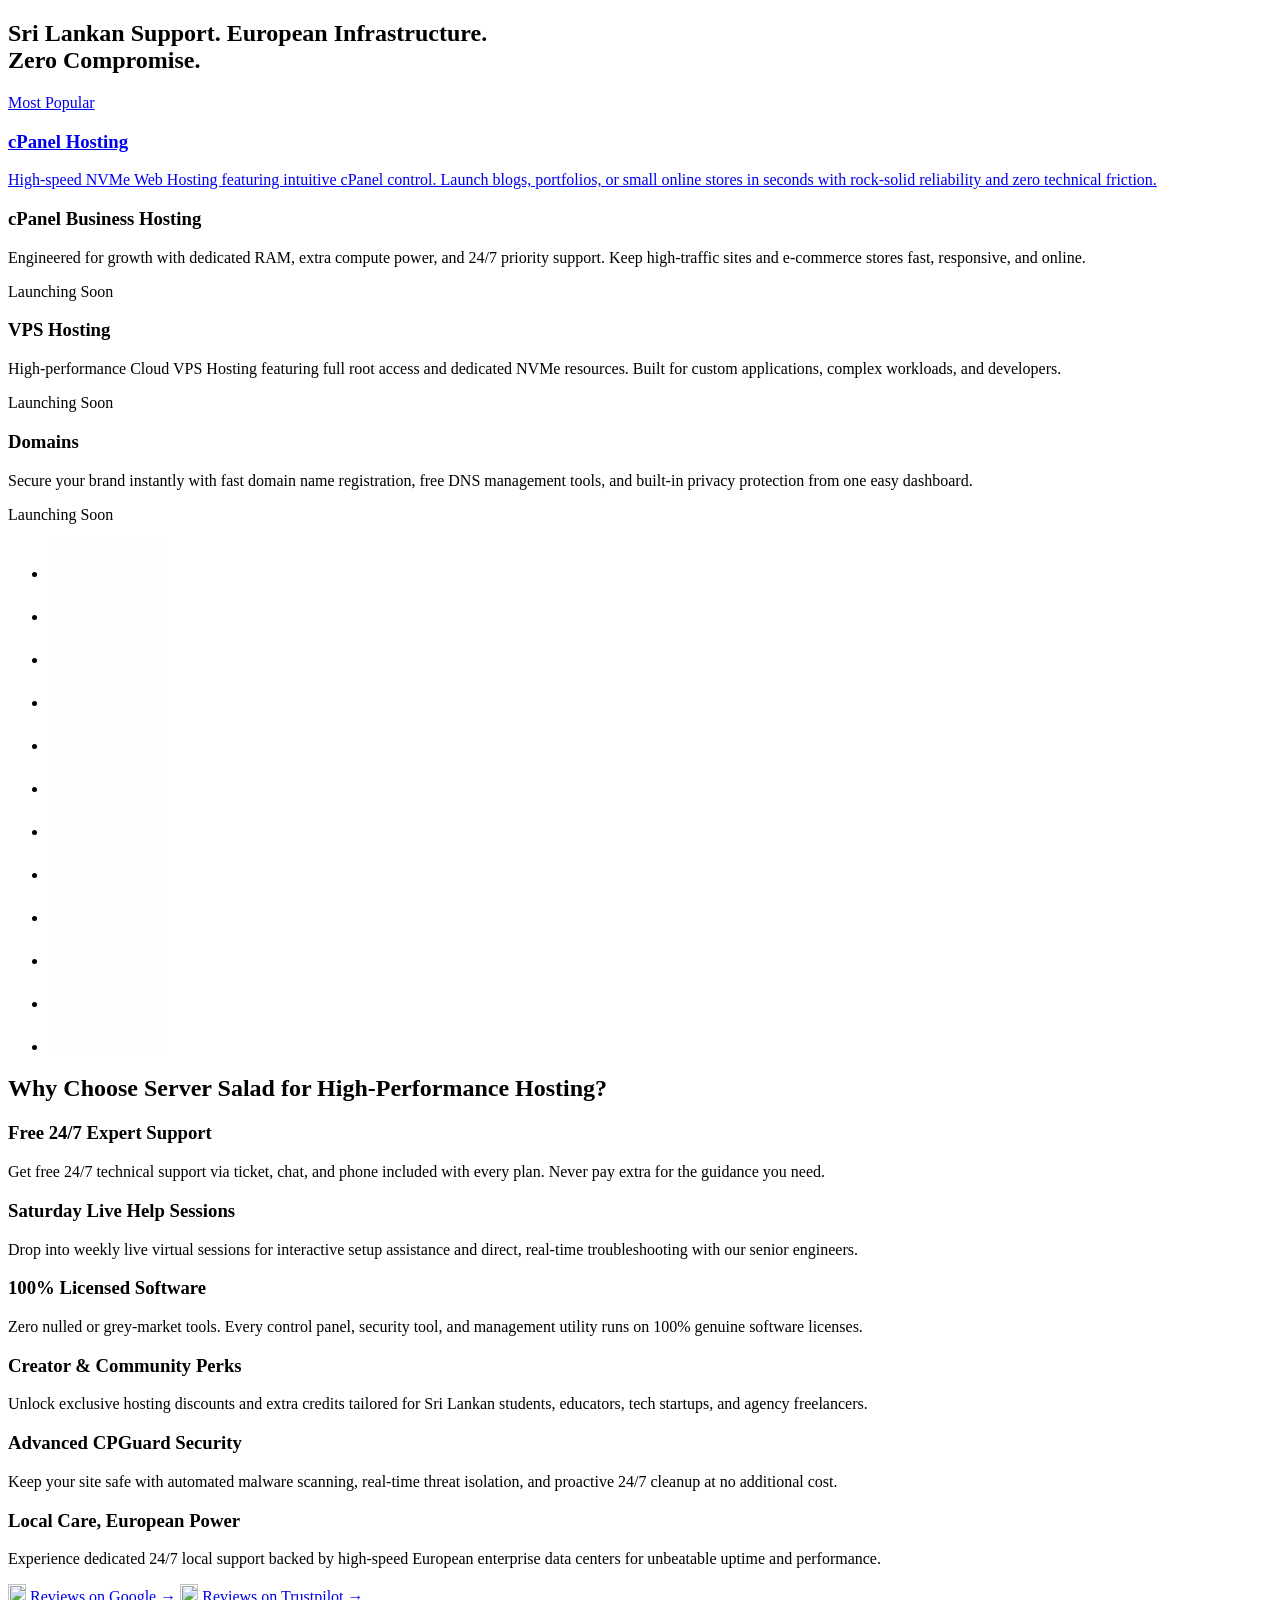
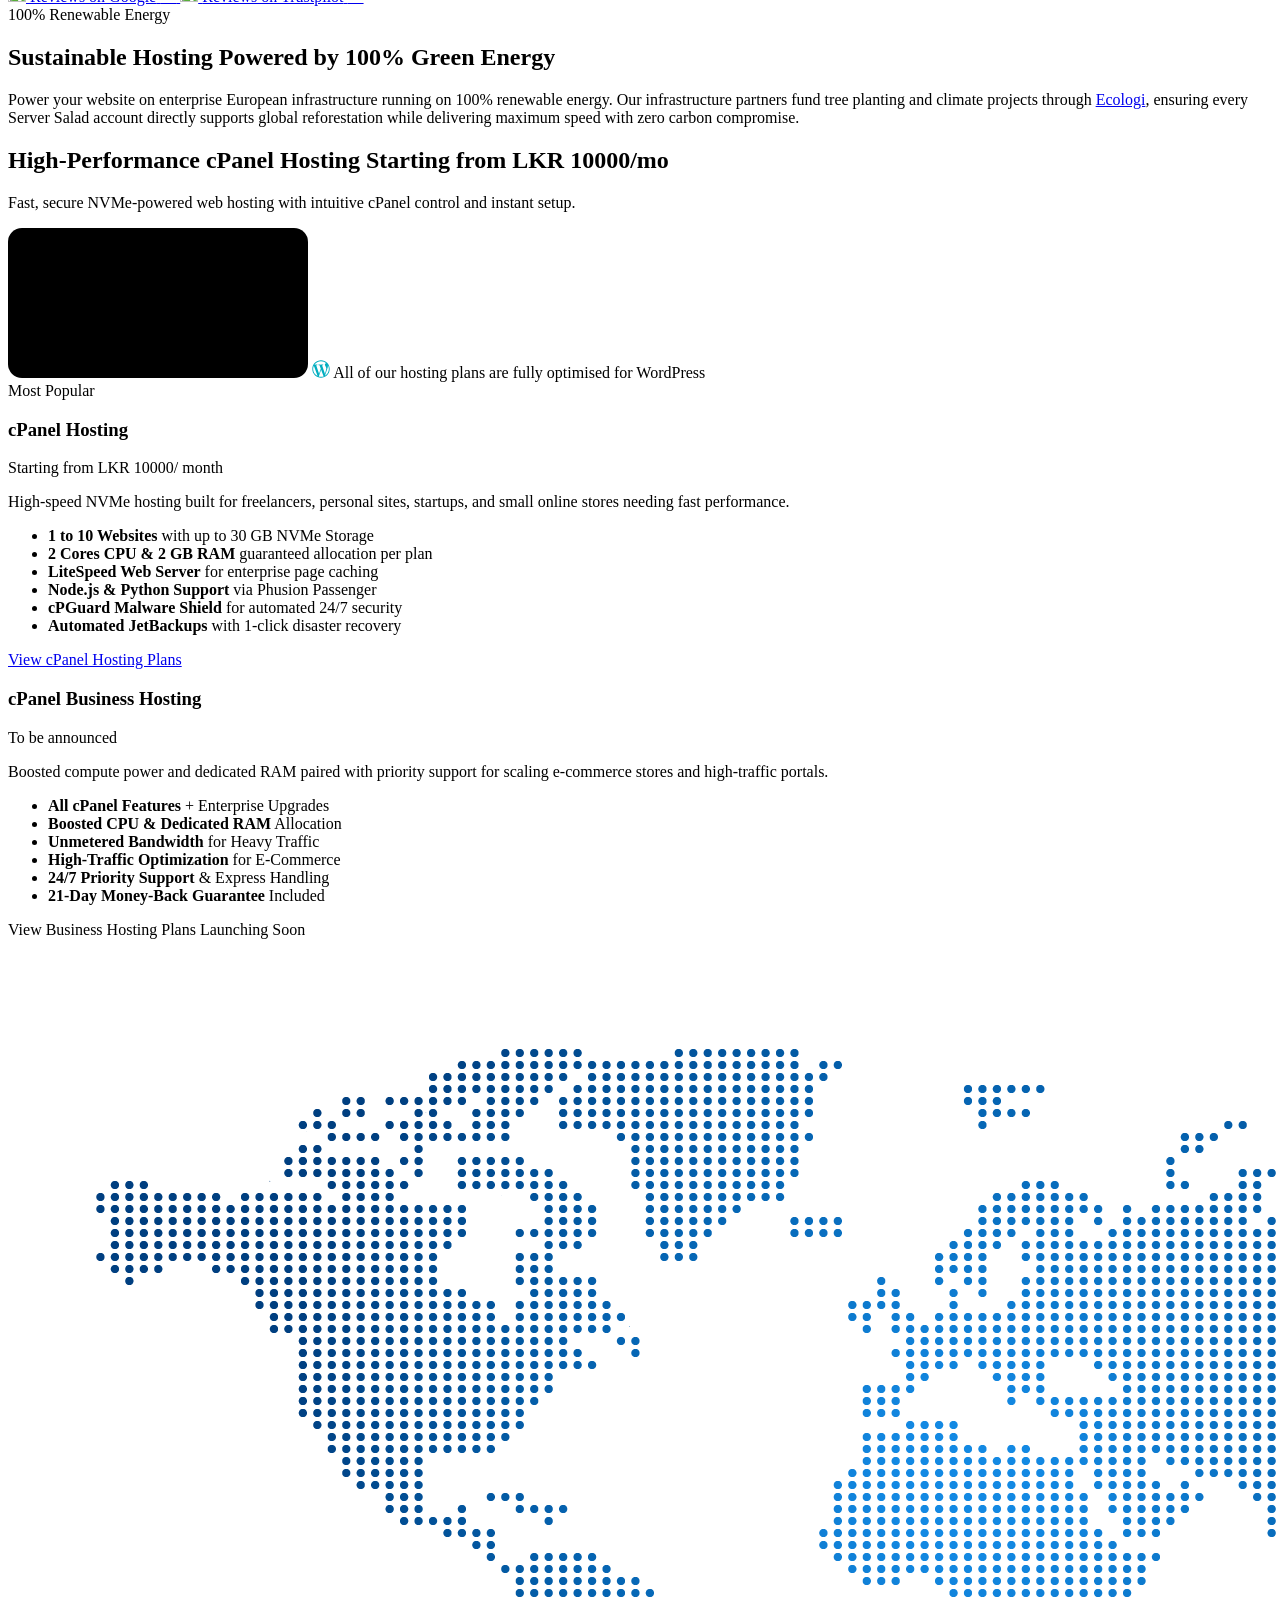
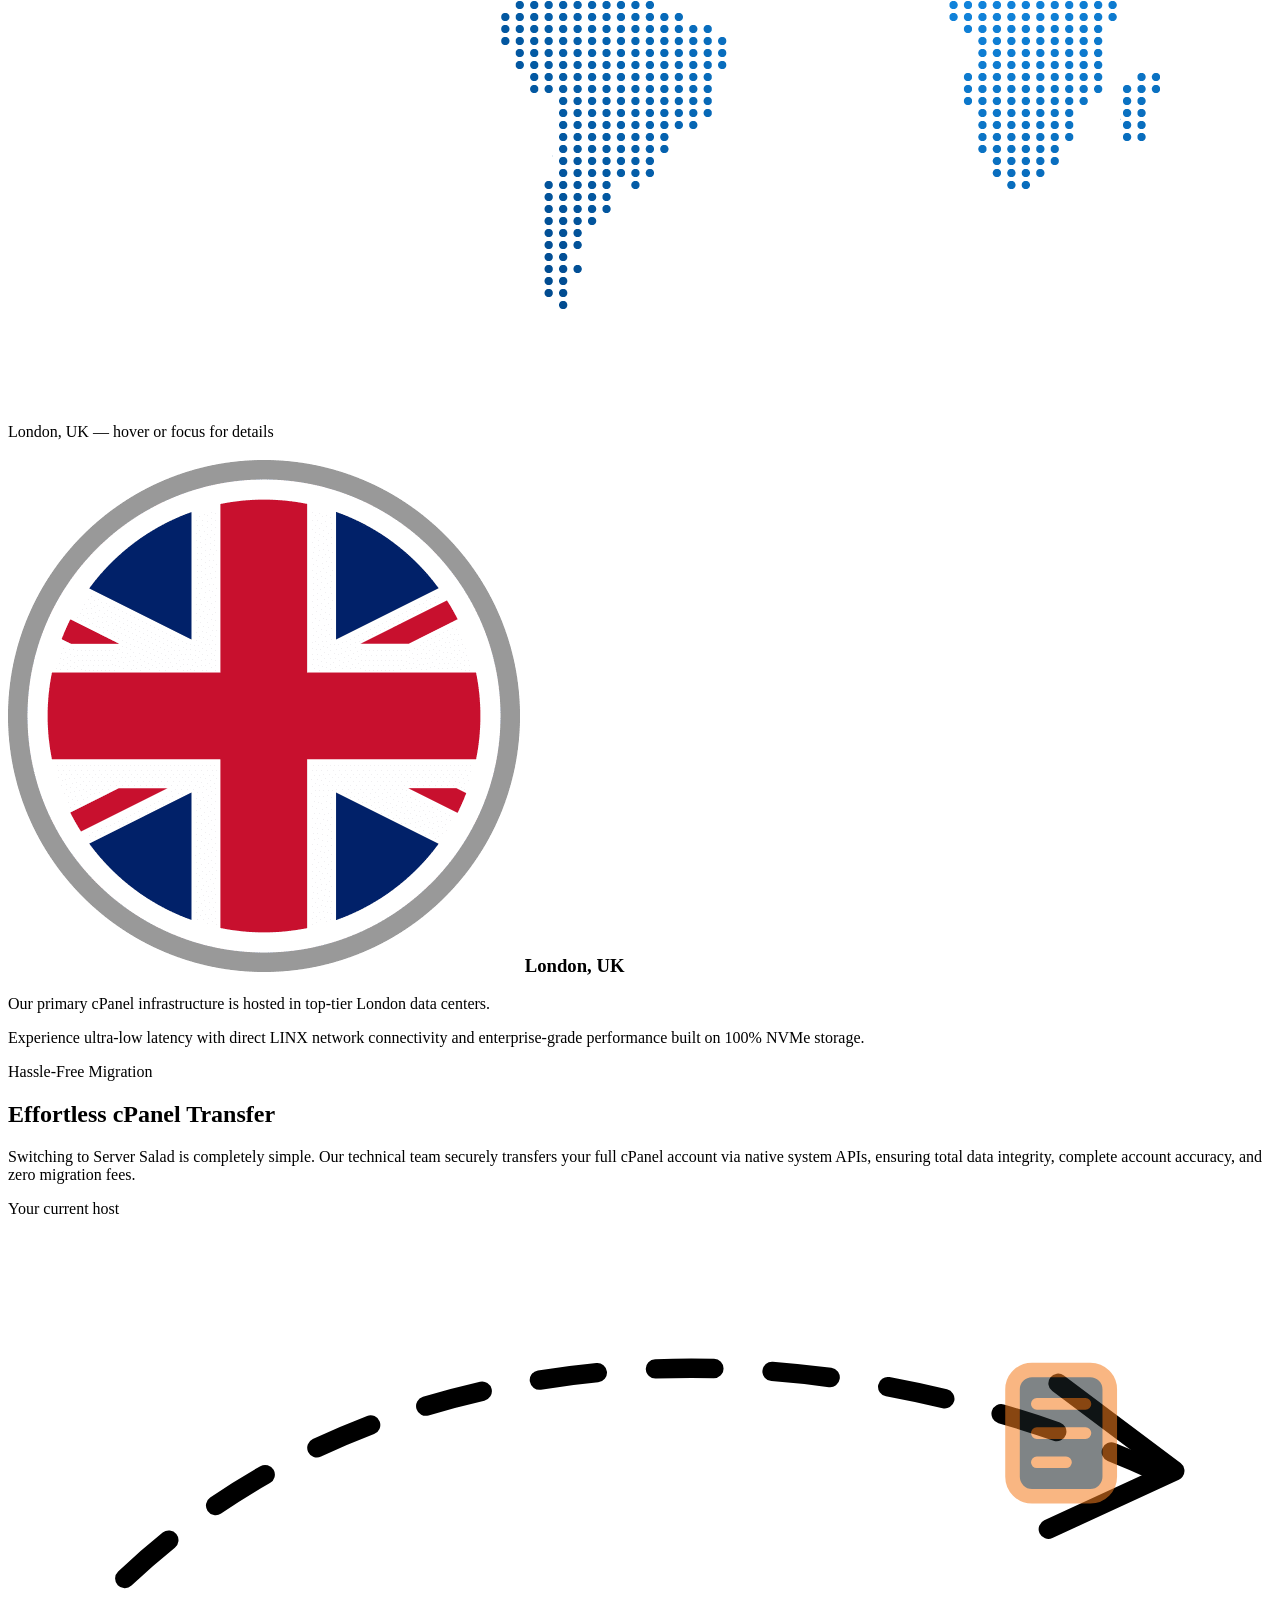
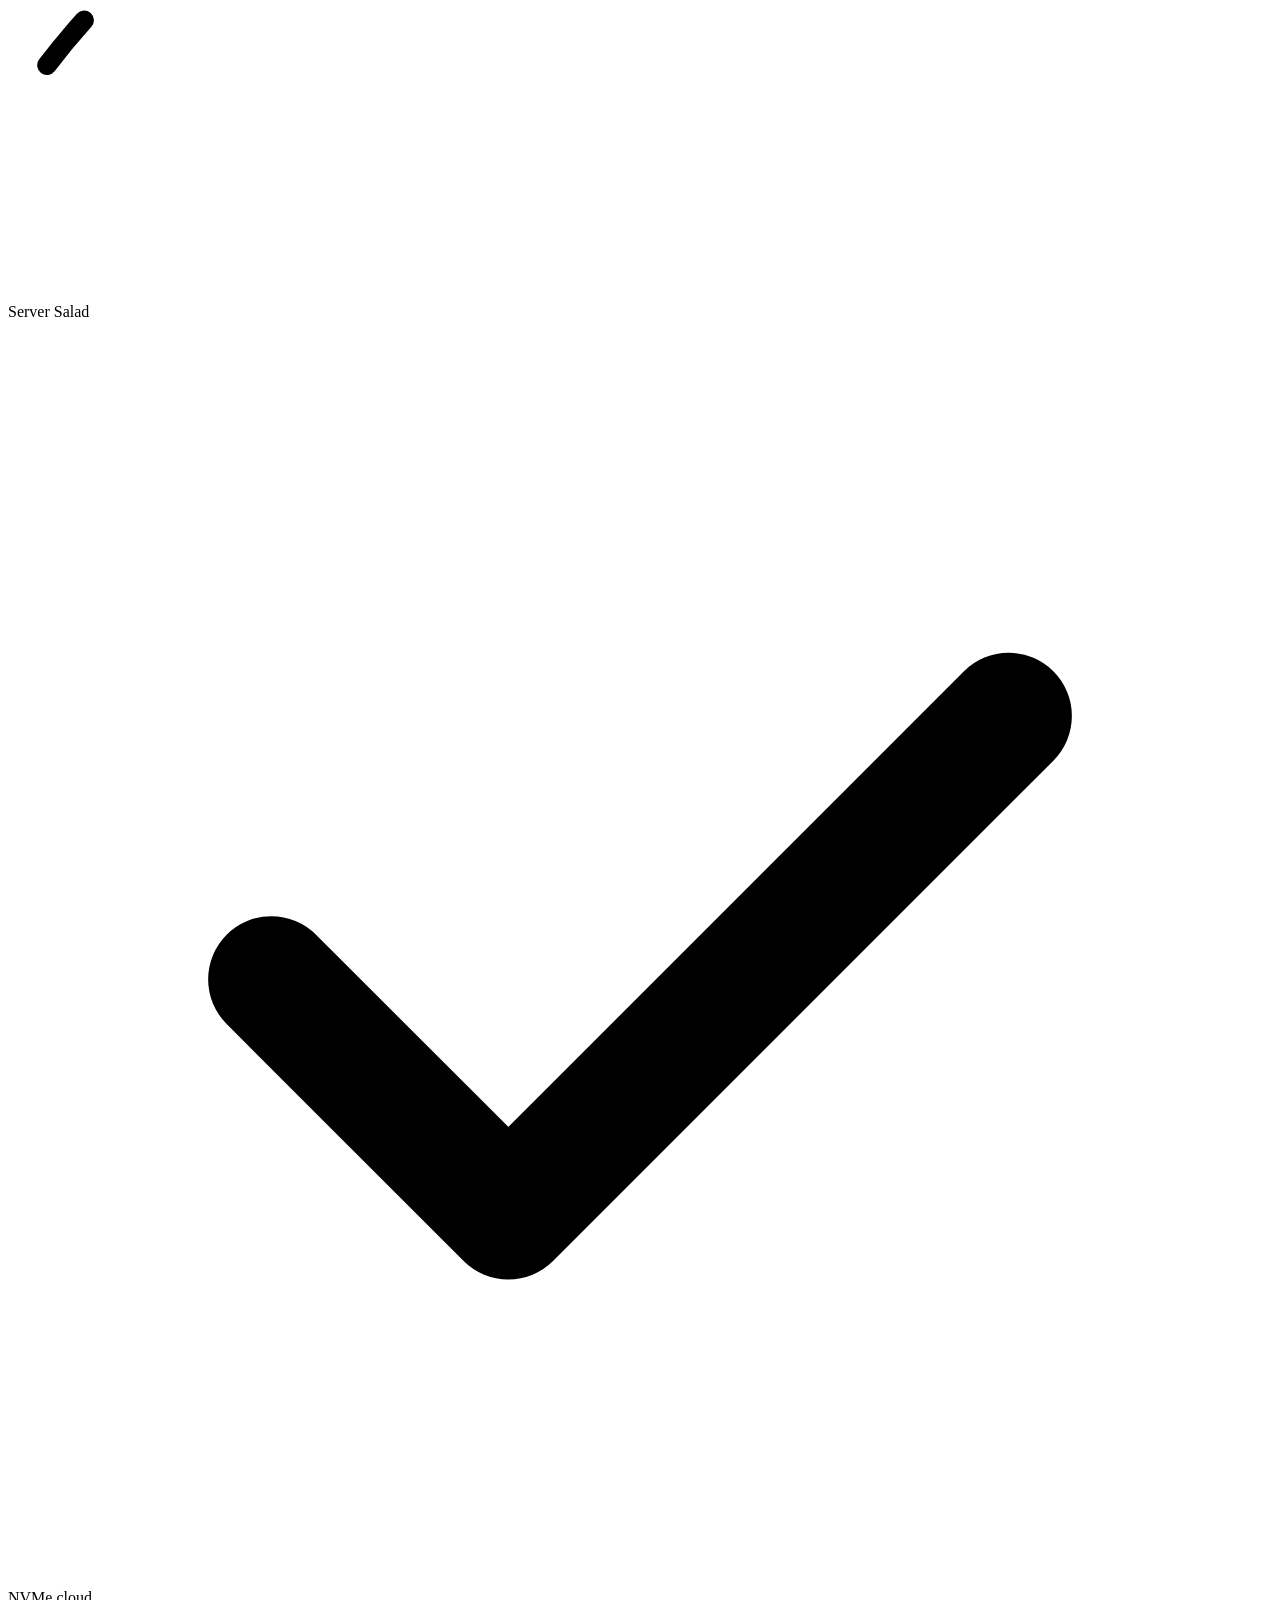
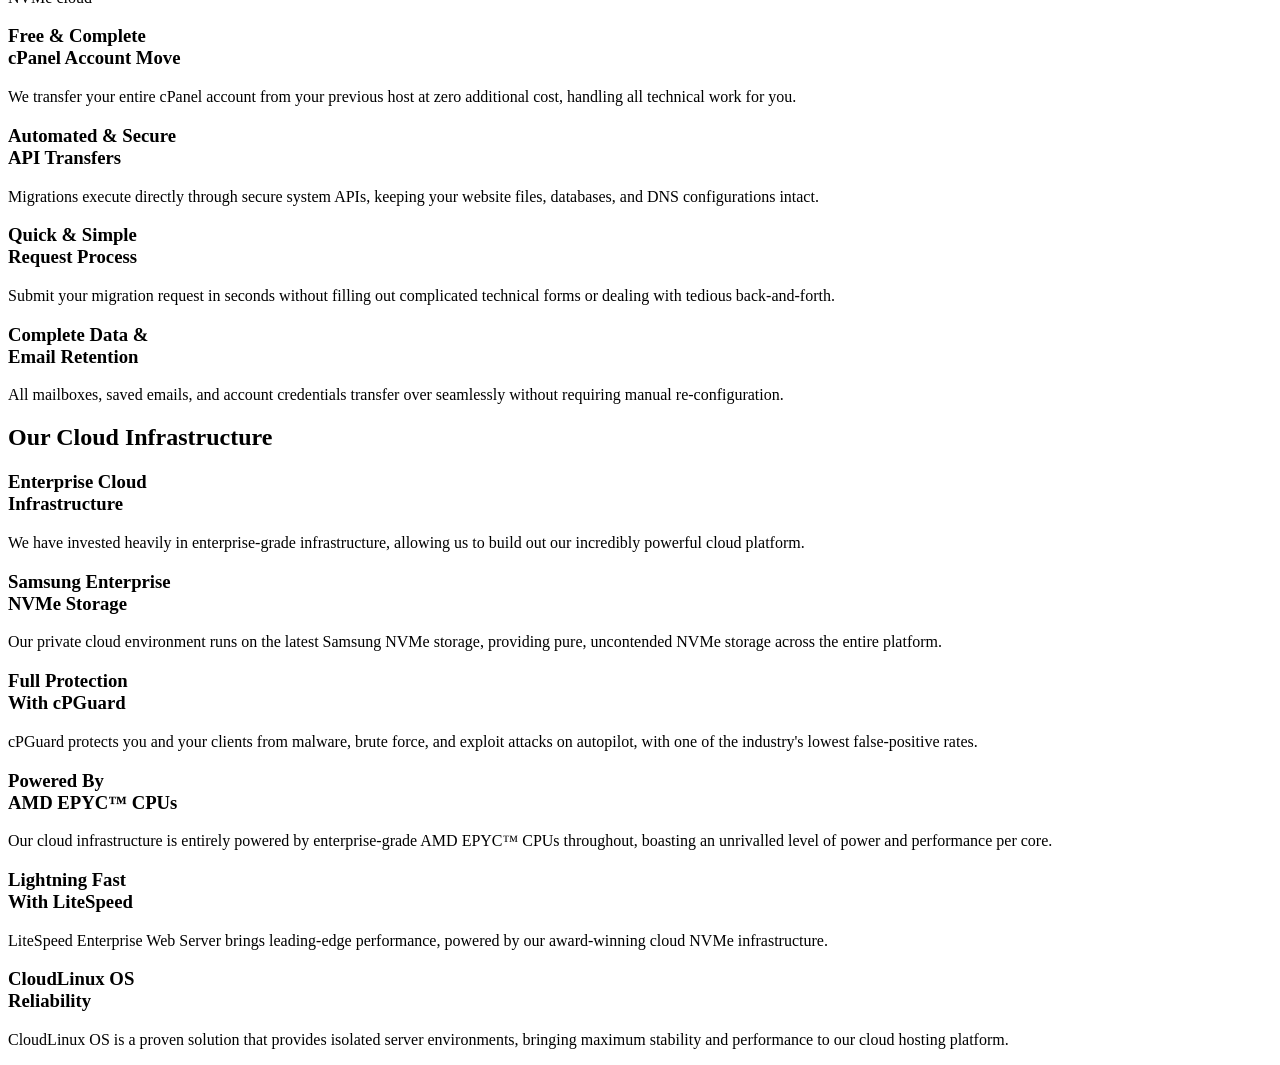
==== index.html @ f63a1d4b "discount-programs: one signal dot flows circle-to-circle instead of two loops Reverted the circles b" ====
<!DOCTYPE html>
<html lang="en">
<head>
  <meta charset="UTF-8">
  <meta name="viewport" content="width=device-width, initial-scale=1.0">
  <title>Server Salad Cloud Services</title>

  <link rel="icon" type="image/svg+xml" href="/server-salad-cloud-services-web/assets/img/brand/serversalad-favicon.svg">

  <!-- Fonts: Poppins (headings) + Inter (body).

       Loaded ASYNCHRONOUSLY, not render-blocking. As a plain
       <link rel="stylesheet"> this is a third-party request that measured
       ~800ms, and the browser cannot paint a single pixel until it returns —
       so every navigation sat on a blank screen long enough to flash white
       between pages. The media="print" + onload flip is the standard trick:
       the browser fetches it at low priority without blocking paint, then
       the onload swaps it to media="all" so it applies.

       This costs nothing visually that wasn't already happening — the URL
       carries display=swap, so text was always going to render in the
       fallback stack first and swap when the webfonts arrived. Keep the
       preconnects above it; they shave the handshake off that fetch.
       <noscript> keeps the fonts working with JS disabled. -->
  <link rel="preconnect" href="https://fonts.googleapis.com">
  <link rel="preconnect" href="https://fonts.gstatic.com" crossorigin>
  <link rel="preload" as="style" href="https://fonts.googleapis.com/css2?family=Cairo:wght@400;500;600;700;900&family=Inter:wght@400;500;600;700&family=Manrope:wght@300;400;500;600;700&family=Montserrat:wght@600;700;800&family=Poppins:wght@600;700;800&display=swap">
  <link rel="stylesheet" href="https://fonts.googleapis.com/css2?family=Cairo:wght@400;500;600;700;900&family=Inter:wght@400;500;600;700&family=Manrope:wght@300;400;500;600;700&family=Montserrat:wght@600;700;800&family=Poppins:wght@600;700;800&display=swap" media="print" onload="this.media='all'">
  <noscript><link rel="stylesheet" href="https://fonts.googleapis.com/css2?family=Cairo:wght@400;500;600;700;900&family=Inter:wght@400;500;600;700&family=Manrope:wght@300;400;500;600;700&family=Montserrat:wght@600;700;800&family=Poppins:wght@600;700;800&display=swap"></noscript>

  <link rel="stylesheet" href="/server-salad-cloud-services-web/css/styles.css?v=400">
</head>
<body>

  <!-- Topbar + nav are a shared partial (partials/header.html), injected by
       js/main.js so every page shares the same markup from one file. -->
  <div id="site-header"></div>

  <main>
    <!-- ===== Hero ===== -->
    <section class="hero">
      <div class="hero__bg" aria-hidden="true"></div>

      <div class="container hero__inner">
        <h1 class="hero__title">
          <span class="hero__title-accent">Sri Lankan Support.</span> European Infrastructure.<br>
          Zero Compromise.
        </h1>

        <div class="hero__cards">
          <a class="hero-card" href="/server-salad-cloud-services-web/cpanel-hosting/">
            <span class="hero-card__badge">Most Popular</span>
            <span class="hero-card__icon">
              <span class="hero-card__icon-img" style="--hero-icon: url(/server-salad-cloud-services-web/assets/img/hero/cpanel-hosting-icon.svg)" aria-hidden="true"></span>
            </span>
            <h3 class="hero-card__title">cPanel Hosting</h3>
            <p class="hero-card__desc">High-speed NVMe Web Hosting featuring intuitive cPanel control. Launch blogs, portfolios, or small online stores in seconds with rock-solid reliability and zero technical friction.</p>
          </a>

          <div class="hero-card hero-card--soon">
            <span class="hero-card__icon">
              <span class="hero-card__icon-img" style="--hero-icon: url(/server-salad-cloud-services-web/assets/img/hero/cpanel-business-hosting-icon.svg)" aria-hidden="true"></span>
            </span>
            <h3 class="hero-card__title">cPanel Business Hosting</h3>
            <p class="hero-card__desc">Engineered for growth with dedicated RAM, extra compute power, and 24/7 priority support. Keep high-traffic sites and e-commerce stores fast, responsive, and online.</p>
            <span class="hero-card__soon" aria-hidden="true">Launching Soon</span>
          </div>

          <div class="hero-card hero-card--soon">
            <span class="hero-card__icon">
              <span class="hero-card__icon-img" style="--hero-icon: url(/server-salad-cloud-services-web/assets/img/hero/vps-hosting-icon.svg)" aria-hidden="true"></span>
            </span>
            <h3 class="hero-card__title">VPS Hosting</h3>
            <p class="hero-card__desc">High-performance Cloud VPS Hosting featuring full root access and dedicated NVMe resources. Built for custom applications, complex workloads, and developers.</p>
            <span class="hero-card__soon" aria-hidden="true">Launching Soon</span>
          </div>

          <div class="hero-card hero-card--soon">
            <span class="hero-card__icon">
              <span class="hero-card__icon-img" style="--hero-icon: url(/server-salad-cloud-services-web/assets/img/hero/domains-icon.svg)" aria-hidden="true"></span>
            </span>
            <h3 class="hero-card__title">Domains</h3>
            <p class="hero-card__desc">Secure your brand instantly with fast domain name registration, free DNS management tools, and built-in privacy protection from one easy dashboard.</p>
            <span class="hero-card__soon" aria-hidden="true">Launching Soon</span>
          </div>
        </div>

        <div class="hero__strip">
          <div class="hero__logos-viewport" id="logosViewport">
            <!-- Shows 4 logos at a time; auto-slides left continuously and loops
                 seamlessly because the list below is duplicated once. Drag/swipe to
                 slide manually too (see js/main.js). -->
            <ul class="hero__logos" id="heroLogos">
              <li><img src="assets/img/partners/partners-jetbackup.png" alt="JetBackup" draggable="false"></li>
              <li><img src="assets/img/partners/partners-cloudlinux.png" alt="CloudLinux OS" draggable="false"></li>
              <li><img src="assets/img/partners/partners-litespeed.png" alt="LiteSpeed" draggable="false"></li>
              <li><img src="assets/img/partners/partners-softaculous.png" alt="Softaculous" draggable="false"></li>
              <li><img src="assets/img/partners/partners-cpanel.png" alt="cPanel" draggable="false"></li>
              <li><img src="assets/img/partners/partners-letsencrypt.png" alt="Let's Encrypt" draggable="false"></li>
              <!-- duplicate set, hidden from assistive tech, needed for the seamless loop -->
              <li aria-hidden="true"><img src="assets/img/partners/partners-jetbackup.png" alt="" draggable="false"></li>
              <li aria-hidden="true"><img src="assets/img/partners/partners-cloudlinux.png" alt="" draggable="false"></li>
              <li aria-hidden="true"><img src="assets/img/partners/partners-litespeed.png" alt="" draggable="false"></li>
              <li aria-hidden="true"><img src="assets/img/partners/partners-softaculous.png" alt="" draggable="false"></li>
              <li aria-hidden="true"><img src="assets/img/partners/partners-cpanel.png" alt="" draggable="false"></li>
              <li aria-hidden="true"><img src="assets/img/partners/partners-letsencrypt.png" alt="" draggable="false"></li>
            </ul>
          </div>
        </div>
      </div>
    </section>

    <!-- ===== What Makes Us Different ===== -->
    <section class="features">
      <div class="container features__inner">
        <h2 class="features__title">Why Choose Server Salad for High-Performance Hosting?</h2>
        <div class="features__underline" aria-hidden="true"></div>

        <div class="features__grid">
          <div class="feature">
            <span class="feature__icon">
              <span class="feature__icon-img" style="--why-icon: url(/server-salad-cloud-services-web/assets/img/why-choose/expert-support-icon.svg)" aria-hidden="true"></span>
            </span>
            <h3 class="feature__title">Free 24/7 Expert <span class="feature__title-accent">Support</span></h3>
            <p class="feature__desc">Get free 24/7 technical support via ticket, chat, and phone included with every plan. Never pay extra for the guidance you need.</p>
          </div>

          <div class="feature">
            <span class="feature__icon">
              <span class="feature__icon-img" style="--why-icon: url(/server-salad-cloud-services-web/assets/img/why-choose/live-help-sessions-icon.svg)" aria-hidden="true"></span>
            </span>
            <h3 class="feature__title">Saturday Live Help <span class="feature__title-accent">Sessions</span></h3>
            <p class="feature__desc">Drop into weekly live virtual sessions for interactive setup assistance and direct, real-time troubleshooting with our senior engineers.</p>
          </div>

          <div class="feature">
            <span class="feature__icon">
              <span class="feature__icon-img" style="--why-icon: url(/server-salad-cloud-services-web/assets/img/why-choose/licensed-software-icon.svg)" aria-hidden="true"></span>
            </span>
            <h3 class="feature__title">100% Licensed <span class="feature__title-accent">Software</span></h3>
            <p class="feature__desc">Zero nulled or grey-market tools. Every control panel, security tool, and management utility runs on 100% genuine software licenses.</p>
          </div>

          <div class="feature">
            <span class="feature__icon">
              <span class="feature__icon-img" style="--why-icon: url(/server-salad-cloud-services-web/assets/img/why-choose/community-perks-icon.svg)" aria-hidden="true"></span>
            </span>
            <h3 class="feature__title">Creator &amp; Community <span class="feature__title-accent">Perks</span></h3>
            <p class="feature__desc">Unlock exclusive hosting discounts and extra credits tailored for Sri Lankan students, educators, tech startups, and agency freelancers.</p>
          </div>

          <div class="feature">
            <span class="feature__icon">
              <span class="feature__icon-img" style="--why-icon: url(/server-salad-cloud-services-web/assets/img/why-choose/cpguard-security-icon.svg)" aria-hidden="true"></span>
            </span>
            <h3 class="feature__title">Advanced CPGuard <span class="feature__title-accent">Security</span></h3>
            <p class="feature__desc">Keep your site safe with automated malware scanning, real-time threat isolation, and proactive 24/7 cleanup at no additional cost.</p>
          </div>

          <div class="feature">
            <span class="feature__icon">
              <span class="feature__icon-img" style="--why-icon: url(/server-salad-cloud-services-web/assets/img/why-choose/european-power-icon.svg)" aria-hidden="true"></span>
            </span>
            <h3 class="feature__title">Local Care, European <span class="feature__title-accent">Power</span></h3>
            <p class="feature__desc">Experience dedicated 24/7 local support backed by high-speed European enterprise data centers for unbeatable uptime and performance.</p>
          </div>
        </div>

        <div class="features__reviews">
          <a class="review-btn" href="https://share.google/9Emq2d350s95Vys2X" target="_blank" rel="noopener">
            <img class="review-btn__icon" src="/server-salad-cloud-services-web/assets/img/reviews/google-logo.png" alt="" width="18" height="18">
            <span>Reviews on Google</span>
            <span class="review-btn__arrow" aria-hidden="true">&rarr;</span>
          </a>
          <a class="review-btn" href="https://www.trustpilot.com/review/serversalad.com" target="_blank" rel="noopener">
            <img class="review-btn__icon" src="/server-salad-cloud-services-web/assets/img/reviews/trustpilot-logo.png" alt="" width="18" height="18">
            <span>Reviews on Trustpilot</span>
            <span class="review-btn__arrow" aria-hidden="true">&rarr;</span>
          </a>
        </div>
      </div>
    </section>

    <!-- ===== Sustainability ===== -->
    <section class="eco">
      <div class="eco__photo" aria-hidden="true"></div>
      <div class="eco__bg" aria-hidden="true"></div>
      <div class="container eco__inner">
        <div class="eco__content">
          <span class="eco__label">100% Renewable Energy</span>
          <h2 class="eco__title">Sustainable Hosting Powered by <span class="eco__title-accent">100% Green Energy</span></h2>
          <div class="eco__underline" aria-hidden="true"></div>
          <p class="eco__desc">Power your website on enterprise European infrastructure running on 100% renewable energy. Our infrastructure partners fund tree planting and climate projects through <a class="eco__link" href="https://ecologi.com/" target="_blank" rel="noopener">Ecologi</a>, ensuring every Server Salad account directly supports global reforestation while delivering maximum speed with zero carbon compromise.</p>
        </div>
      </div>
    </section>

    <!-- ===== Plans + Locations: one continuous white-to-light-ash section ===== -->
    <div class="plans-locations">
    <!-- ===== Plans ===== -->
    <section class="plans">
      <div class="container plans__inner">
        <h2 class="plans__title"><span class="plans__title-accent">High-Performance</span> cPanel Hosting <strong>Starting from LKR <span data-price="starter_salad" data-monthly="10000" data-format="number" data-annual-always="true">10000</span>/mo</strong></h2>
        <p class="plans__subtitle">Fast, secure NVMe-powered web hosting with intuitive cPanel control and instant setup.</p>

        <div class="plans__note">
          <span class="plans__note-beam" aria-hidden="true">
            <svg>
              <rect class="plans__note-beam-glow" x="0" y="0" width="100%" height="100%" rx="14" ry="14" pathLength="200"/>
            </svg>
          </span>
          <span class="plans__note-icon">
            <svg width="18" height="18" viewBox="0 0 512 512" aria-hidden="true">
              <path fill="#00aec0" d="M256 8C119.3 8 8 119.2 8 256c0 136.7 111.3 248 248 248s248-111.3 248-248C504 119.2 392.7 8 256 8zM33 256c0-32.3 6.9-63 19.3-90.7l106.4 291.4C84.3 420.5 33 344.2 33 256zm223 223c-21.9 0-43-3.2-63-9.1l66.9-194.4 68.5 187.8c.5 1.1 1 2.1 1.6 3.1-23.1 8.1-48 12.6-74 12.6zm30.7-327.5c13.4-.7 25.5-2.1 25.5-2.1 12-1.4 10.6-19.1-1.4-18.4 0 0-36.1 2.8-59.4 2.8-21.9 0-58.7-2.8-58.7-2.8-12-.7-13.4 17.7-1.4 18.4 0 0 11.4 1.4 23.4 2.1l34.7 95.2L200.6 393l-81.2-241.5c13.4-.7 25.5-2.1 25.5-2.1 12-1.4 10.6-19.1-1.4-18.4 0 0-36.1 2.8-59.4 2.8-4.2 0-9.1-.1-14.4-.3C109.6 73 178.1 33 256 33c58 0 110.9 22.2 150.6 58.5-1-.1-1.9-.2-2.9-.2-21.9 0-37.4 19.1-37.4 39.6 0 18.4 10.6 33.9 21.9 52.3 8.5 14.8 18.4 33.9 18.4 61.5 0 19.1-7.3 41.2-17 72.1l-22.2 74.3-80.7-239.6zm81.4 297.2l68.1-196.9c12.7-31.8 17-57.2 17-79.9 0-8.2-.5-15.8-1.5-22.9 17.4 31.8 27.3 68.2 27.3 107 0 82.3-44.6 154.1-110.9 192.7z"/>
            </svg>
          </span>
          <span>All of our hosting plans are fully optimised for WordPress</span>
        </div>

        <div class="plans__cards">
          <div class="plan-card">
            <span class="plan-card__badge">Most Popular</span>
            <span class="plan-card__icon" style="--plan-icon: url(/server-salad-cloud-services-web/assets/img/hero/cpanel-hosting-icon.svg)" aria-hidden="true"></span>
            <h3 class="plan-card__title">cPanel Hosting</h3>
            <p class="plan-card__price">
              <span class="plan-card__price-label">Starting from</span>
              <span class="plan-card__price-value">LKR&nbsp;<span data-price="starter_salad" data-monthly="10000" data-format="number" data-annual-always="true">10000</span><span class="plan-card__price-period">/ month</span></span>
            </p>
            <p class="plan-card__billed" data-billed="starter_salad"></p>
            <p class="plan-card__desc">High-speed NVMe hosting built for freelancers, personal sites, startups, and small online stores needing fast performance.</p>
            <ul class="plan-card__features">
              <li><strong>1 to 10 Websites</strong> with up to 30 GB NVMe Storage</li>
              <li><strong>2 Cores CPU &amp; 2 GB RAM</strong> guaranteed allocation per plan</li>
              <li><strong>LiteSpeed Web Server</strong> for enterprise page caching</li>
              <li><strong>Node.js &amp; Python Support</strong> via Phusion Passenger</li>
              <li><strong>cPGuard Malware Shield</strong> for automated 24/7 security</li>
              <li><strong>Automated JetBackups</strong> with 1-click disaster recovery</li>
            </ul>
            <a class="btn btn--outline" href="/server-salad-cloud-services-web/cpanel-hosting/">View cPanel Hosting Plans</a>
          </div>

          <div class="plan-card">
            <span class="plan-card__icon" style="--plan-icon: url(/server-salad-cloud-services-web/assets/img/hero/cpanel-business-hosting-icon.svg)" aria-hidden="true"></span>
            <h3 class="plan-card__title">cPanel Business Hosting</h3>
            <p class="plan-card__price plan-card__price--soon">To be announced</p>
            <p class="plan-card__billed" aria-hidden="true"></p>
            <p class="plan-card__desc">Boosted compute power and dedicated RAM paired with priority support for scaling e-commerce stores and high-traffic portals.</p>
            <ul class="plan-card__features">
              <li><strong>All cPanel Features</strong> + Enterprise Upgrades</li>
              <li><strong>Boosted CPU &amp; Dedicated RAM</strong> Allocation</li>
              <li><strong>Unmetered Bandwidth</strong> for Heavy Traffic</li>
              <li><strong>High-Traffic Optimization</strong> for E-Commerce</li>
              <li><strong>24/7 Priority Support</strong> &amp; Express Handling</li>
              <li><strong>21-Day Money-Back Guarantee</strong> Included</li>
            </ul>
            <span class="btn btn--outline btn--soon" tabindex="0">
              <span class="btn--soon-label">View Business Hosting Plans</span>
              <span class="btn--soon-overlay" aria-hidden="true">Launching Soon</span>
            </span>
          </div>
        </div>
      </div>
    </section>

    <section class="locations">
      <div class="container">
        <div class="locations__map">
          <img src="assets/img/graphics/world-map-dots.png" alt="World map with a marker over London, United Kingdom" class="locations__map-img">
          <span class="locations__pin" tabindex="0">
            <span class="locations__pin-pulse" aria-hidden="true"></span>
            <span class="locations__pin-dot" aria-hidden="true"></span>
            <span class="sr-only">London, UK — hover or focus for details</span>
            <div class="locations__card" role="tooltip">
              <h3 class="locations__card-title">
                <img src="assets/img/flags/uk-flag-circle.png" alt="" class="locations__card-flag">
                London, UK
              </h3>
              <p>Our primary cPanel infrastructure is hosted in top-tier London data centers.</p>
              <p>Experience ultra-low latency with direct LINX network connectivity and enterprise-grade performance built on 100% NVMe storage.</p>
            </div>
          </span>
        </div>
      </div>
    </section>
    </div>

    <!-- ===== Migration ===== -->
    <section class="migration">
      <div class="container migration__inner">
        <div class="migration__top">
          <div class="migration__content">
            <span class="migration__eyebrow">Hassle-Free Migration</span>
            <h2 class="migration__title">Effortless cPanel Transfer</h2>
            <div class="migration__underline" aria-hidden="true"></div>
            <p class="migration__desc">Switching to Server Salad is completely simple. Our technical team securely transfers your full cPanel account via native system APIs, ensuring total data integrity, complete account accuracy, and zero migration fees.</p>
          </div>

          <div class="migration__visual" aria-hidden="true">
            <div class="migration__box">
              <span class="migration__box-label">Your current host</span>
              <span class="migration__bar"></span>
              <span class="migration__bar migration__bar--mid"></span>
              <span class="migration__bar migration__bar--short"></span>
            </div>

            <svg class="migration__arrow" viewBox="0 0 130 70" fill="none">
              <path id="migrationPath" class="migration__arrow-path" d="M4 46C30 12 78 8 118 26" stroke="currentColor" stroke-width="2" stroke-dasharray="6 6" stroke-linecap="round"/>
              <path d="M108 17l12 9-13 6" stroke="currentColor" stroke-width="2" stroke-linecap="round" stroke-linejoin="round"/>

              <!-- File "packet" that rides the dashed path from the old host to Server Salad -->
              <g class="migration__packet">
                <rect x="-5" y="-6.5" width="10" height="13" rx="2" fill="#1b2427" stroke="#f57e20" stroke-width="1.5"/>
                <path d="M-2.5-3h5M-2.5 0h5M-2.5 3h3" stroke="#f57e20" stroke-width="1.2" stroke-linecap="round"/>
                <animateMotion dur="2.6s" repeatCount="indefinite" calcMode="linear" keyPoints="0;1" keyTimes="0;1">
                  <mpath href="#migrationPath" xlink:href="#migrationPath"/>
                </animateMotion>
                <animate attributeName="opacity" dur="2.6s" repeatCount="indefinite"
                         values="0;1;1;1;0" keyTimes="0;0.12;0.5;0.85;1"/>
              </g>
            </svg>

            <div class="migration__box migration__box--ours">
              <span class="migration__box-label">Server Salad</span>
              <span class="migration__tick">
                <svg viewBox="0 0 24 24" fill="none" stroke="currentColor" stroke-width="2.4" stroke-linecap="round" stroke-linejoin="round">
                  <path d="M5 12.5l4.5 4.5L19 7.5"/>
                </svg>
              </span>
              <span class="migration__box-note">NVMe cloud</span>
            </div>
          </div>
        </div>

        <div class="migration__grid">
          <div class="migration-card">
            <span class="migration-card__icon">
              <span class="migration-card__icon-img" style="--migration-icon: url(/server-salad-cloud-services-web/assets/img/migration/cpanel-account-move-icon.svg)" aria-hidden="true"></span>
            </span>
            <h3 class="migration-card__title">Free &amp; Complete<br>cPanel Account Move</h3>
            <p class="migration-card__desc">We transfer your entire cPanel account from your previous host at zero additional cost, handling all technical work for you.</p>
          </div>

          <div class="migration-card">
            <span class="migration-card__icon">
              <span class="migration-card__icon-img" style="--migration-icon: url(/server-salad-cloud-services-web/assets/img/migration/api-transfers-icon.svg)" aria-hidden="true"></span>
            </span>
            <h3 class="migration-card__title">Automated &amp; Secure<br>API Transfers</h3>
            <p class="migration-card__desc">Migrations execute directly through secure system APIs, keeping your website files, databases, and DNS configurations intact.</p>
          </div>

          <div class="migration-card">
            <span class="migration-card__icon">
              <span class="migration-card__icon-img" style="--migration-icon: url(/server-salad-cloud-services-web/assets/img/migration/quick-request-icon.svg)" aria-hidden="true"></span>
            </span>
            <h3 class="migration-card__title">Quick &amp; Simple<br>Request Process</h3>
            <p class="migration-card__desc">Submit your migration request in seconds without filling out complicated technical forms or dealing with tedious back-and-forth.</p>
          </div>

          <div class="migration-card">
            <span class="migration-card__icon">
              <span class="migration-card__icon-img" style="--migration-icon: url(/server-salad-cloud-services-web/assets/img/migration/email-retention-icon.svg)" aria-hidden="true"></span>
            </span>
            <h3 class="migration-card__title">Complete Data &amp;<br>Email Retention</h3>
            <p class="migration-card__desc">All mailboxes, saved emails, and account credentials transfer over seamlessly without requiring manual re-configuration.</p>
          </div>
        </div>
      </div>
    </section>

    <!-- ===== Cloud infrastructure ===== -->
    <section class="cloud">
      <div class="container">
        <h2 class="cloud__title">Our Cloud Infrastructure</h2>
        <div class="cloud__underline" aria-hidden="true"></div>

        <div class="cloud__grid">
          <div class="cloud-card">
            <span class="cloud-card__icon">
              <span class="cloud-card__icon-img" style="--cloud-icon: url(/server-salad-cloud-services-web/assets/img/cloud/enterprise-infrastructure-icon.svg)" aria-hidden="true"></span>
            </span>
            <div class="cloud-card__body">
              <h3 class="cloud-card__title">Enterprise Cloud<br><strong>Infrastructure</strong></h3>
              <p class="cloud-card__desc">We have invested heavily in enterprise-grade infrastructure, allowing us to build out our incredibly powerful cloud platform.</p>
            </div>
          </div>

          <div class="cloud-card">
            <span class="cloud-card__icon">
              <span class="cloud-card__icon-img" style="--cloud-icon: url(/server-salad-cloud-services-web/assets/img/cloud/nvme-storage-icon.svg)" aria-hidden="true"></span>
            </span>
            <div class="cloud-card__body">
              <h3 class="cloud-card__title">Samsung Enterprise<br><strong>NVMe Storage</strong></h3>
              <p class="cloud-card__desc">Our private cloud environment runs on the latest Samsung NVMe storage, providing pure, uncontended NVMe storage across the entire platform.</p>
            </div>
          </div>

          <div class="cloud-card">
            <span class="cloud-card__icon">
              <span class="cloud-card__icon-img" style="--cloud-icon: url(/server-salad-cloud-services-web/assets/img/cloud/cpguard-protection-icon.svg)" aria-hidden="true"></span>
            </span>
            <div class="cloud-card__body">
              <h3 class="cloud-card__title">Full Protection<br><strong>With cPGuard</strong></h3>
              <p class="cloud-card__desc">cPGuard protects you and your clients from malware, brute force, and exploit attacks on autopilot, with one of the industry's lowest false-positive rates.</p>
            </div>
          </div>

          <div class="cloud-card">
            <span class="cloud-card__icon">
              <span class="cloud-card__icon-img" style="--cloud-icon: url(/server-salad-cloud-services-web/assets/img/cloud/amd-epyc-cpu-icon.svg)" aria-hidden="true"></span>
            </span>
            <div class="cloud-card__body">
              <h3 class="cloud-card__title">Powered By<br><strong>AMD EPYC&trade; CPUs</strong></h3>
              <p class="cloud-card__desc">Our cloud infrastructure is entirely powered by enterprise-grade AMD EPYC&trade; CPUs throughout, boasting an unrivalled level of power and performance per core.</p>
            </div>
          </div>

          <div class="cloud-card">
            <span class="cloud-card__icon">
              <span class="cloud-card__icon-img" style="--cloud-icon: url(/server-salad-cloud-services-web/assets/img/cloud/litespeed-icon.svg)" aria-hidden="true"></span>
            </span>
            <div class="cloud-card__body">
              <h3 class="cloud-card__title">Lightning Fast<br><strong>With LiteSpeed</strong></h3>
              <p class="cloud-card__desc">LiteSpeed Enterprise Web Server brings leading-edge performance, powered by our award-winning cloud NVMe infrastructure.</p>
            </div>
          </div>

          <div class="cloud-card">
            <span class="cloud-card__icon">
              <span class="cloud-card__icon-img" style="--cloud-icon: url(/server-salad-cloud-services-web/assets/img/cloud/cloudlinux-reliability-icon.svg)" aria-hidden="true"></span>
            </span>
            <div class="cloud-card__body">
              <h3 class="cloud-card__title">CloudLinux OS<br><strong>Reliability</strong></h3>
              <p class="cloud-card__desc">CloudLinux OS is a proven solution that provides isolated server environments, bringing maximum stability and performance to our cloud hosting platform.</p>
            </div>
          </div>
        </div>
      </div>
    </section>
  </main>

  <!-- Footer is a shared partial (partials/footer.html), injected by js/main.js so
       every page includes the same markup from one file. See README "Footer" notes. -->
  <div id="site-footer"></div>

  <script src="/server-salad-cloud-services-web/js/main.js?v=39"></script>
</body>
</html>
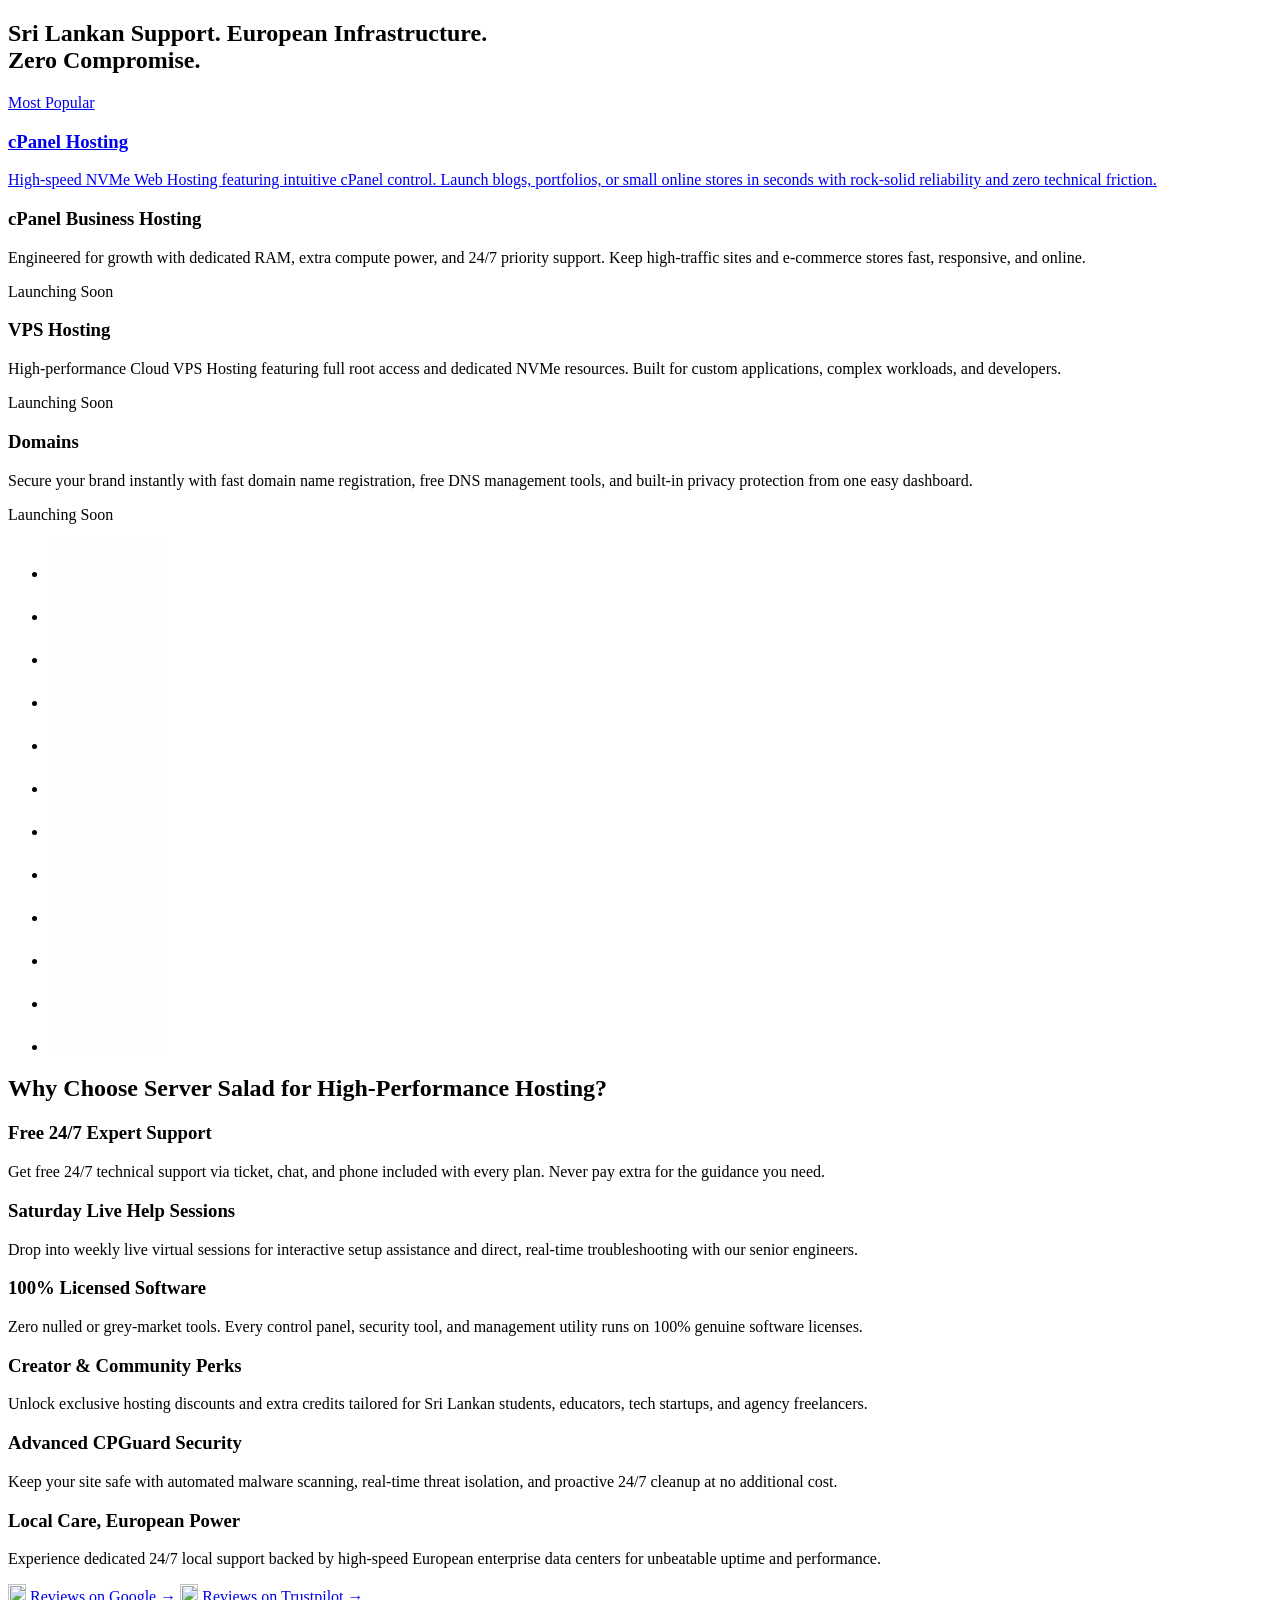
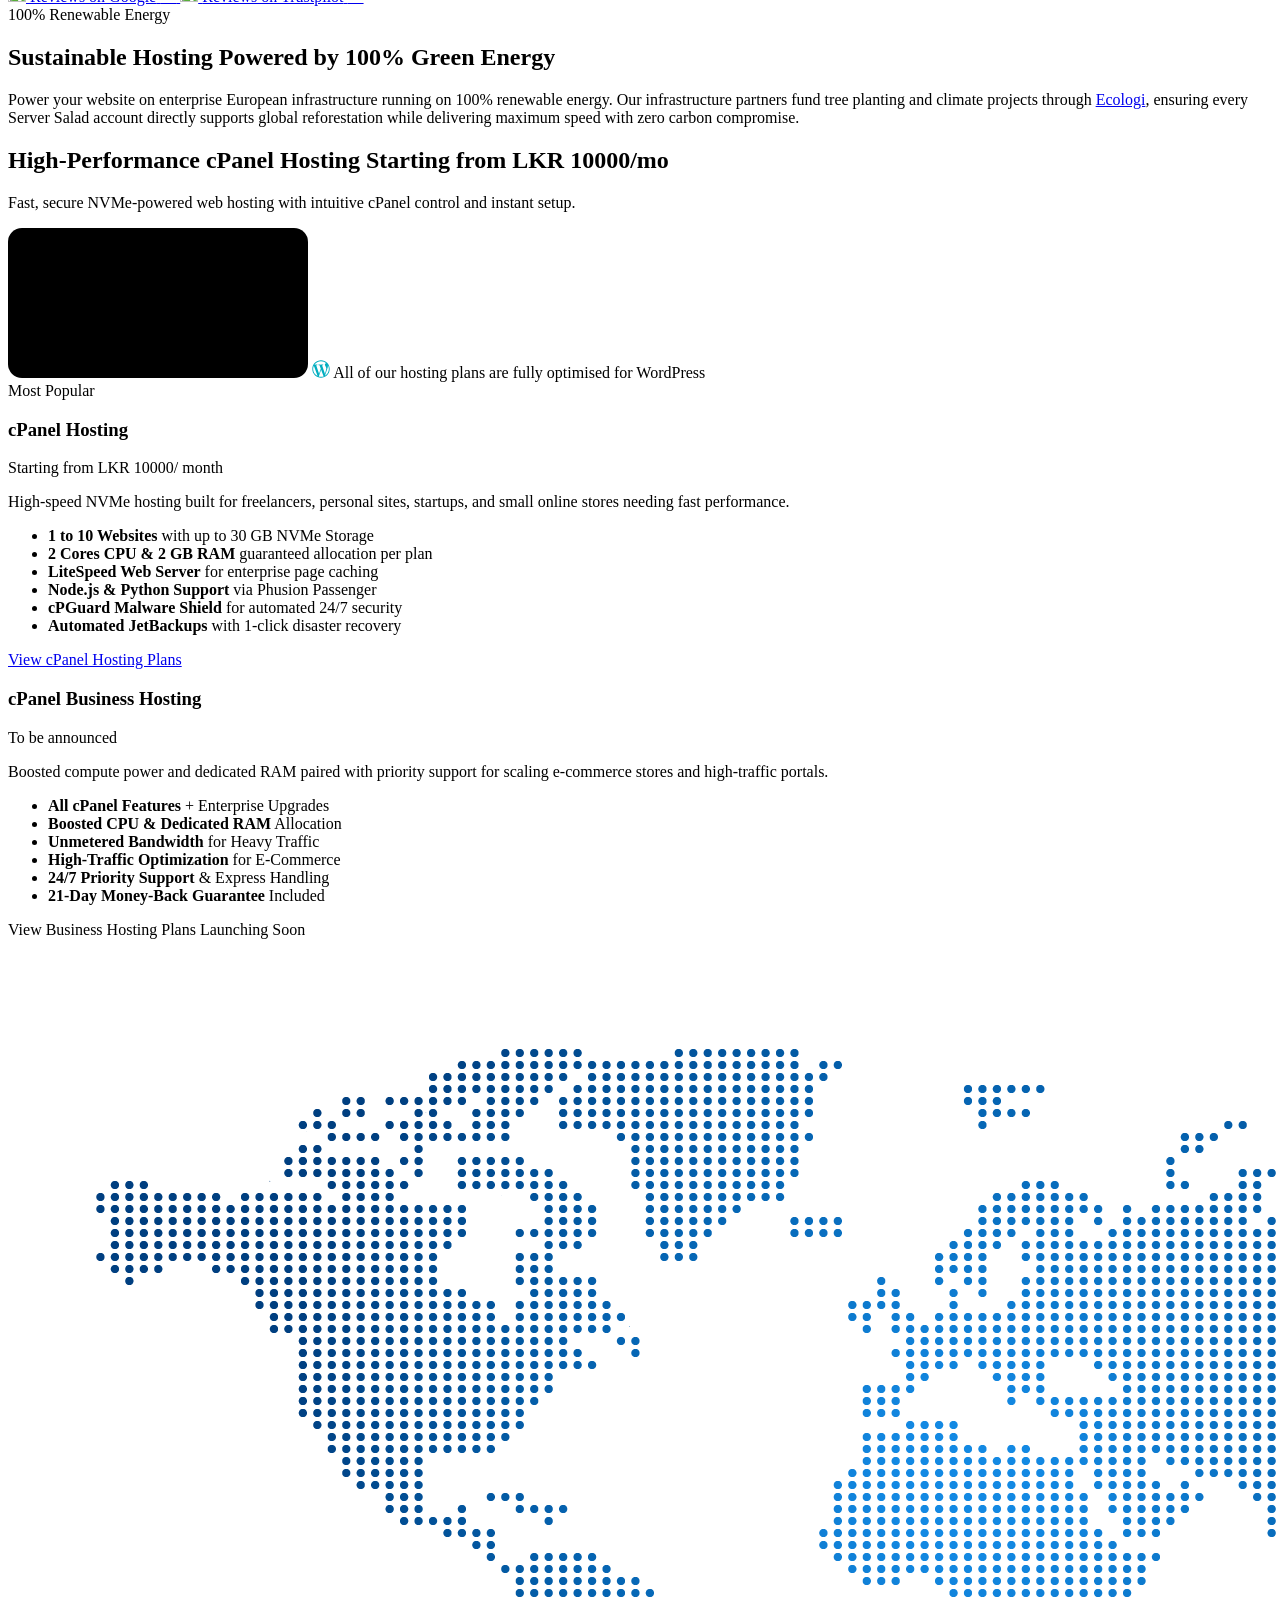
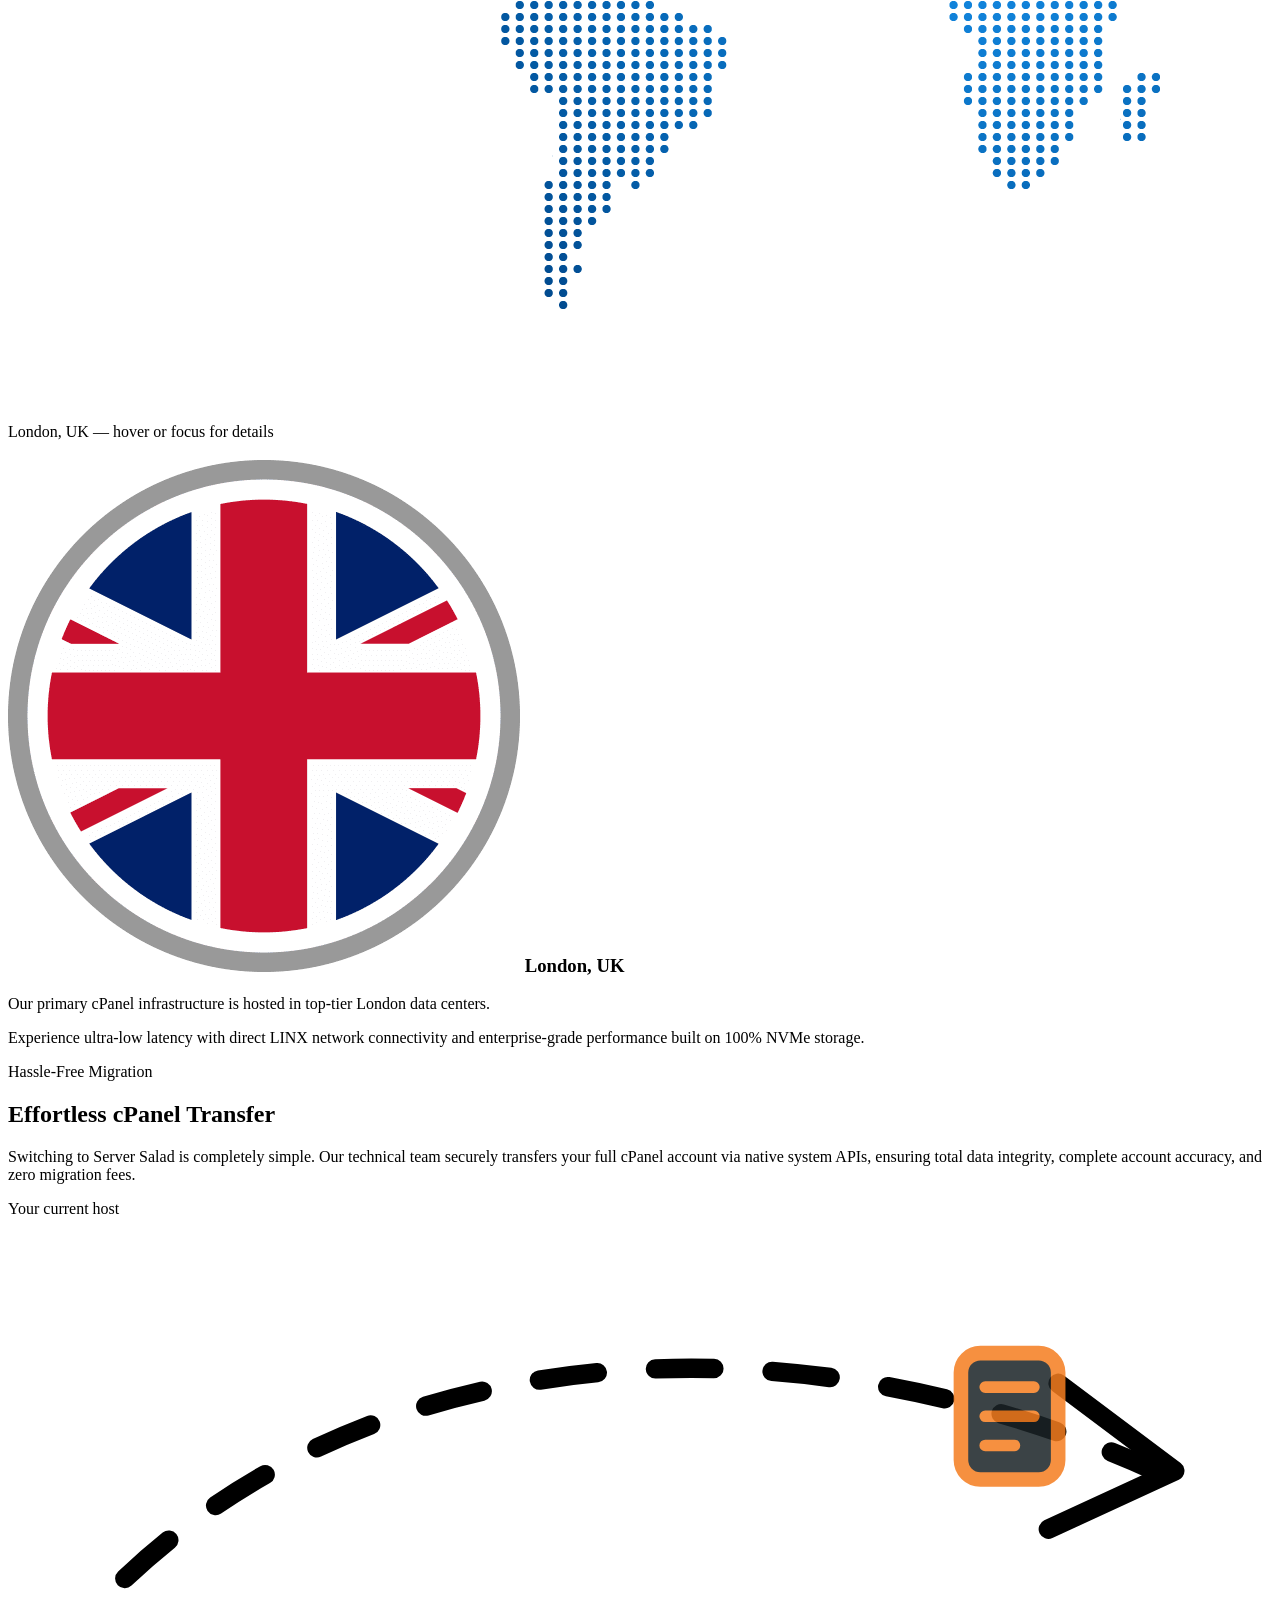
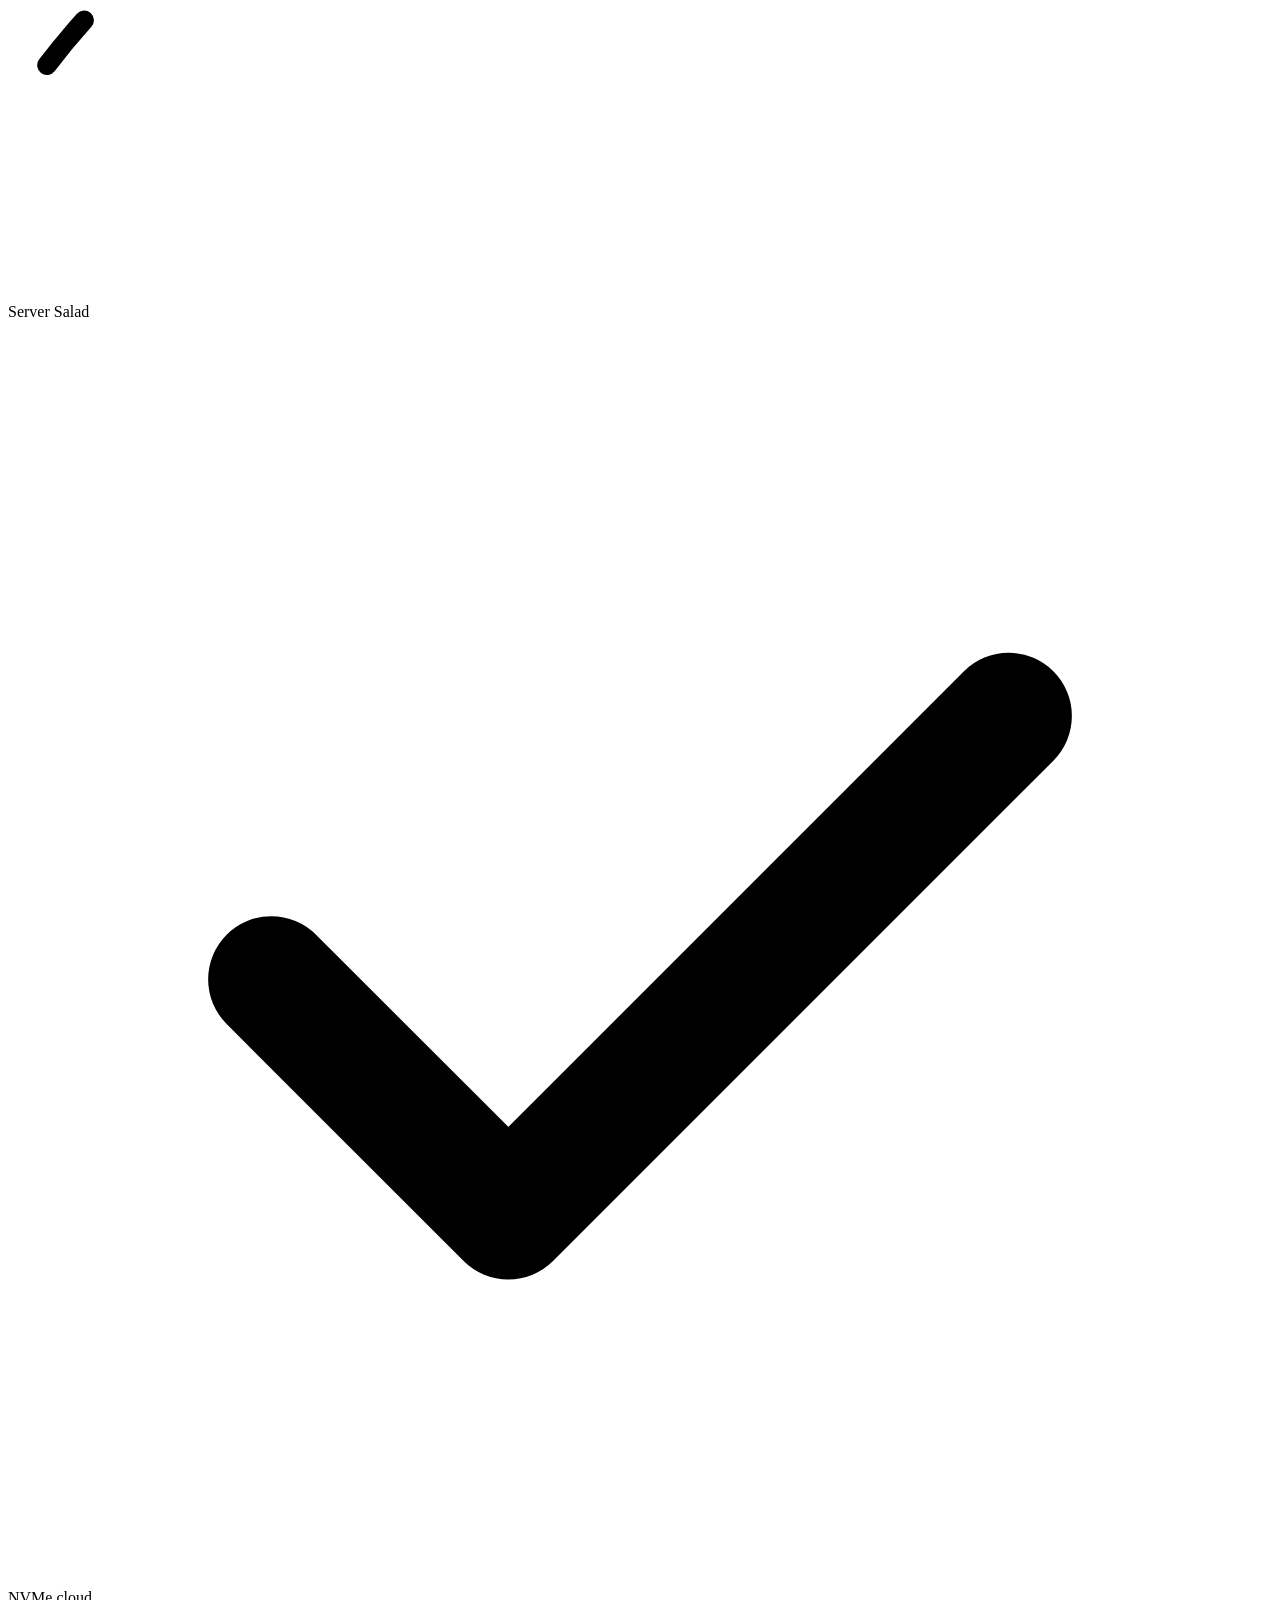
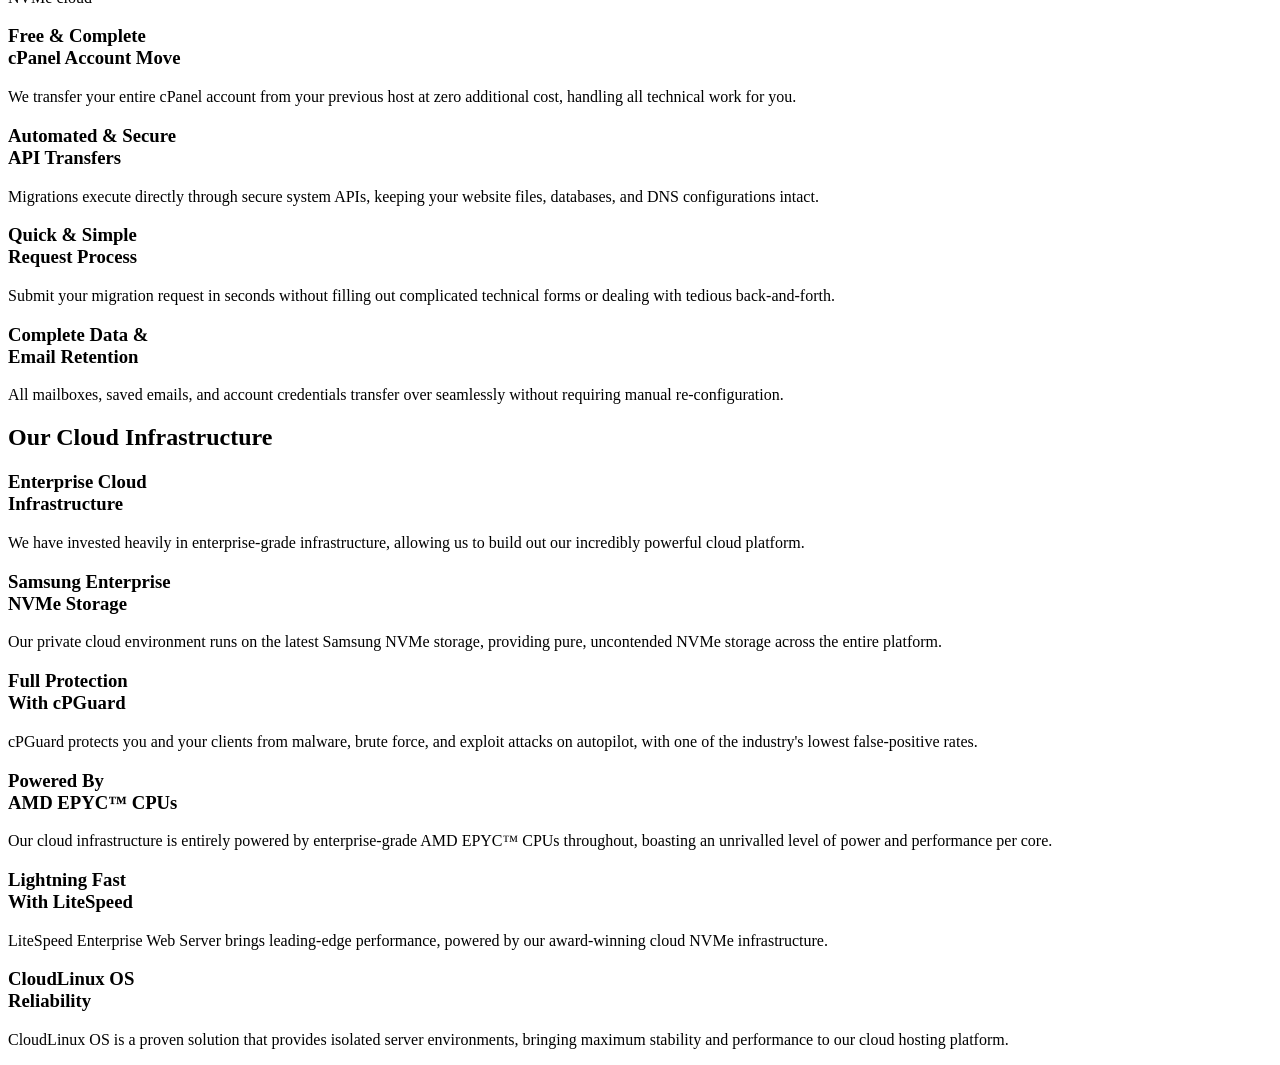
==== commit 2ada7879: "discount-programs: speed up the stepper's traveling signal dot Co-Authored-By: Claude Sonnet 5 <nore" ====
--- a/index.html
+++ b/index.html
@@ -442,6 +442,6 @@
        every page includes the same markup from one file. See README "Footer" notes. -->
   <div id="site-footer"></div>
 
-  <script src="/server-salad-cloud-services-web/js/main.js?v=39"></script>
+  <script src="/server-salad-cloud-services-web/js/main.js?v=40"></script>
 </body>
 </html>
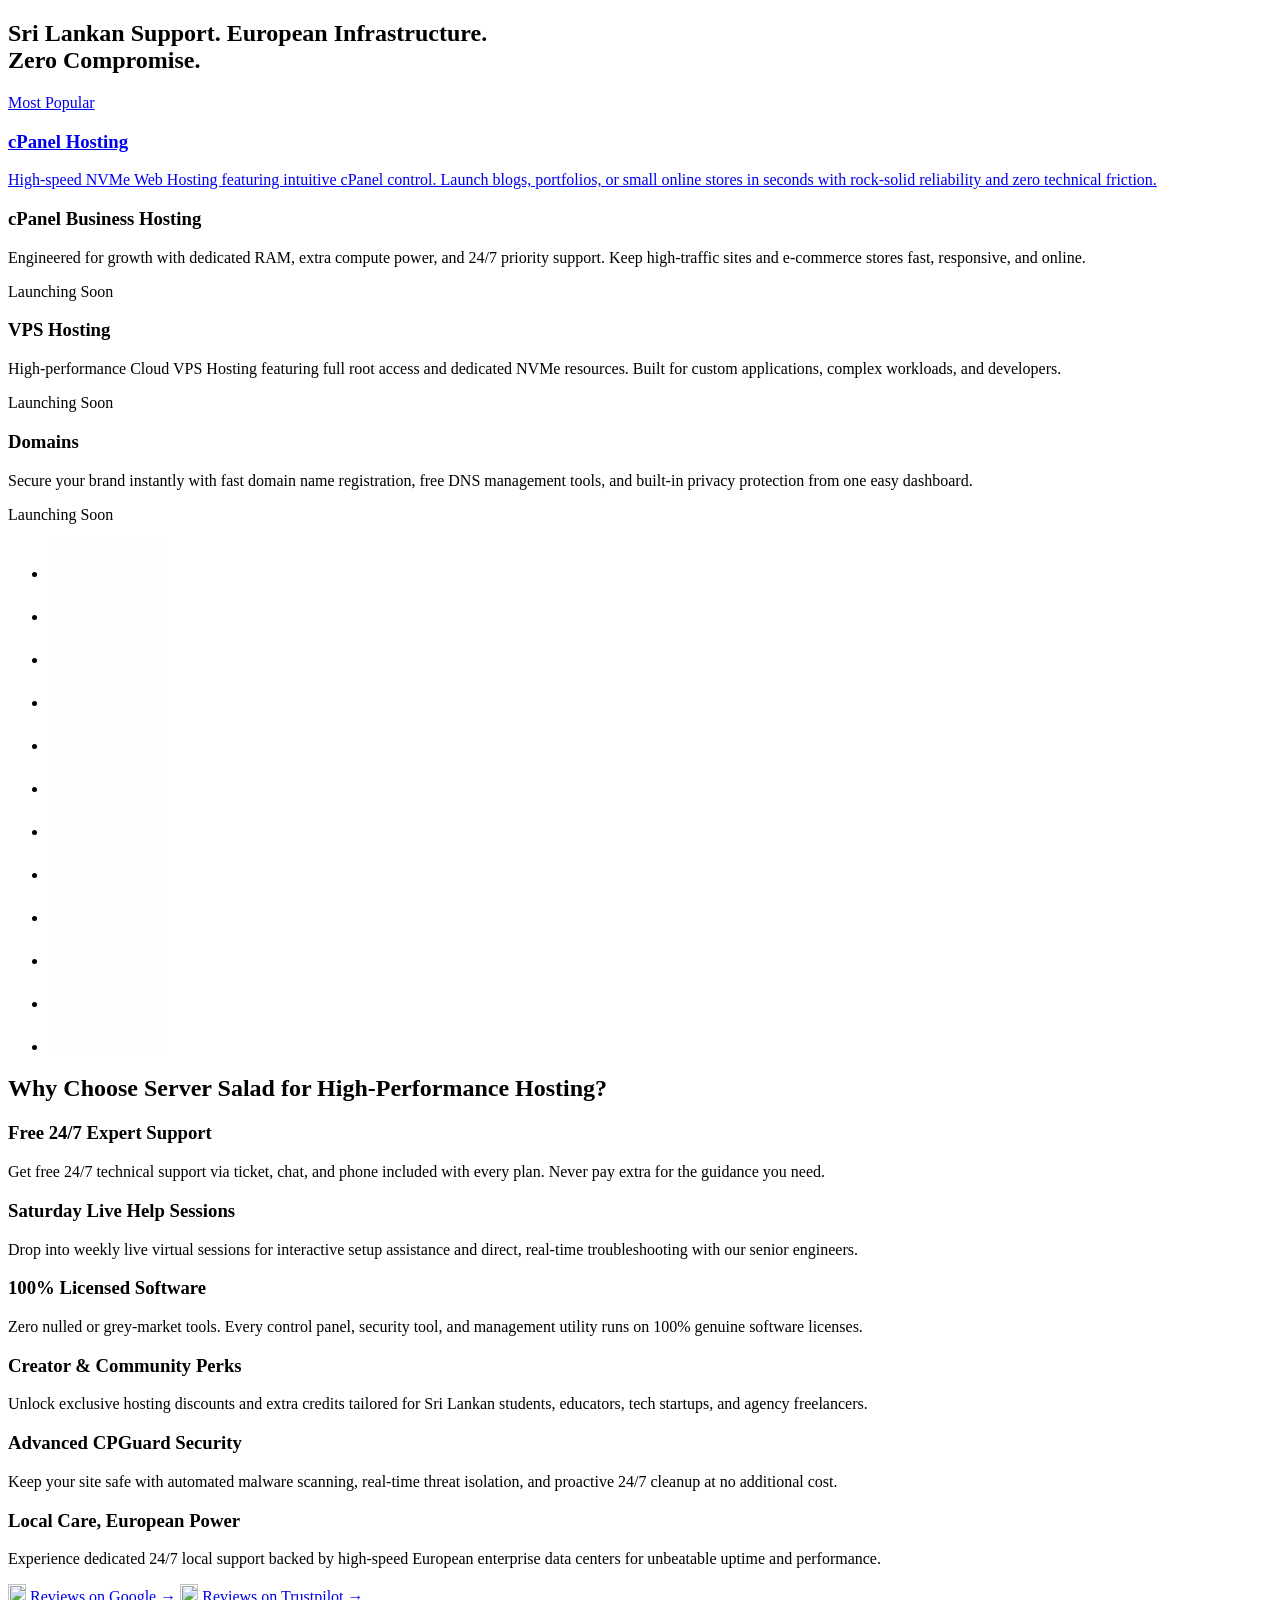
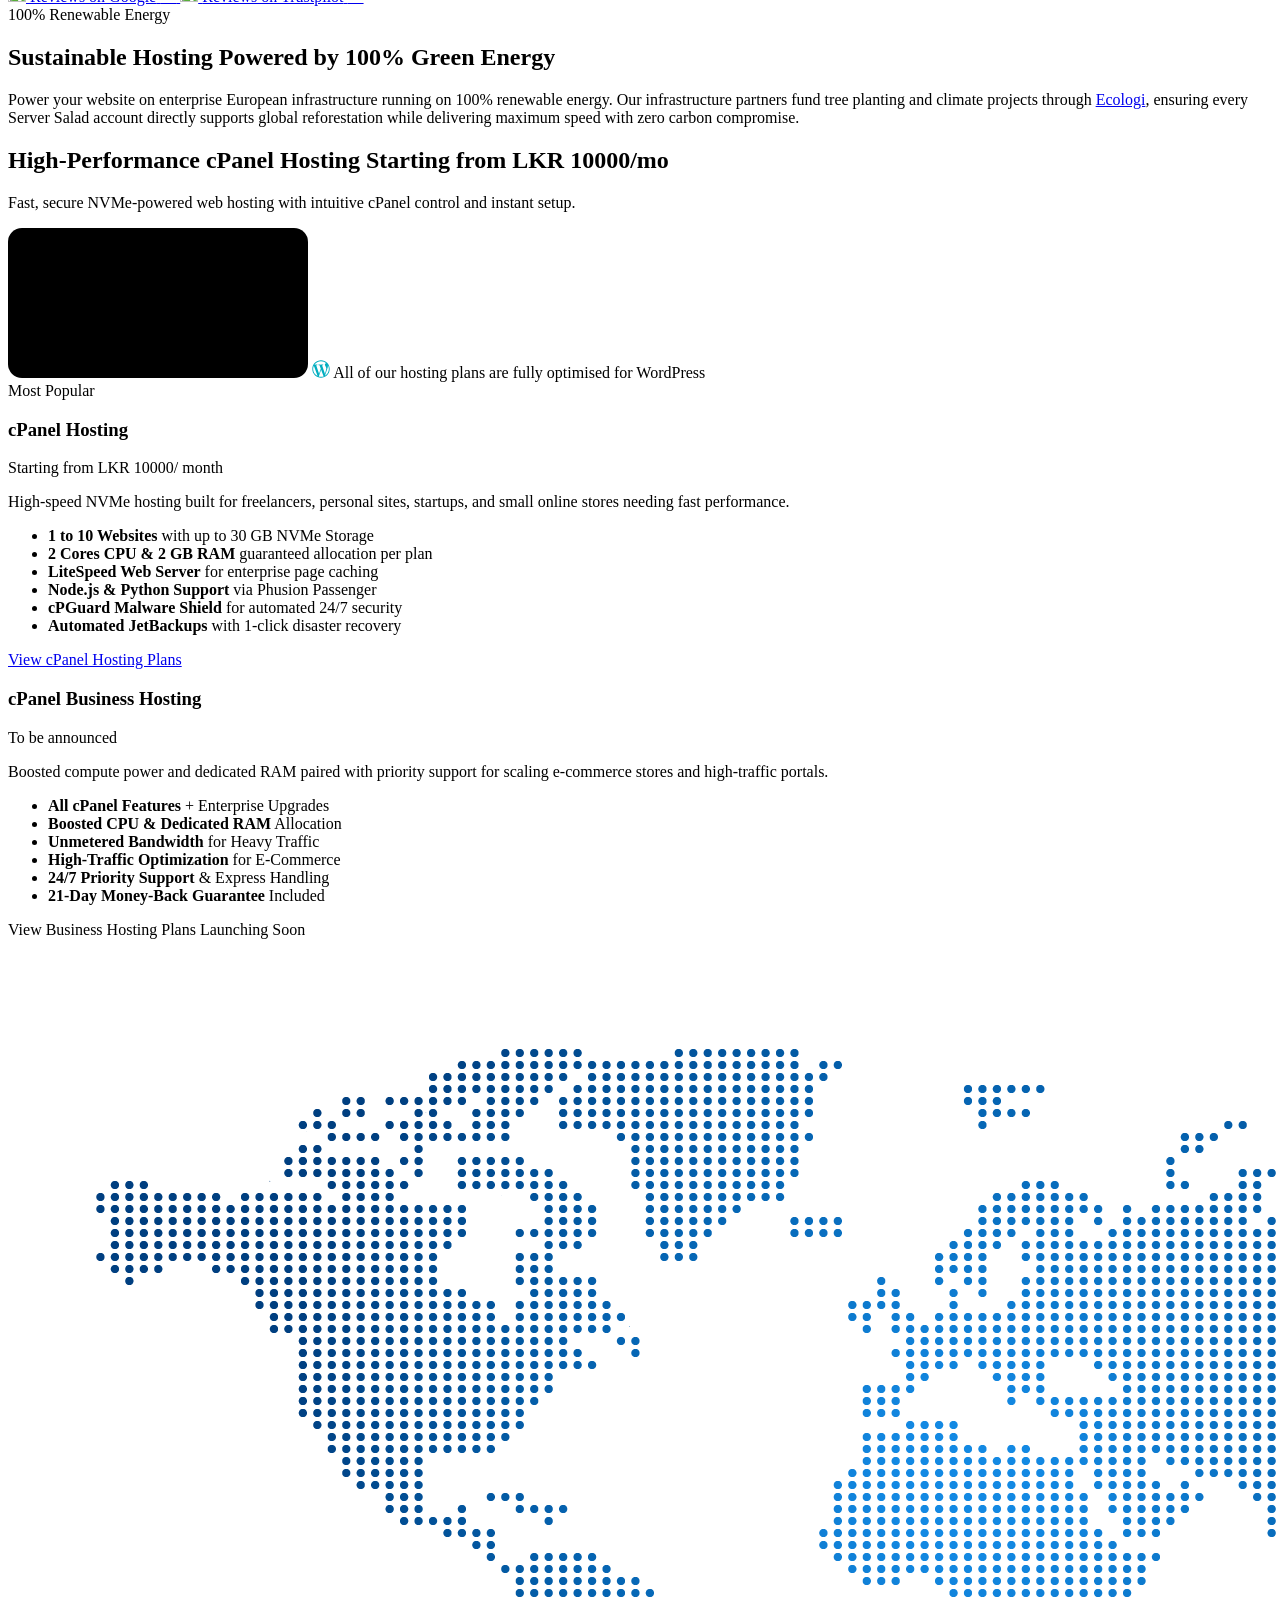
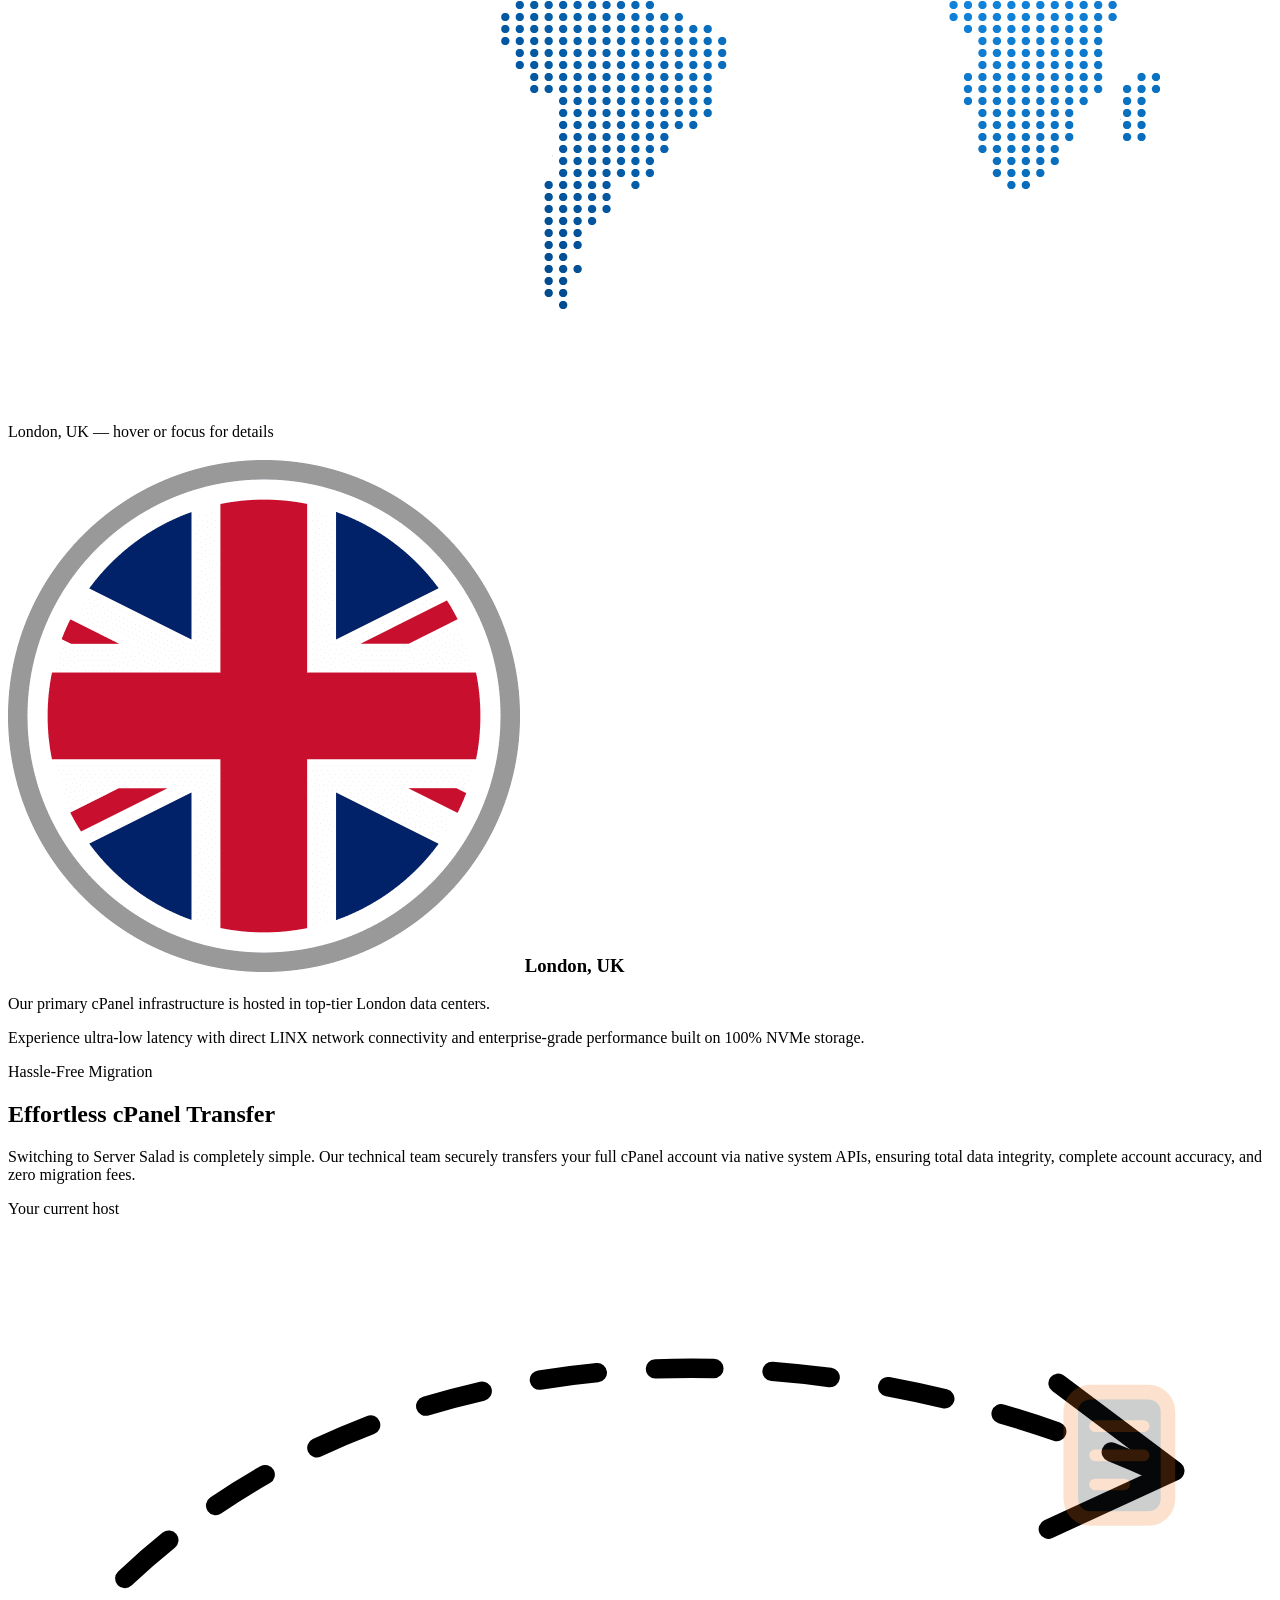
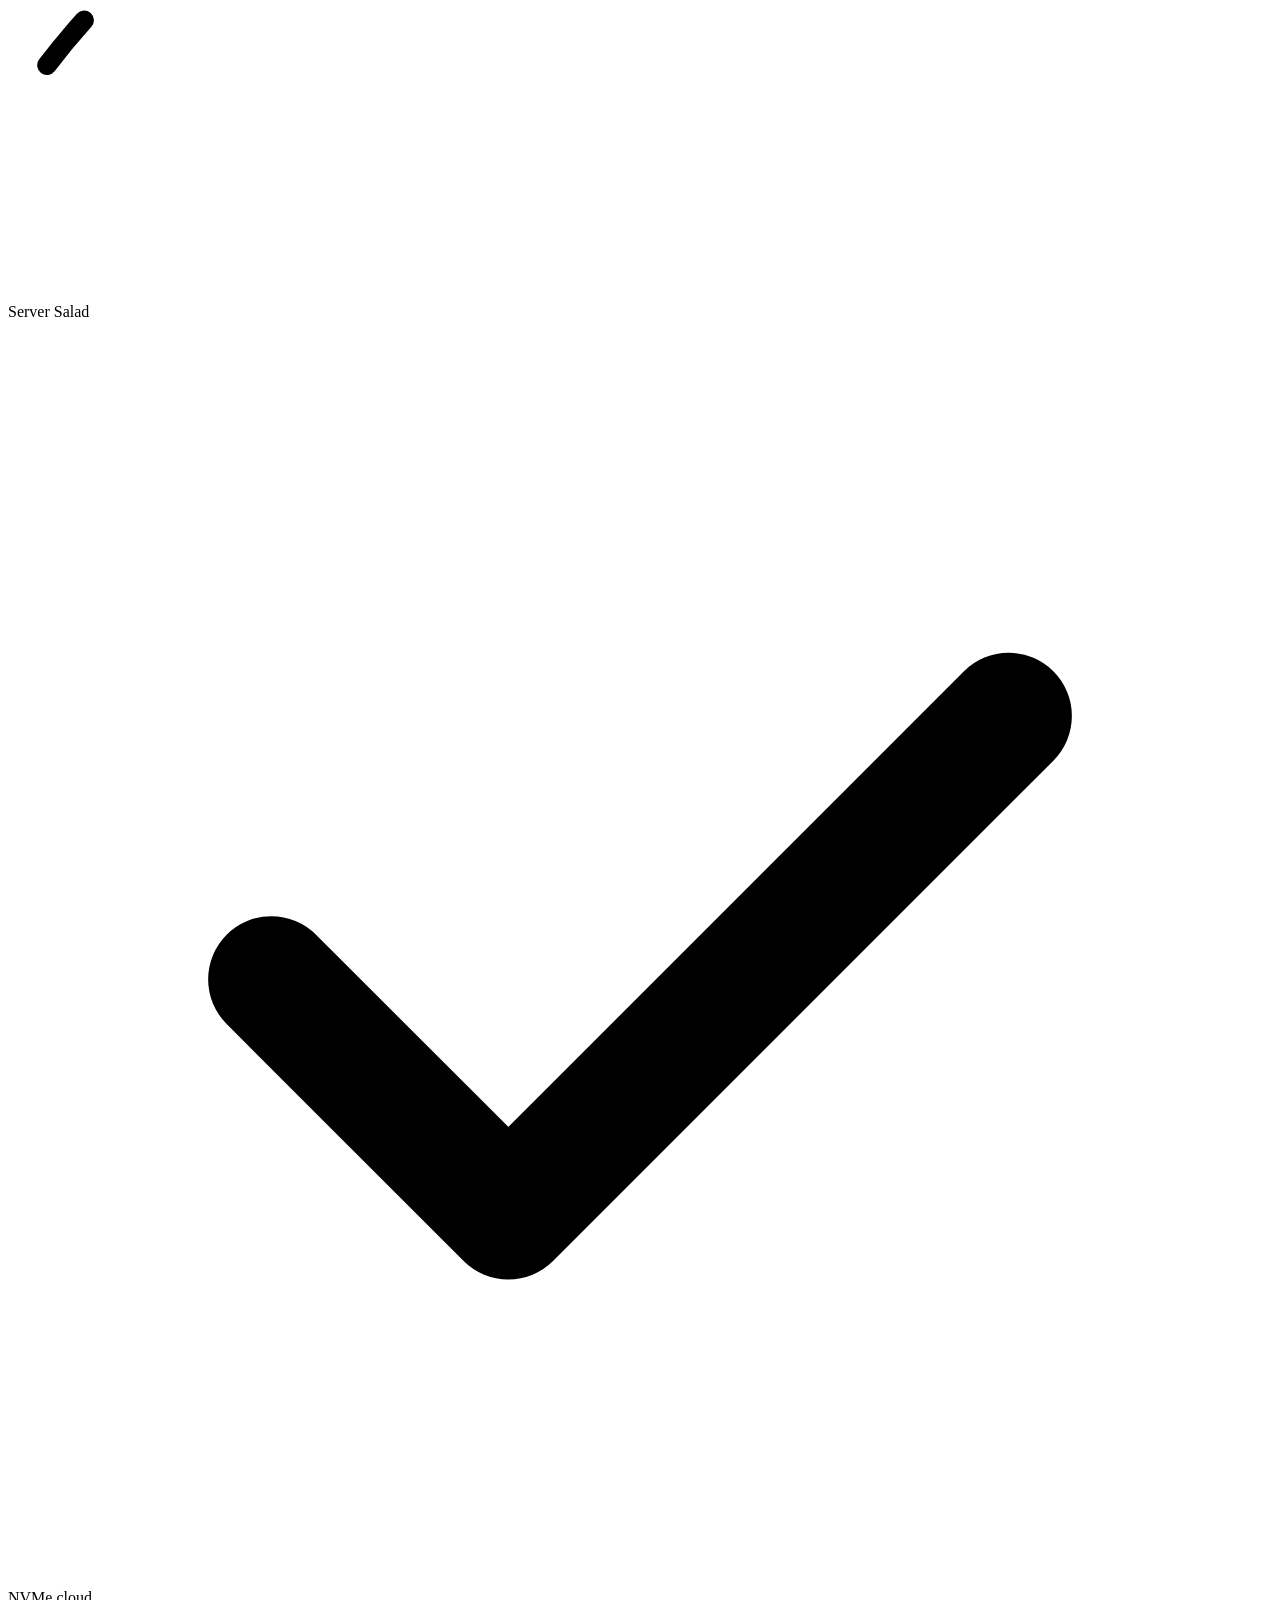
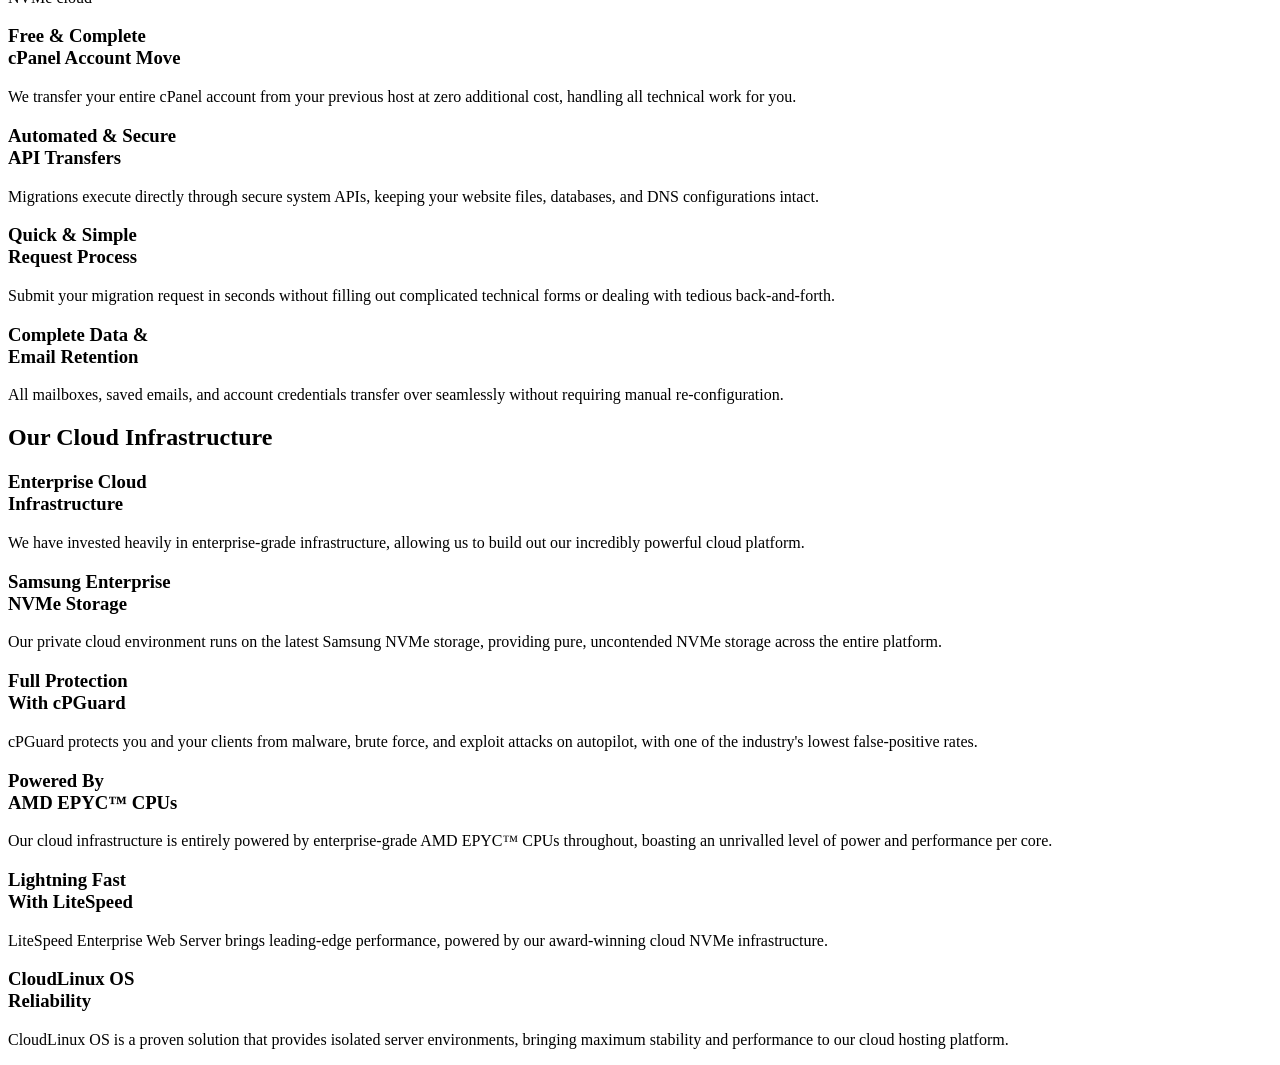
==== commit 232b4b73: "discount-programs: premium look for the traveling signal dot Richer glow (a hot white-to-orange radi" ====
--- a/index.html
+++ b/index.html
@@ -28,7 +28,7 @@
   <link rel="stylesheet" href="https://fonts.googleapis.com/css2?family=Cairo:wght@400;500;600;700;900&family=Inter:wght@400;500;600;700&family=Manrope:wght@300;400;500;600;700&family=Montserrat:wght@600;700;800&family=Poppins:wght@600;700;800&display=swap" media="print" onload="this.media='all'">
   <noscript><link rel="stylesheet" href="https://fonts.googleapis.com/css2?family=Cairo:wght@400;500;600;700;900&family=Inter:wght@400;500;600;700&family=Manrope:wght@300;400;500;600;700&family=Montserrat:wght@600;700;800&family=Poppins:wght@600;700;800&display=swap"></noscript>
 
-  <link rel="stylesheet" href="/server-salad-cloud-services-web/css/styles.css?v=400">
+  <link rel="stylesheet" href="/server-salad-cloud-services-web/css/styles.css?v=401">
 </head>
 <body>
 
@@ -442,6 +442,6 @@
        every page includes the same markup from one file. See README "Footer" notes. -->
   <div id="site-footer"></div>
 
-  <script src="/server-salad-cloud-services-web/js/main.js?v=40"></script>
+  <script src="/server-salad-cloud-services-web/js/main.js?v=41"></script>
 </body>
 </html>
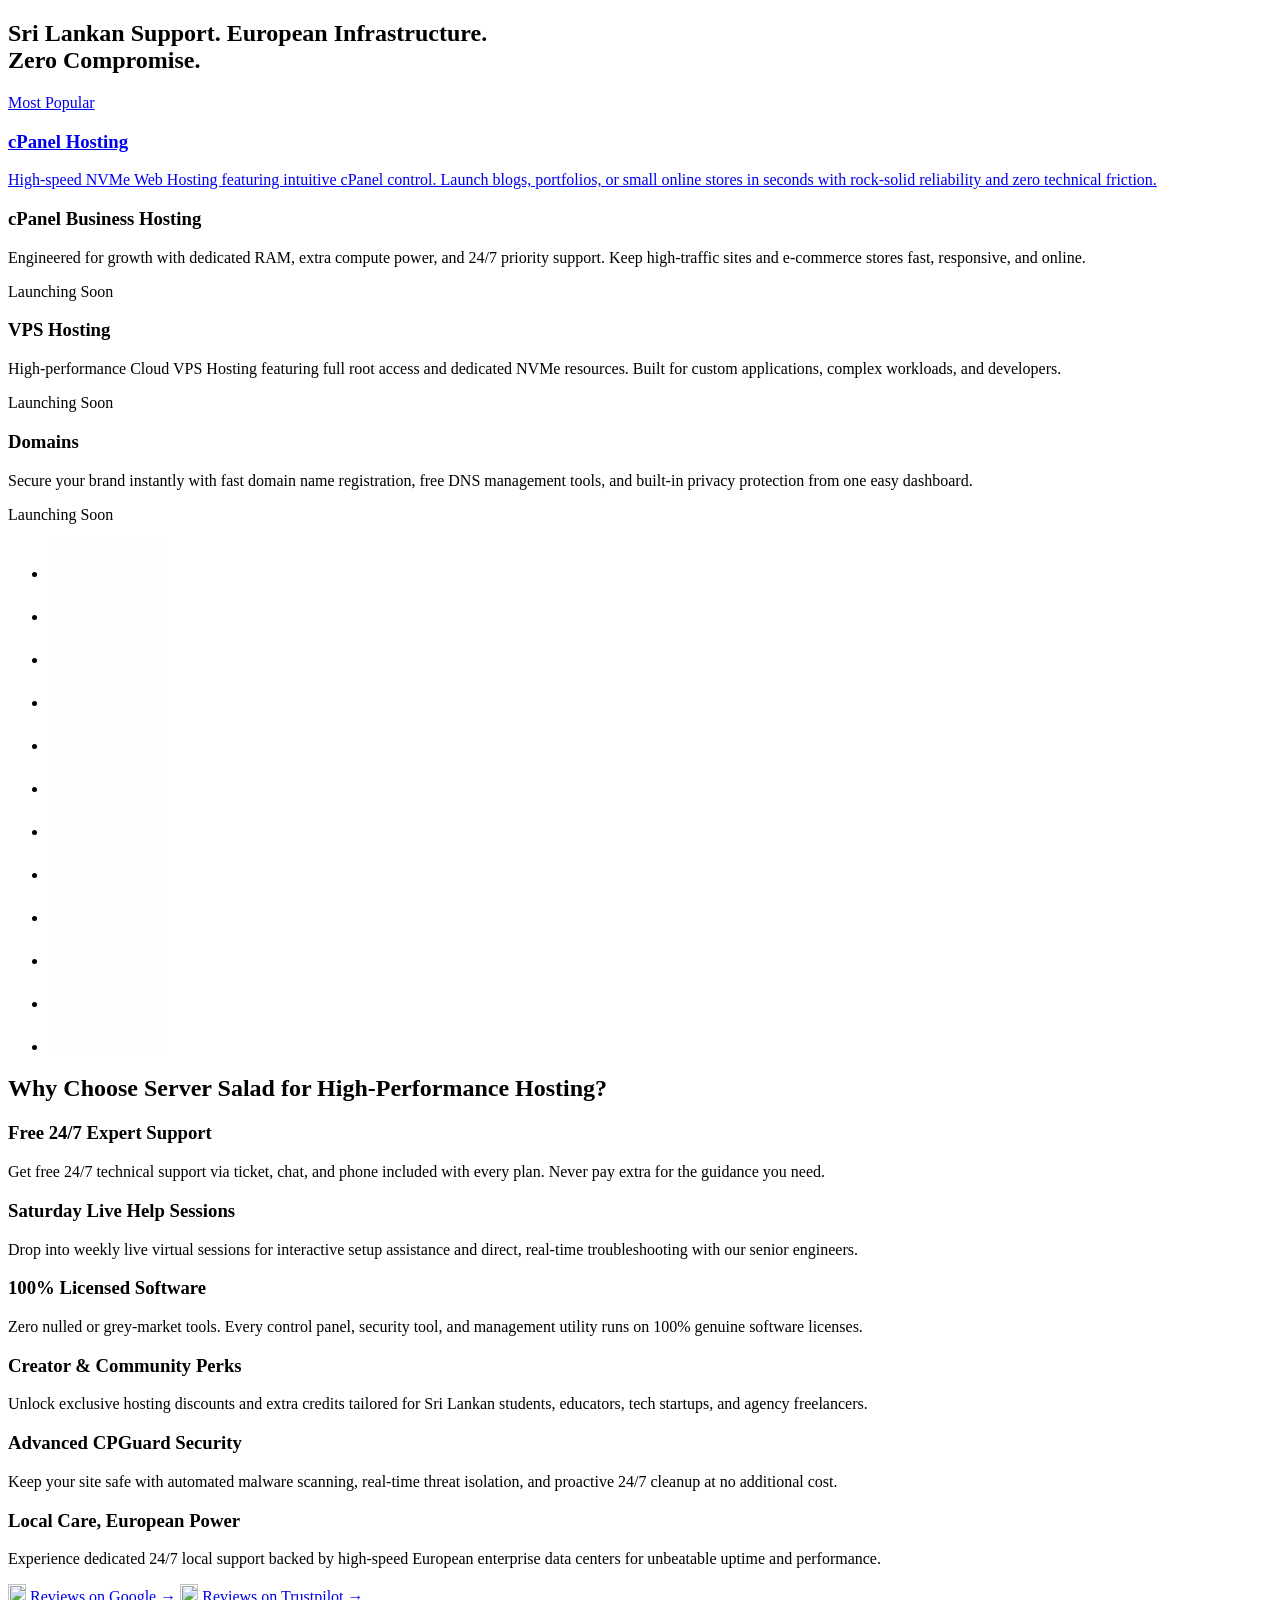
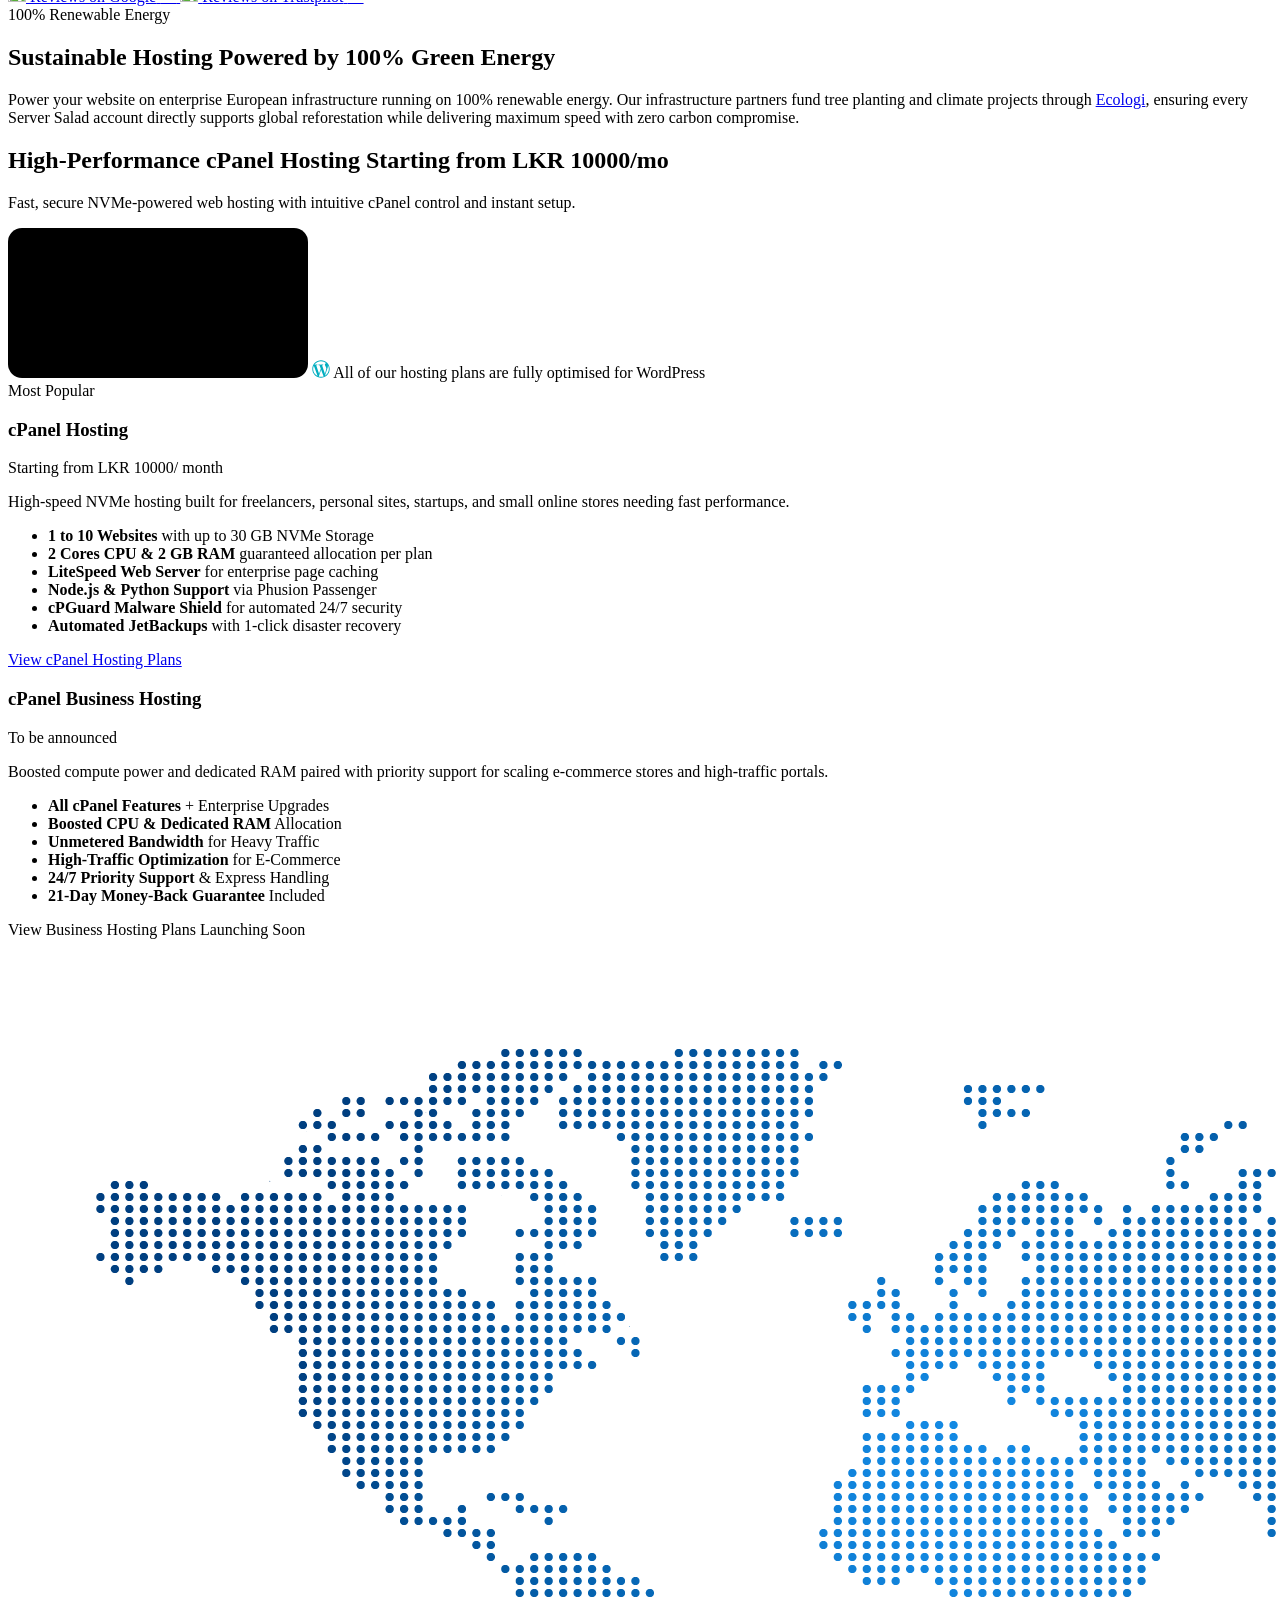
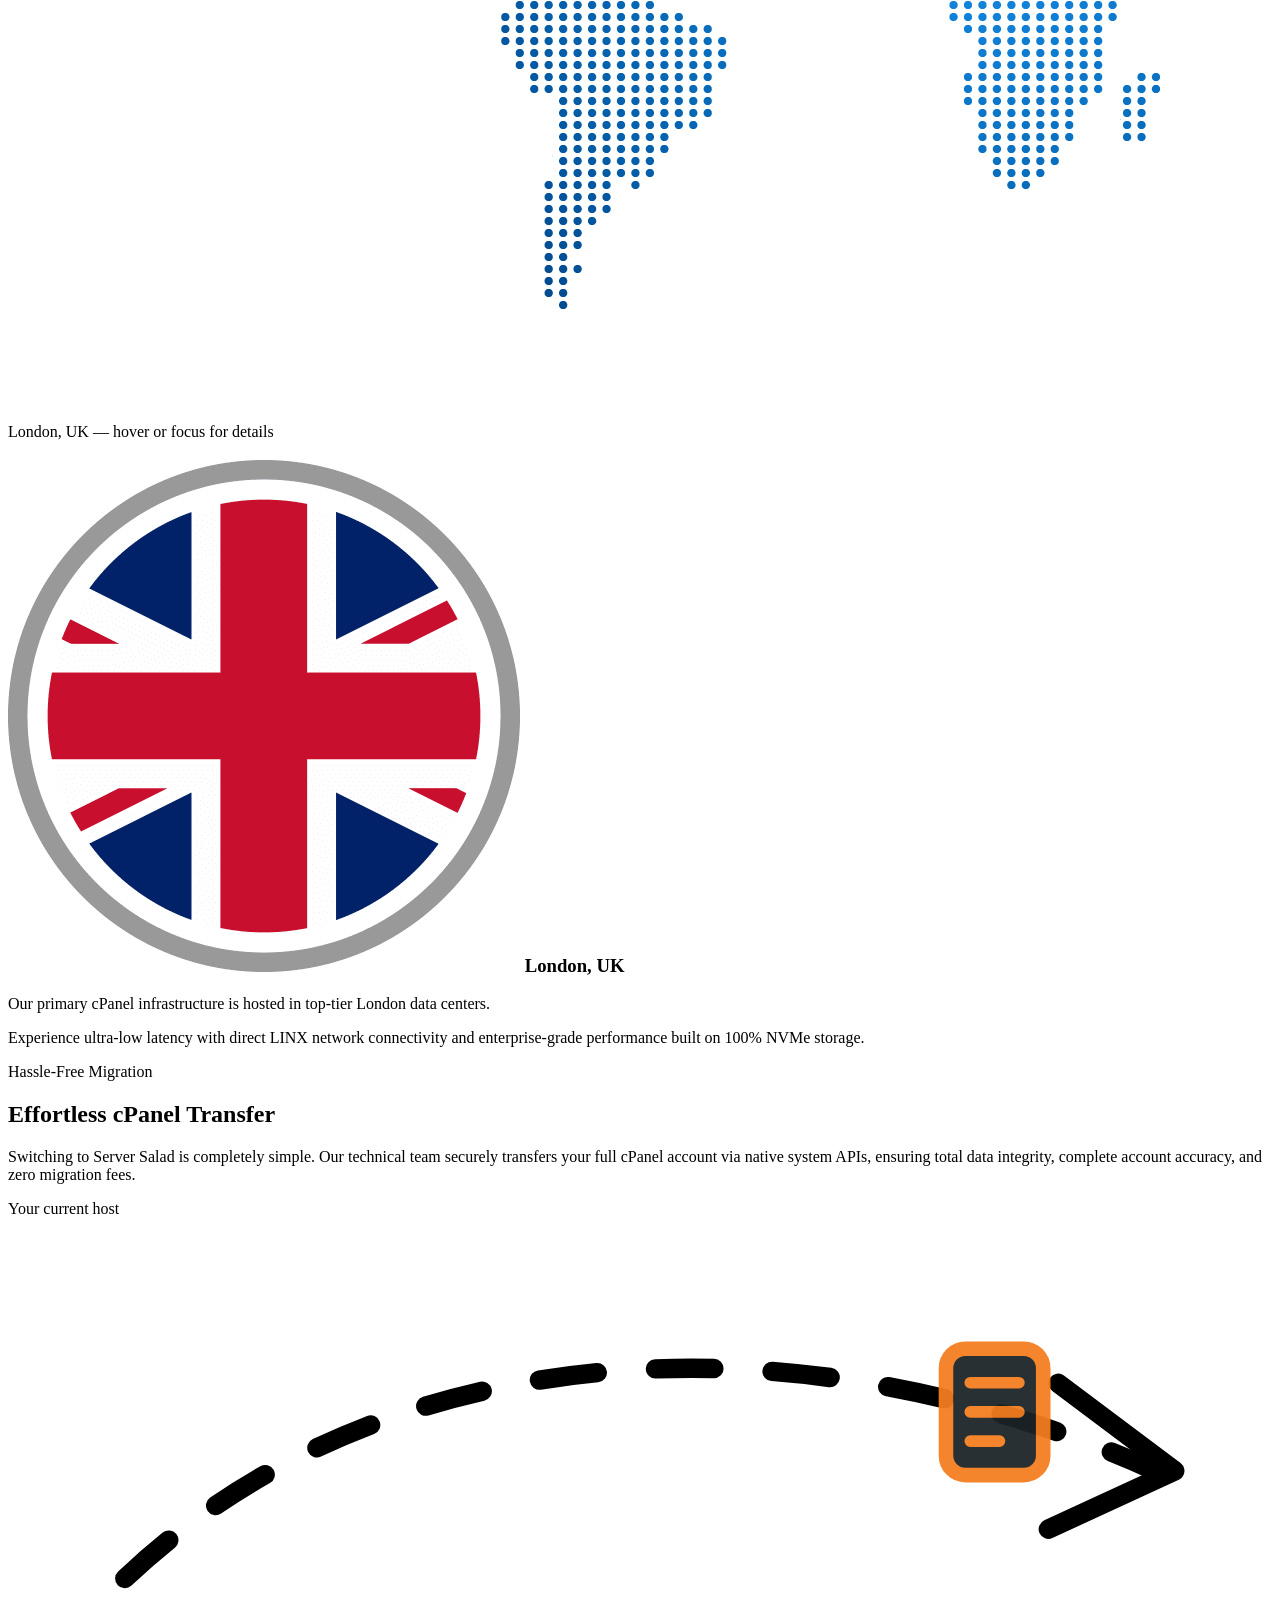
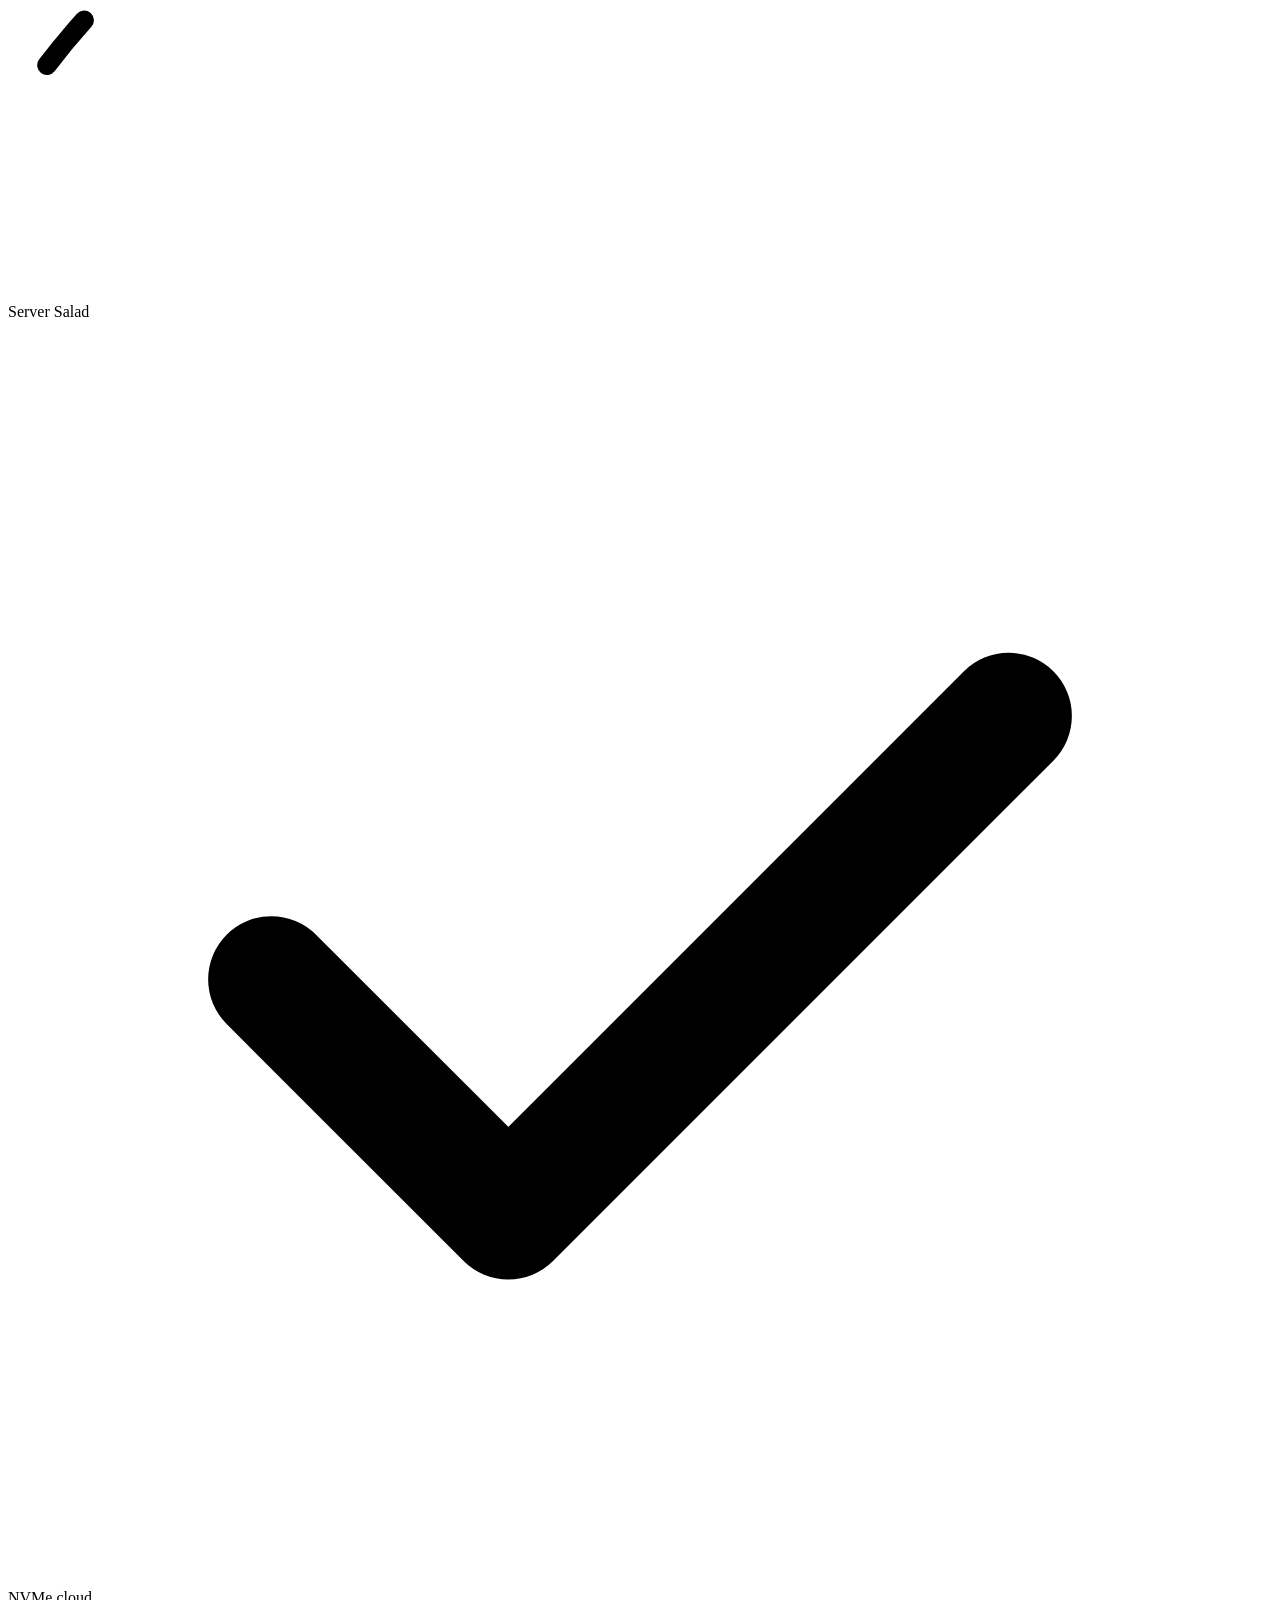
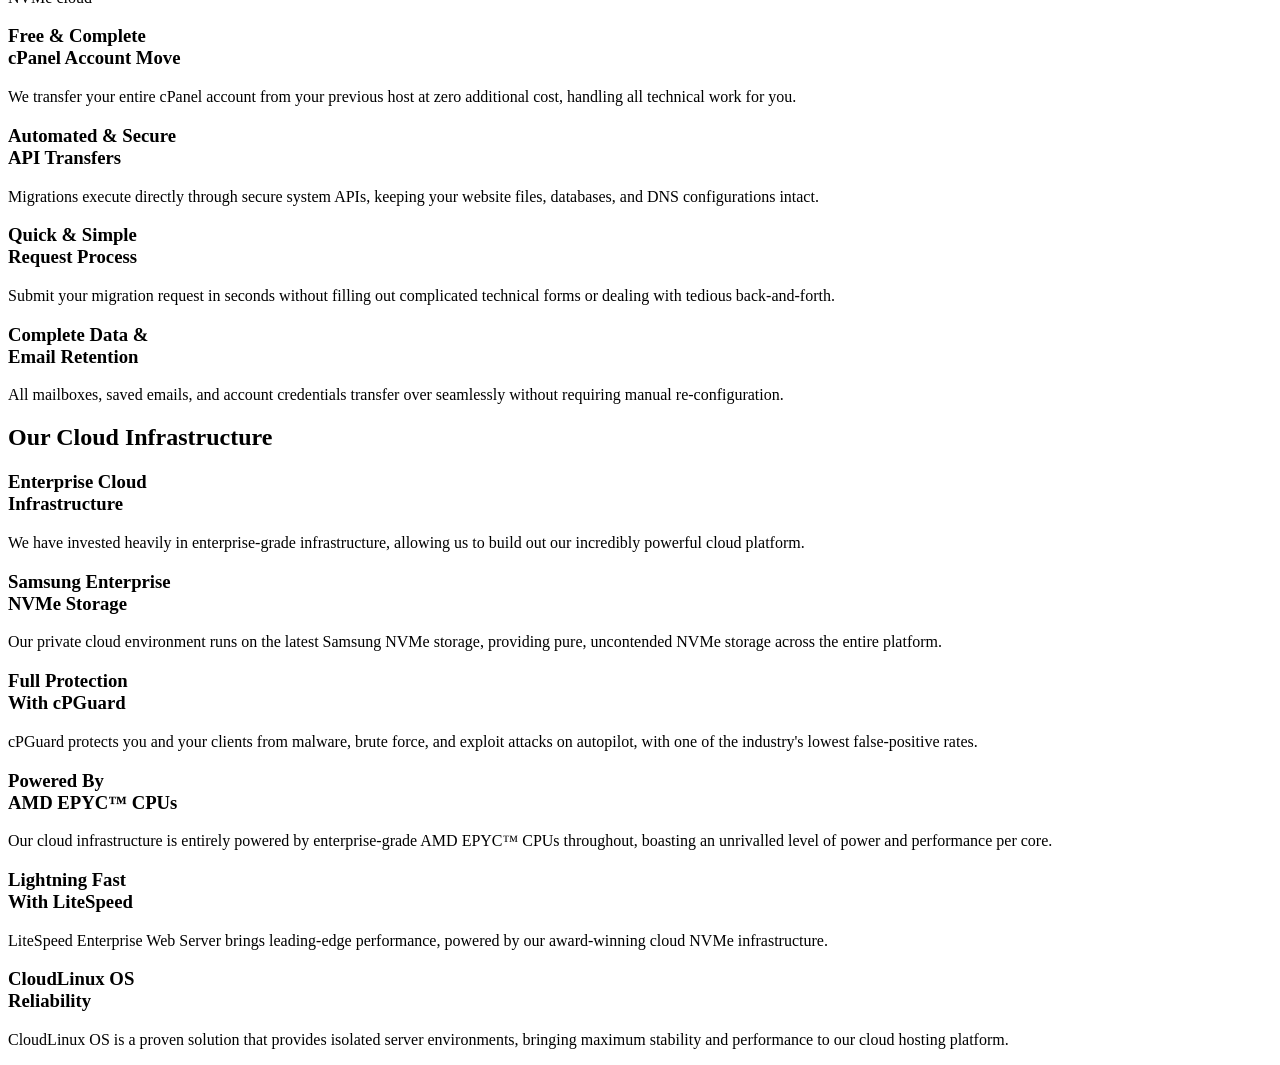
==== commit c3e8f016: "discount-programs: keep the traveling dot off the numbered circles It previously passed straight thr" ====
--- a/index.html
+++ b/index.html
@@ -442,6 +442,6 @@
        every page includes the same markup from one file. See README "Footer" notes. -->
   <div id="site-footer"></div>
 
-  <script src="/server-salad-cloud-services-web/js/main.js?v=41"></script>
+  <script src="/server-salad-cloud-services-web/js/main.js?v=42"></script>
 </body>
 </html>
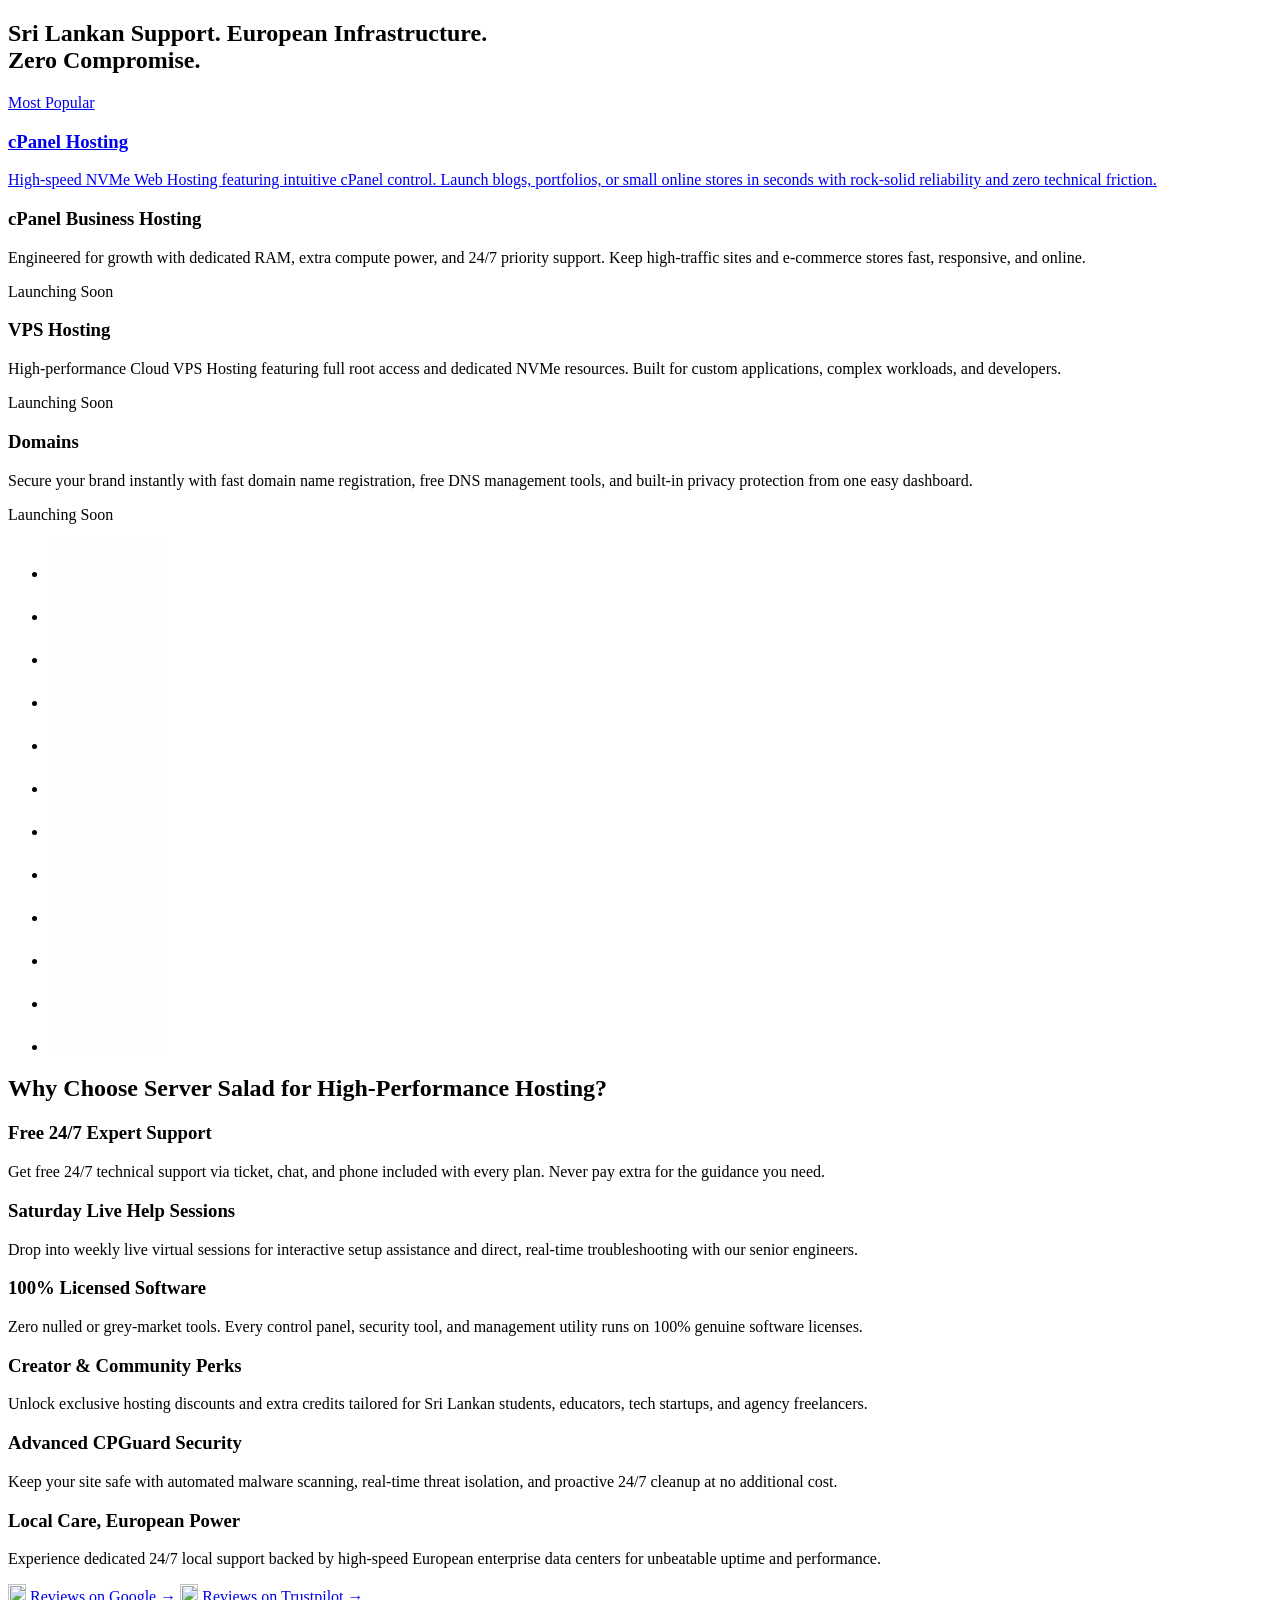
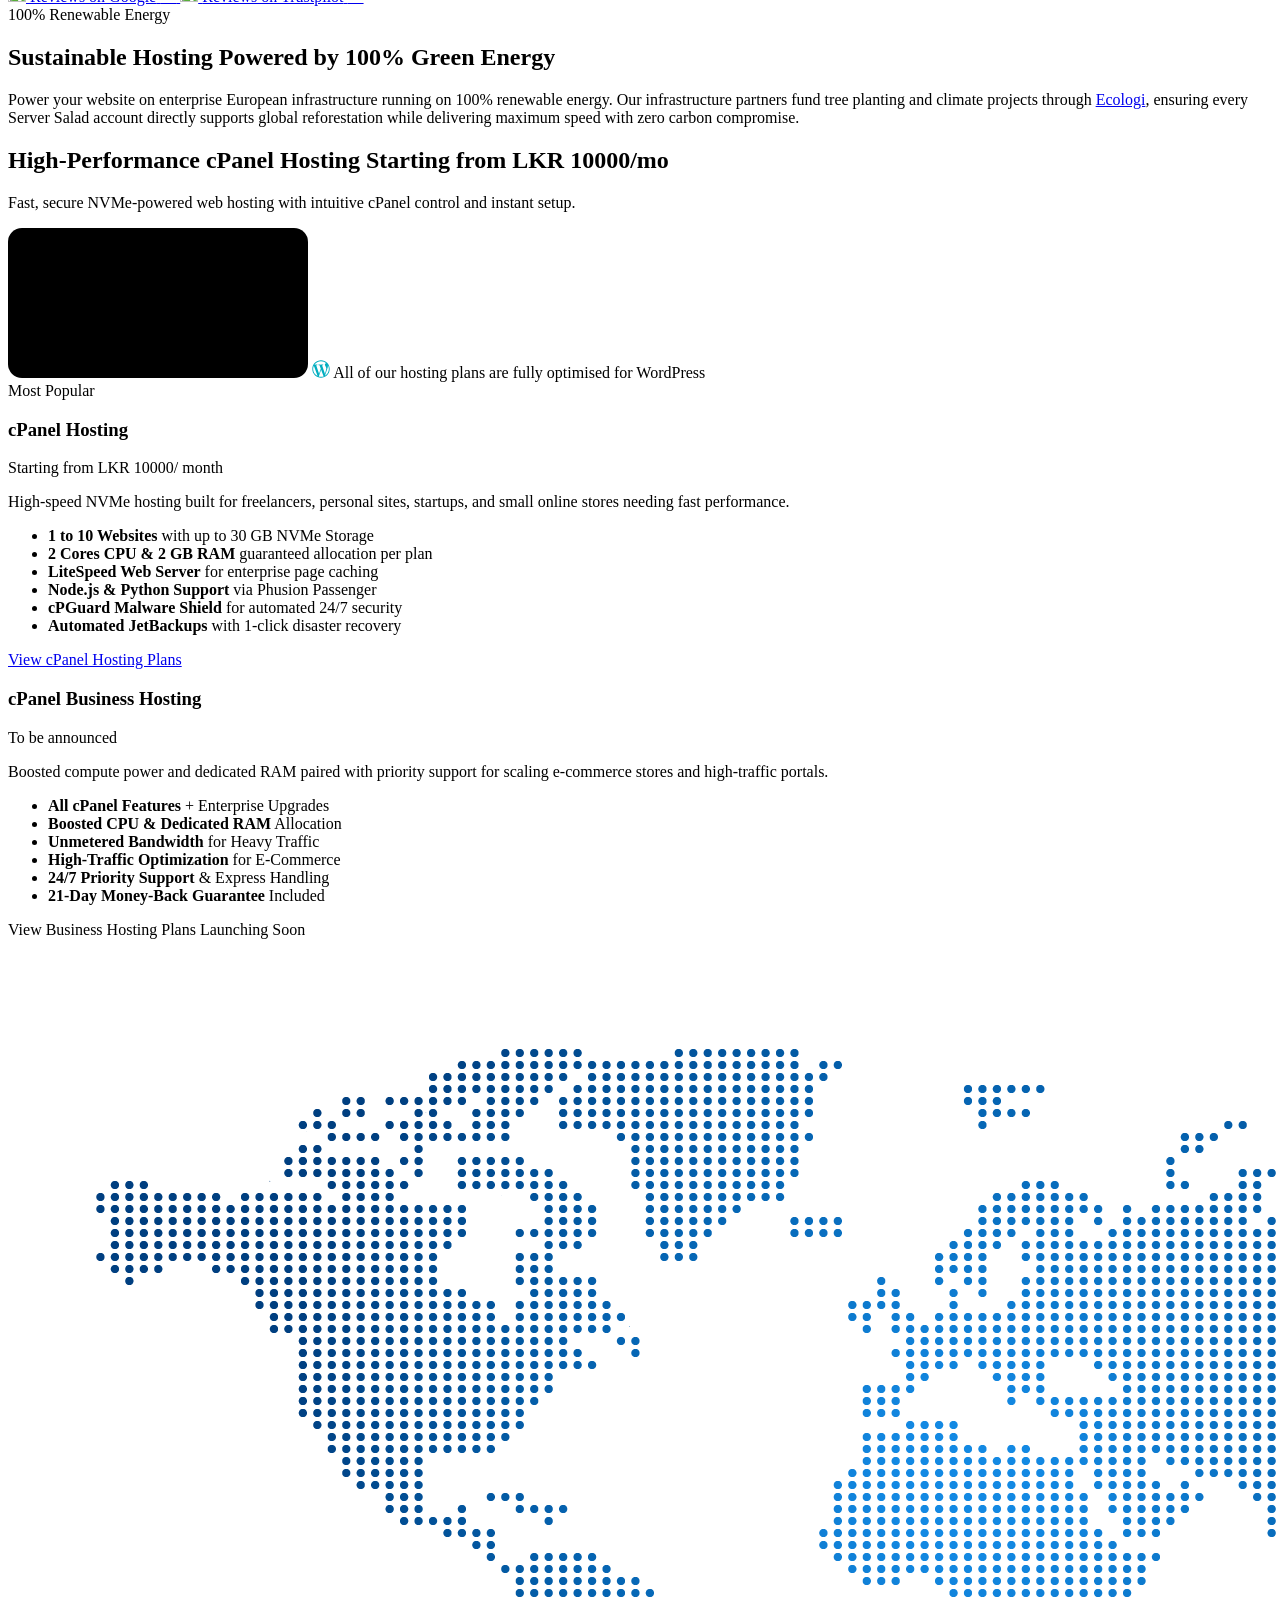
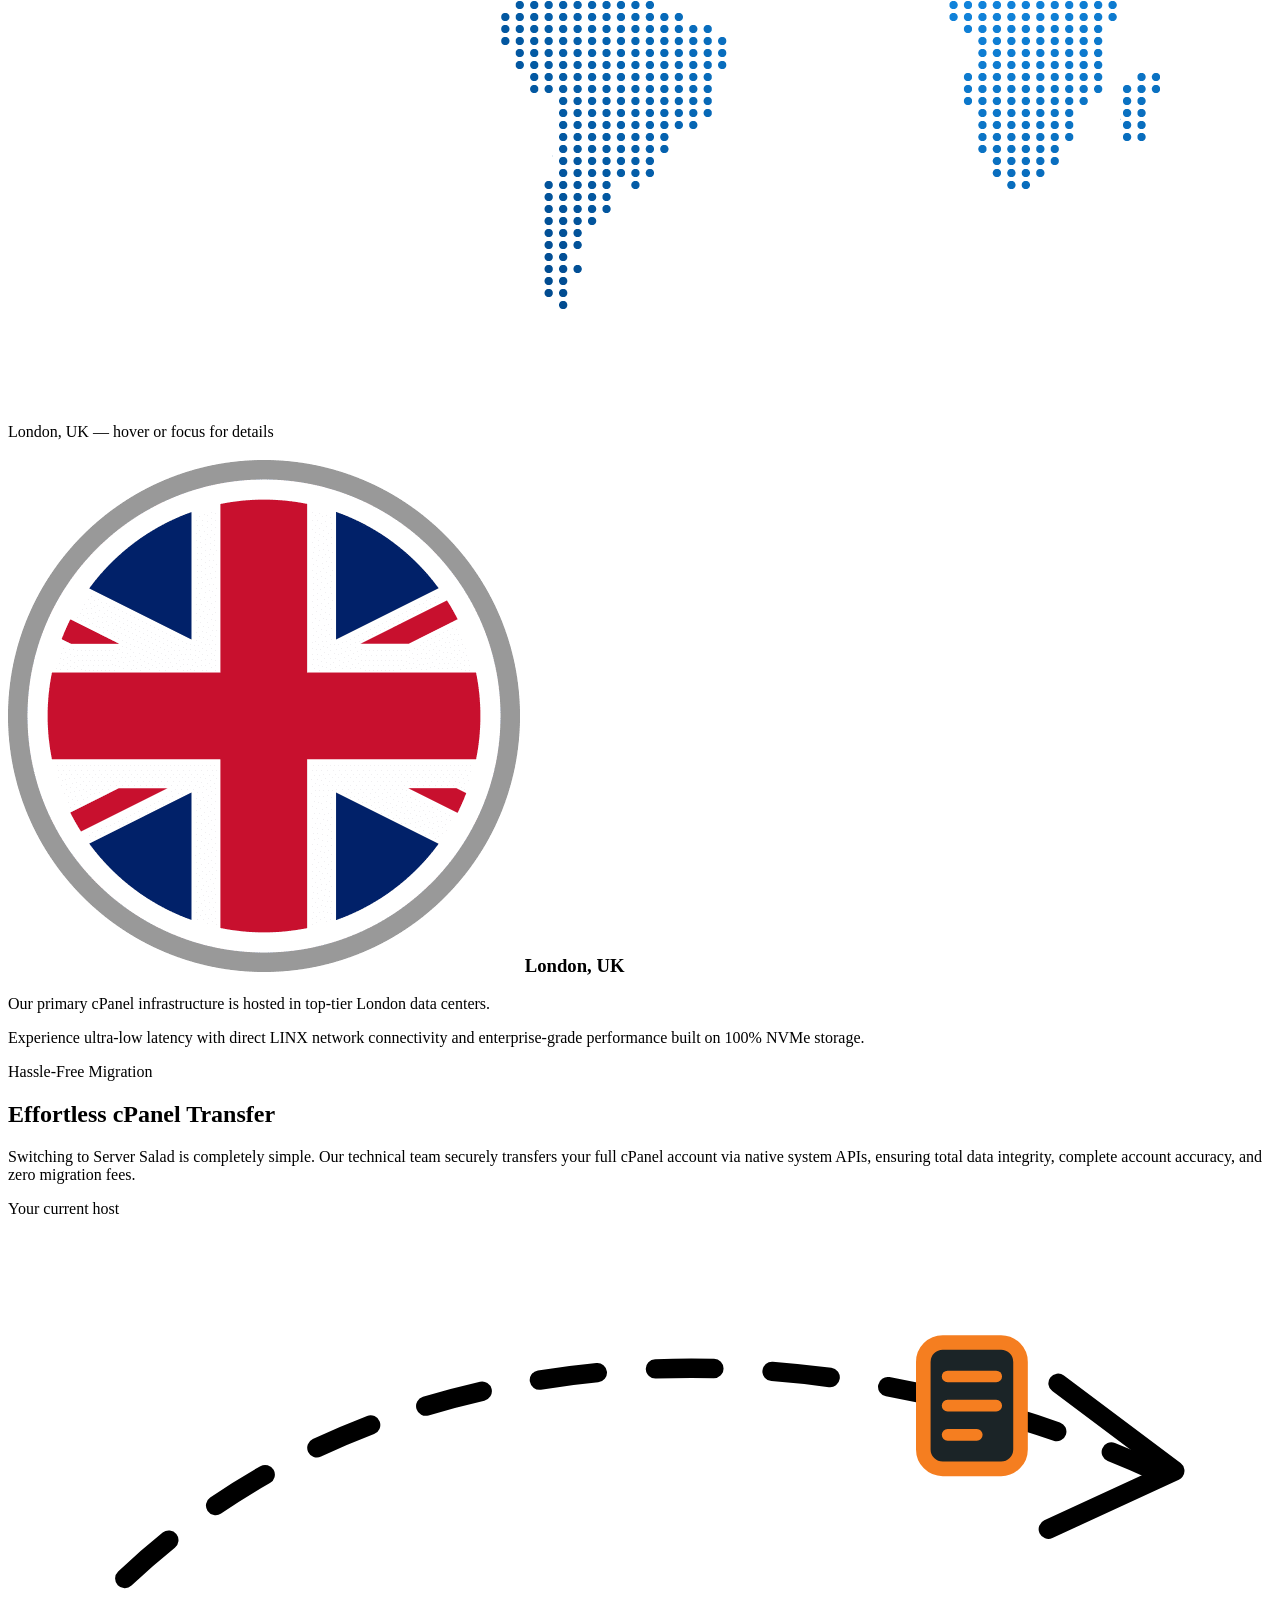
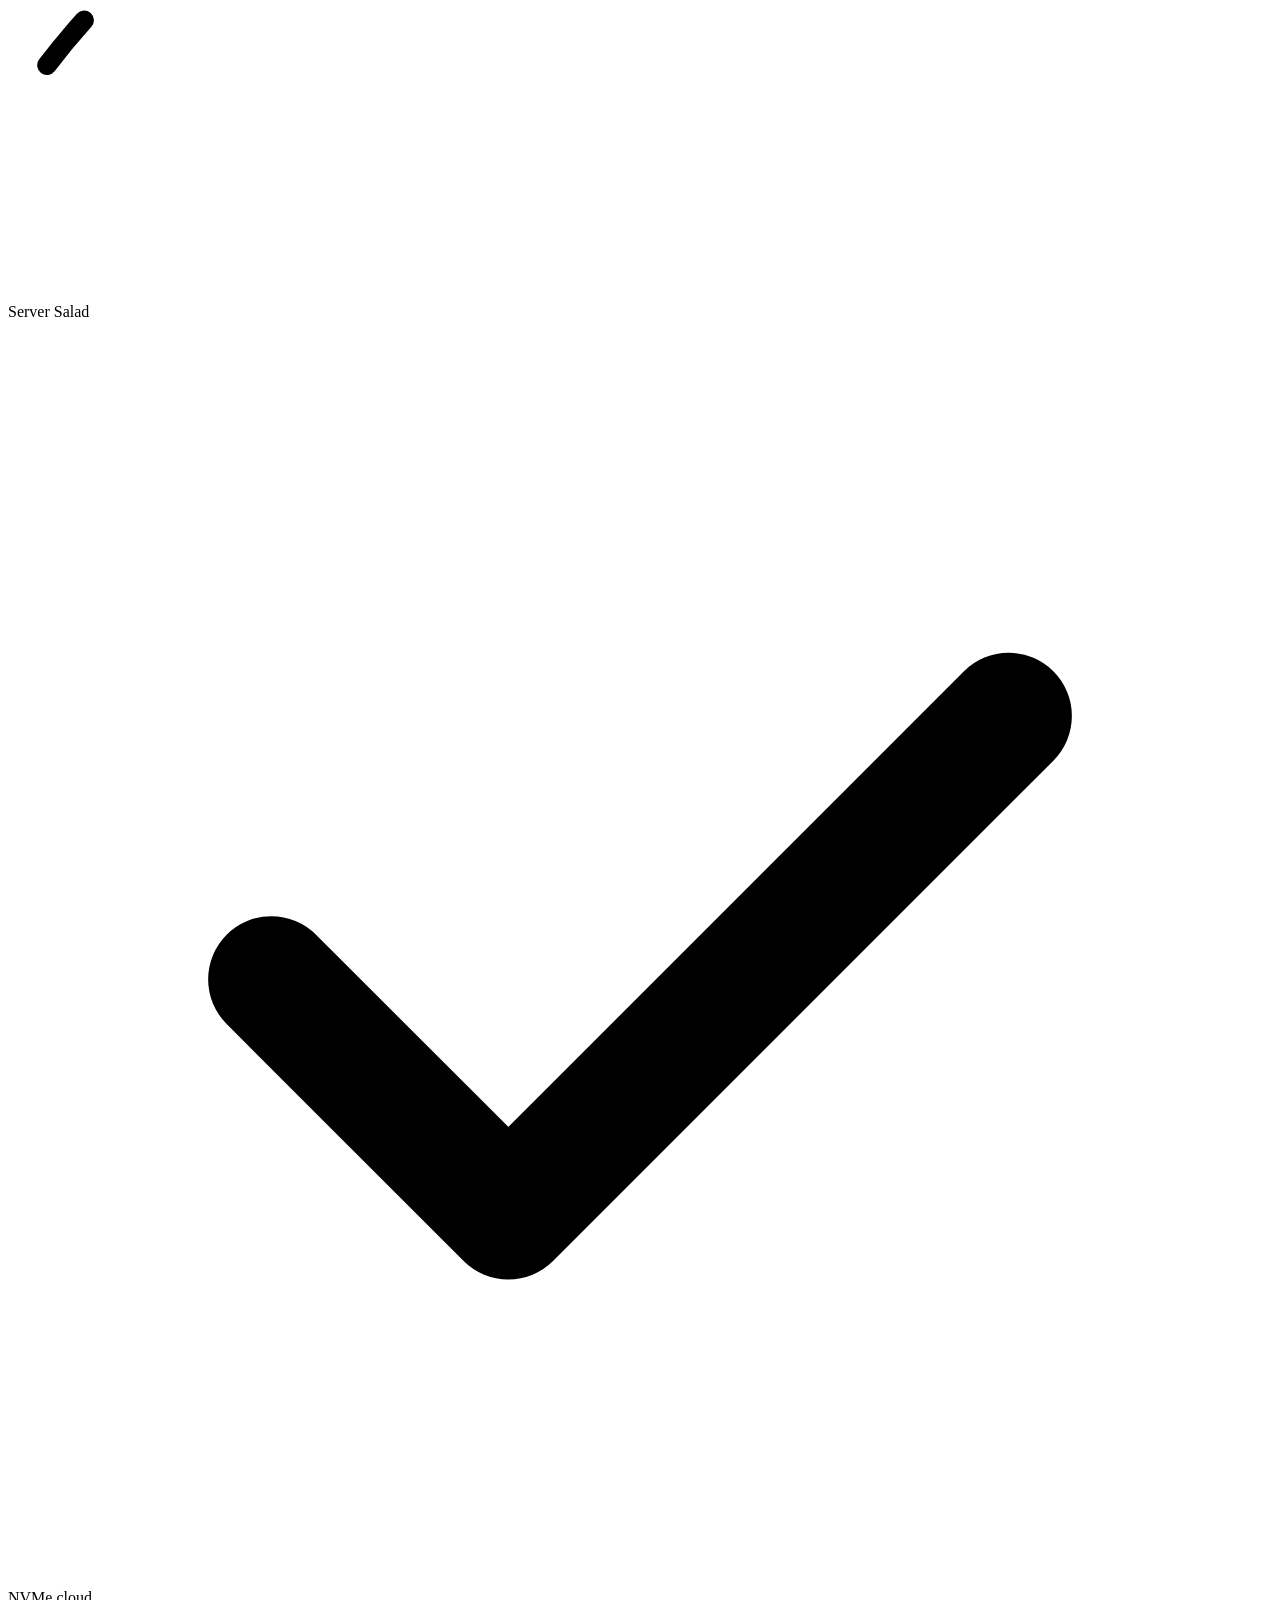
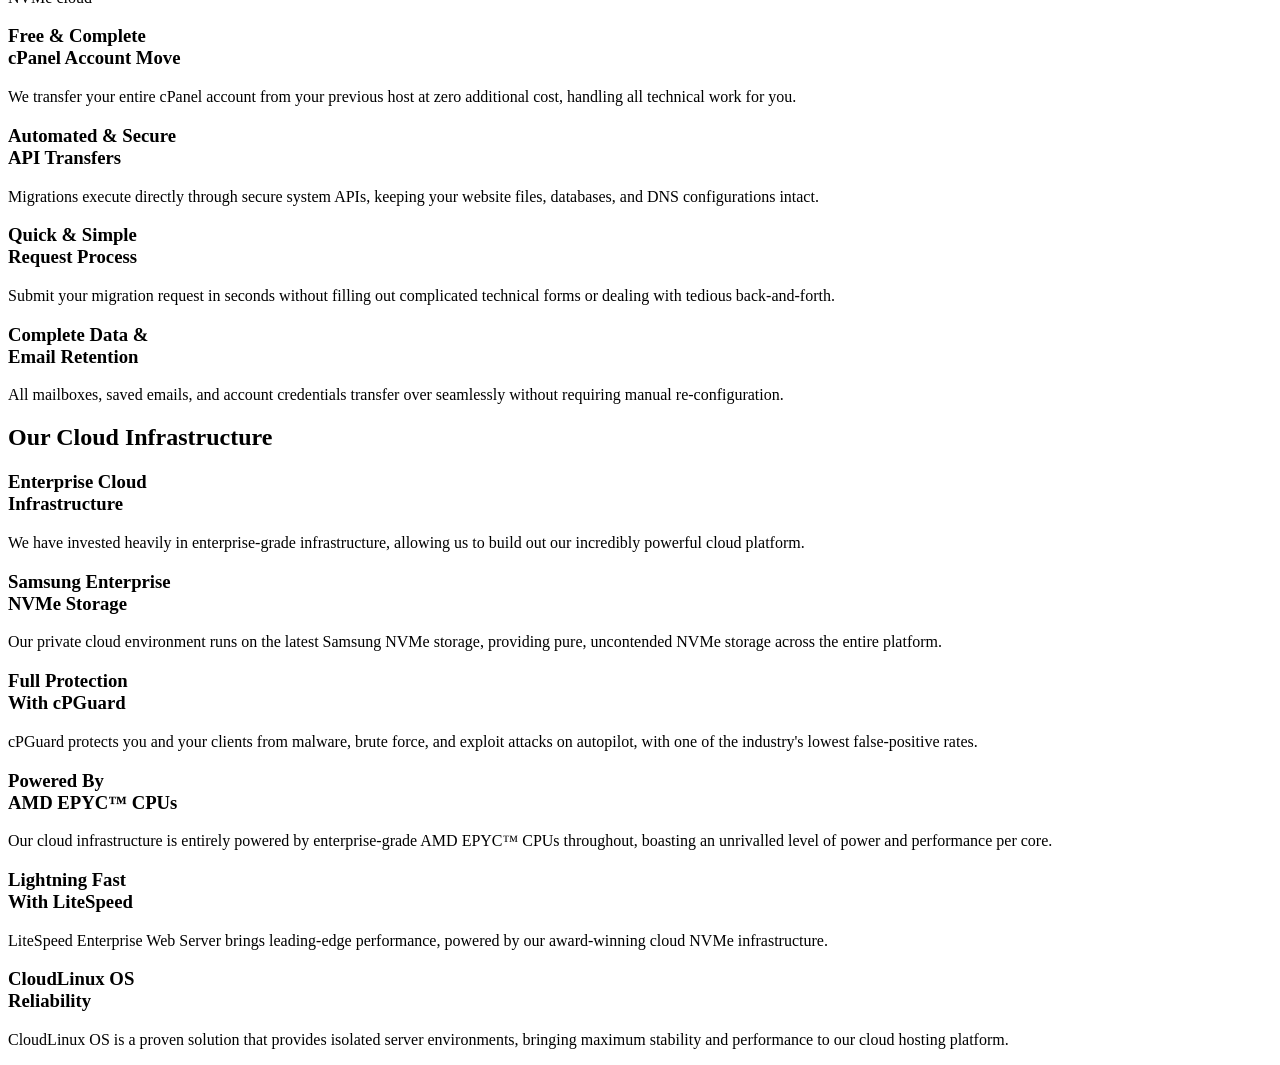
==== commit f0c71478: "discount-programs: add subtitle to the "How to Claim Your Discount" section Co-Authored-By: Claude S" ====
--- a/index.html
+++ b/index.html
@@ -28,7 +28,7 @@
   <link rel="stylesheet" href="https://fonts.googleapis.com/css2?family=Cairo:wght@400;500;600;700;900&family=Inter:wght@400;500;600;700&family=Manrope:wght@300;400;500;600;700&family=Montserrat:wght@600;700;800&family=Poppins:wght@600;700;800&display=swap" media="print" onload="this.media='all'">
   <noscript><link rel="stylesheet" href="https://fonts.googleapis.com/css2?family=Cairo:wght@400;500;600;700;900&family=Inter:wght@400;500;600;700&family=Manrope:wght@300;400;500;600;700&family=Montserrat:wght@600;700;800&family=Poppins:wght@600;700;800&display=swap"></noscript>
 
-  <link rel="stylesheet" href="/server-salad-cloud-services-web/css/styles.css?v=401">
+  <link rel="stylesheet" href="/server-salad-cloud-services-web/css/styles.css?v=402">
 </head>
 <body>
 
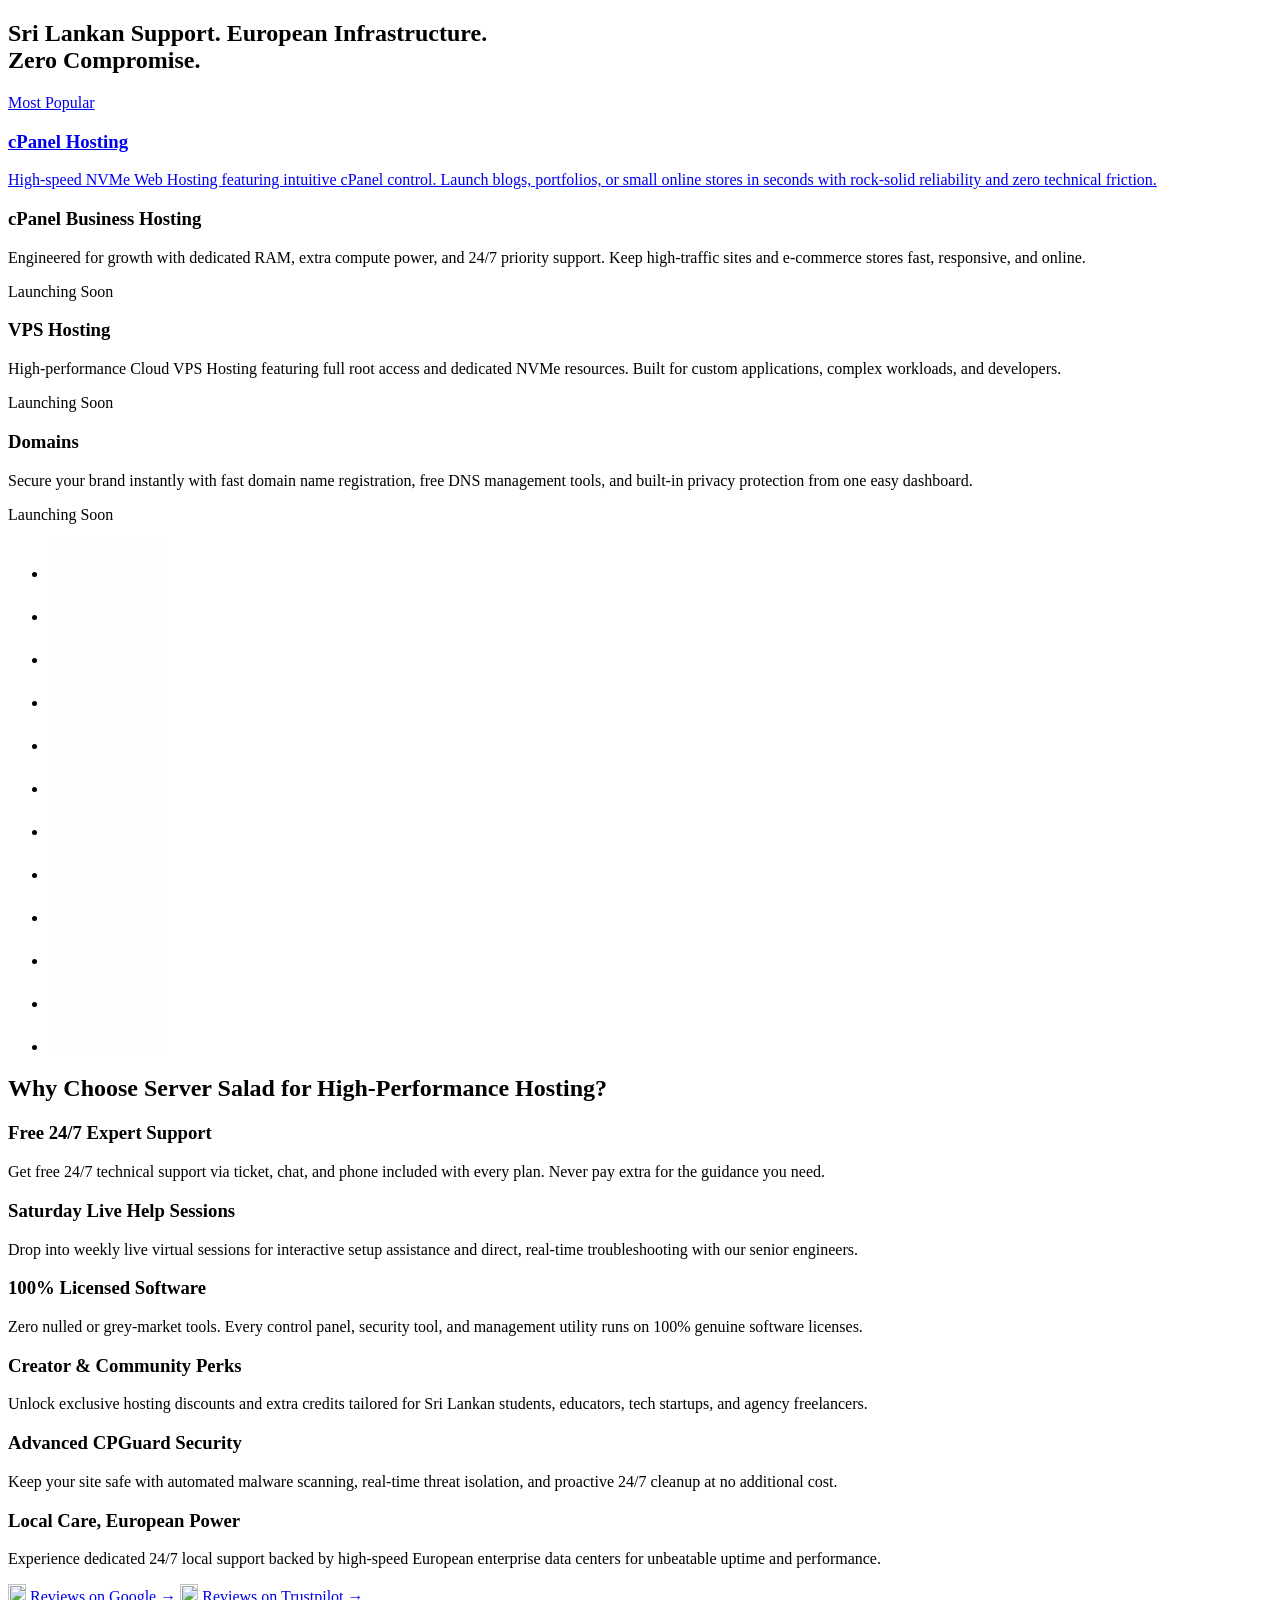
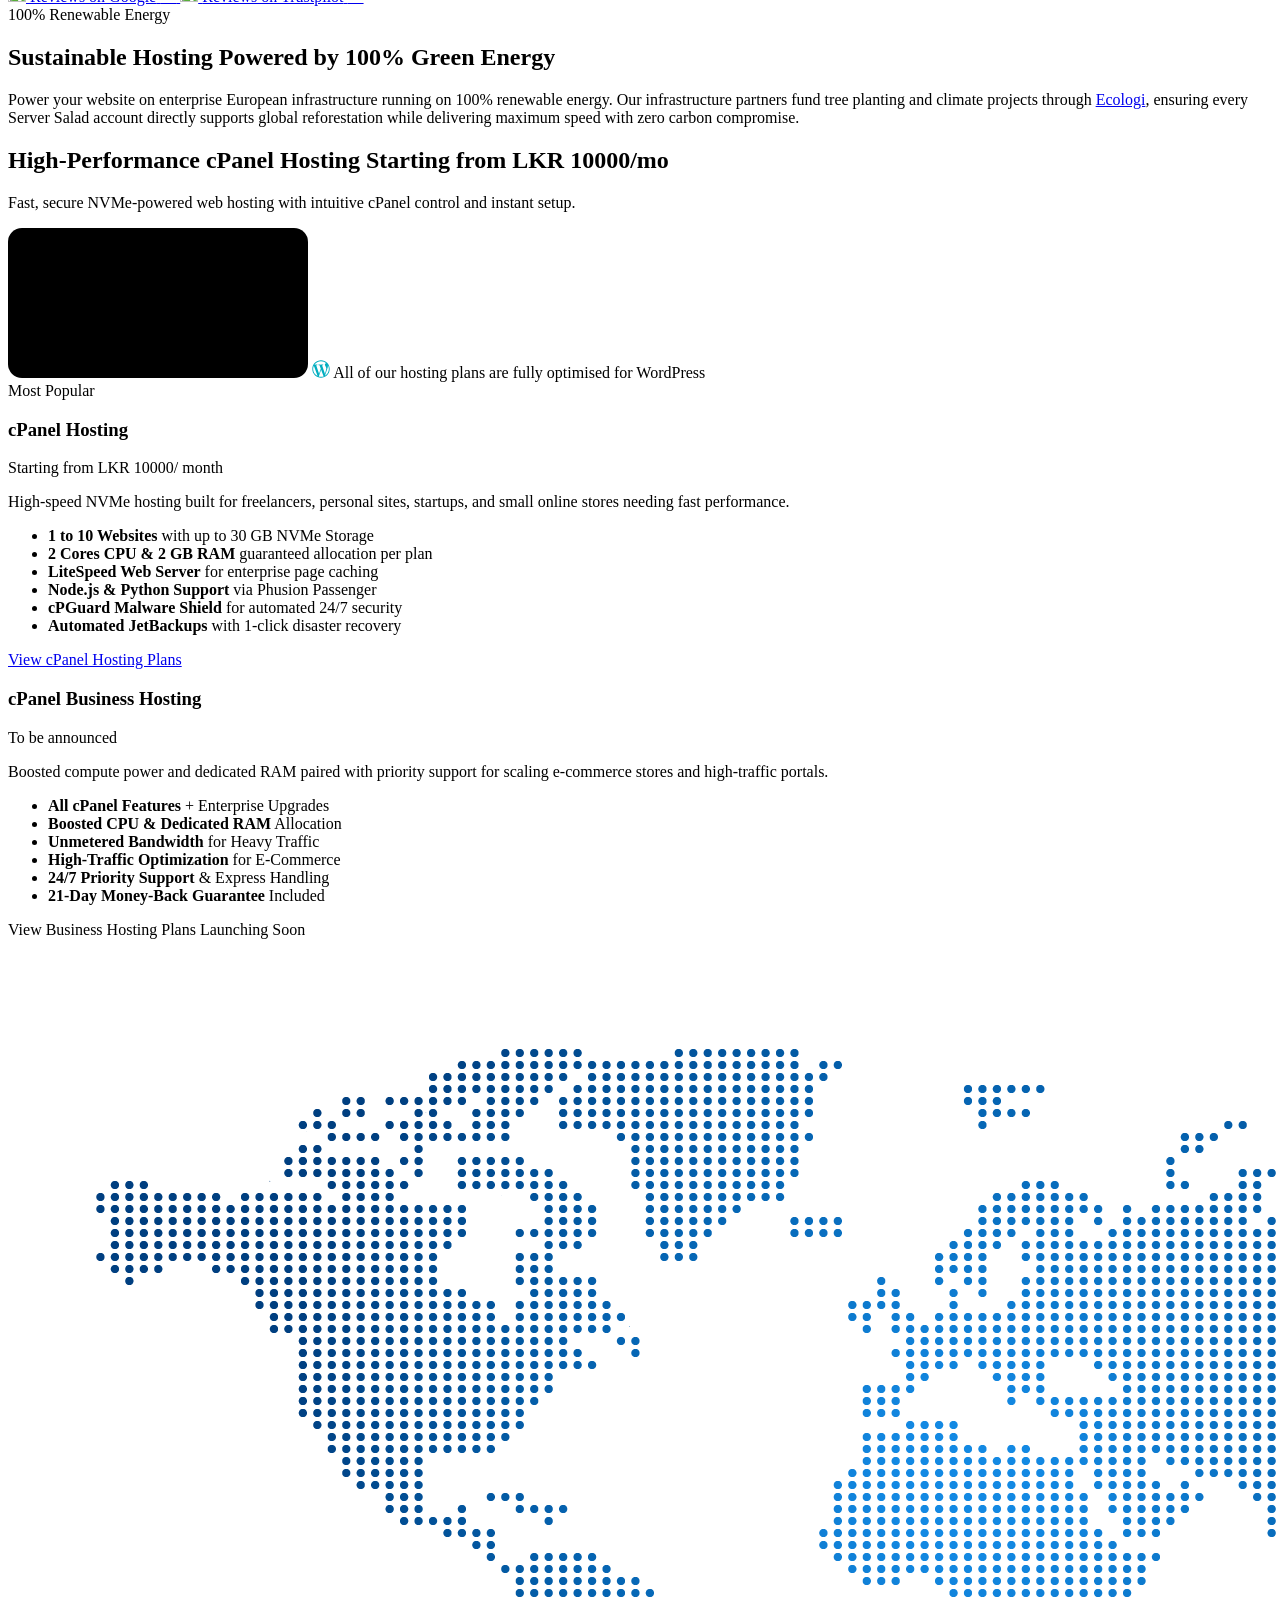
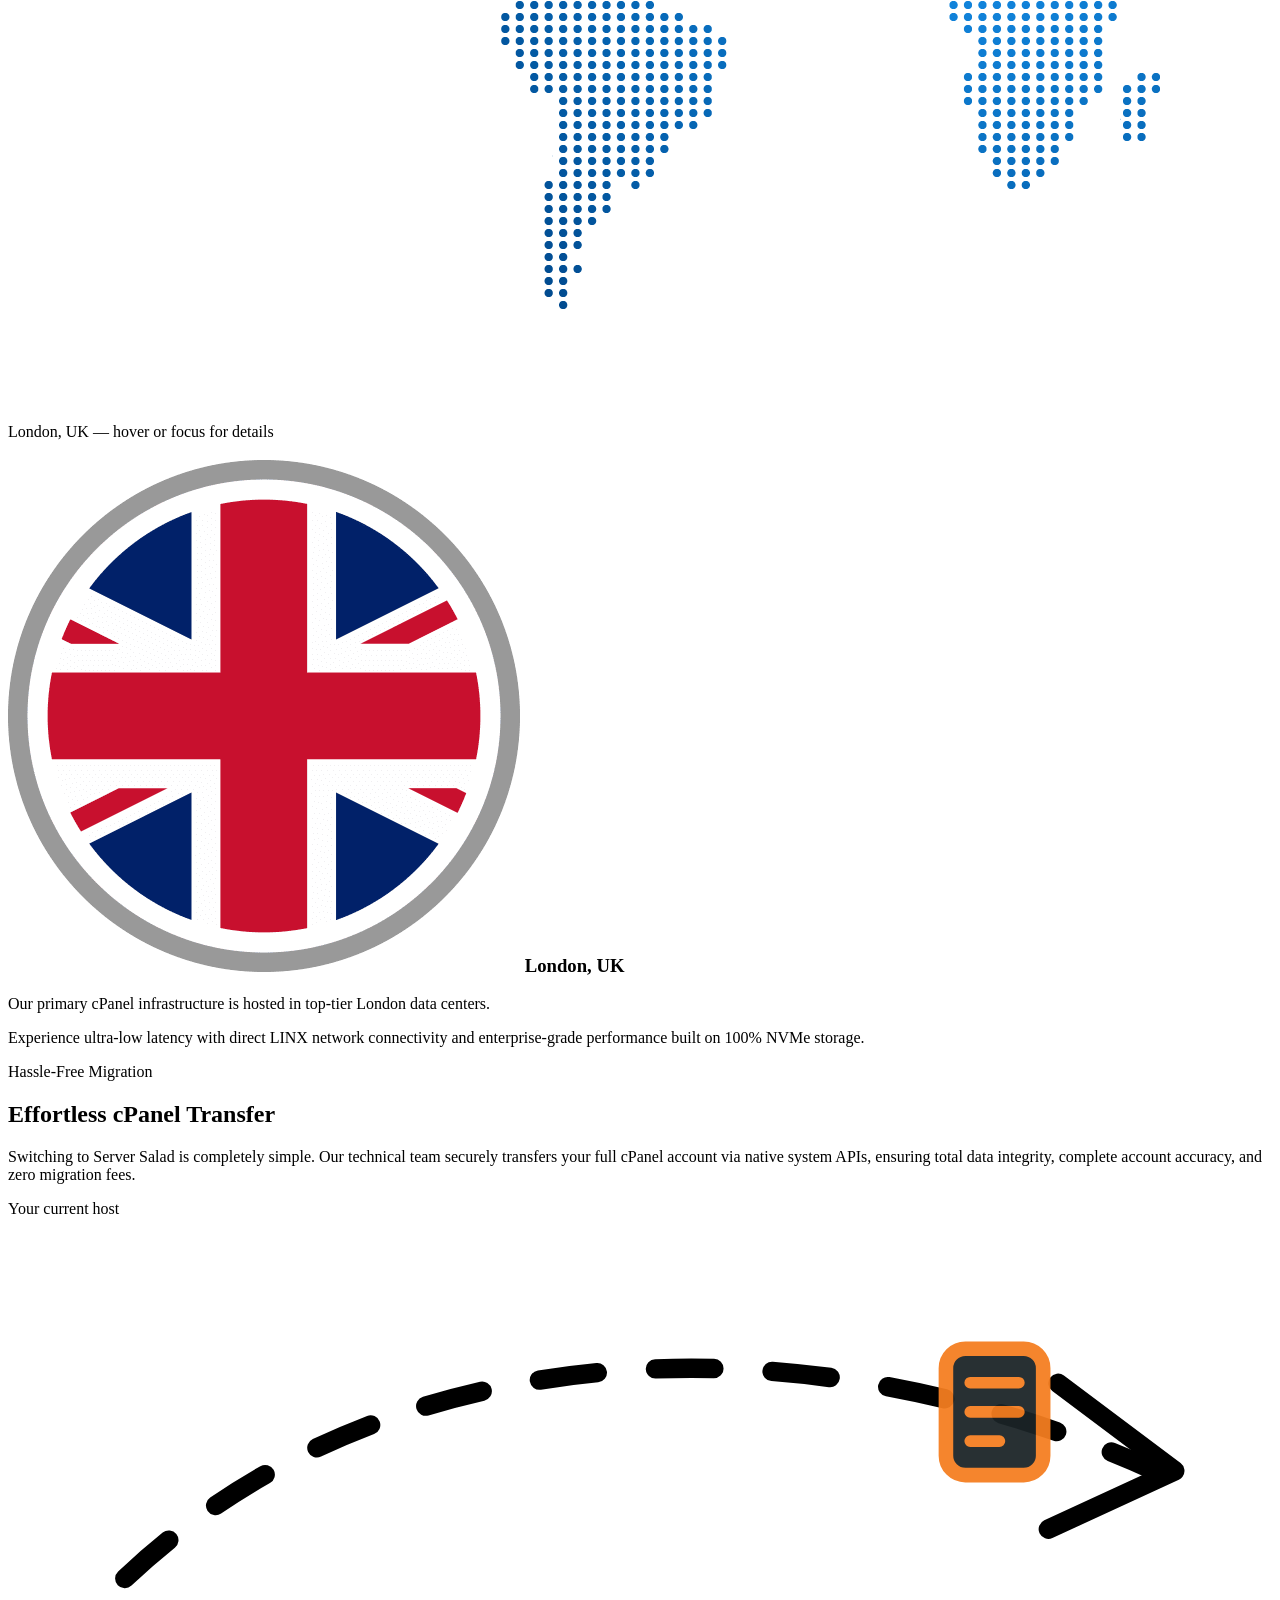
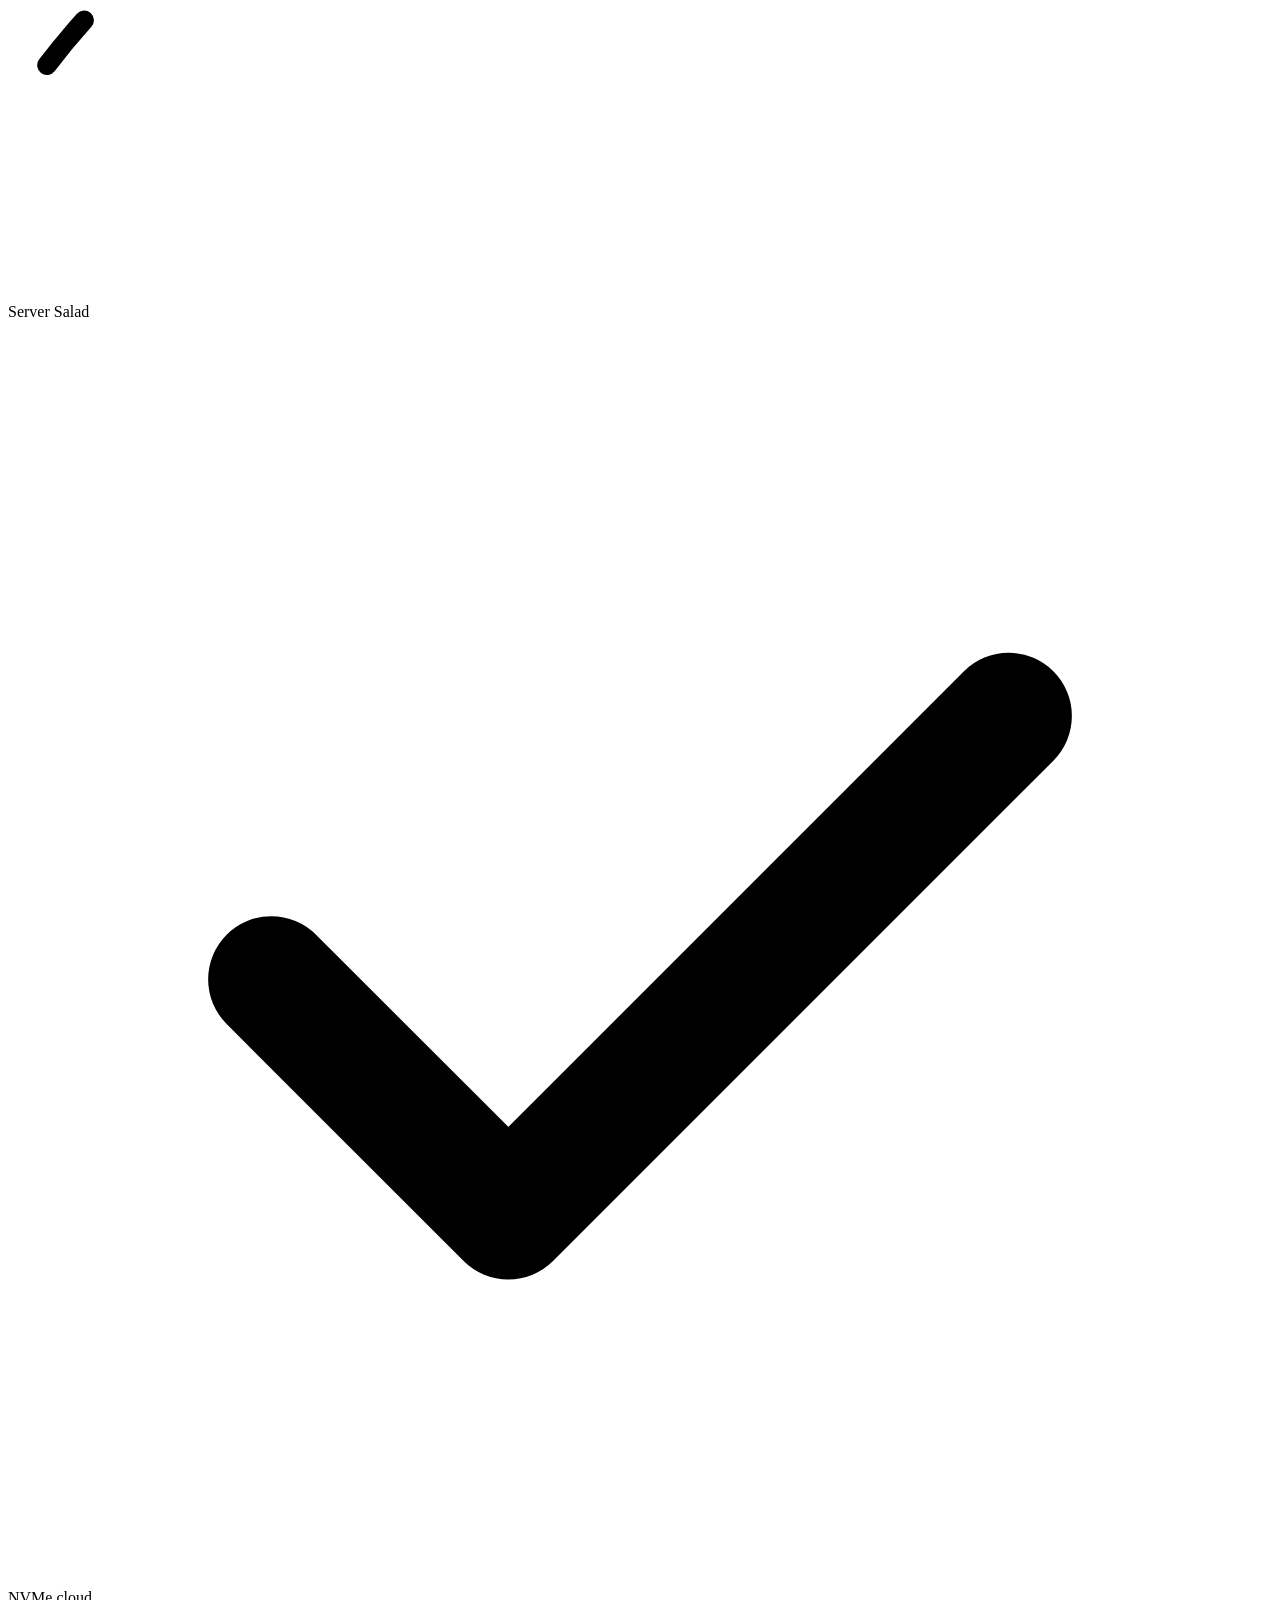
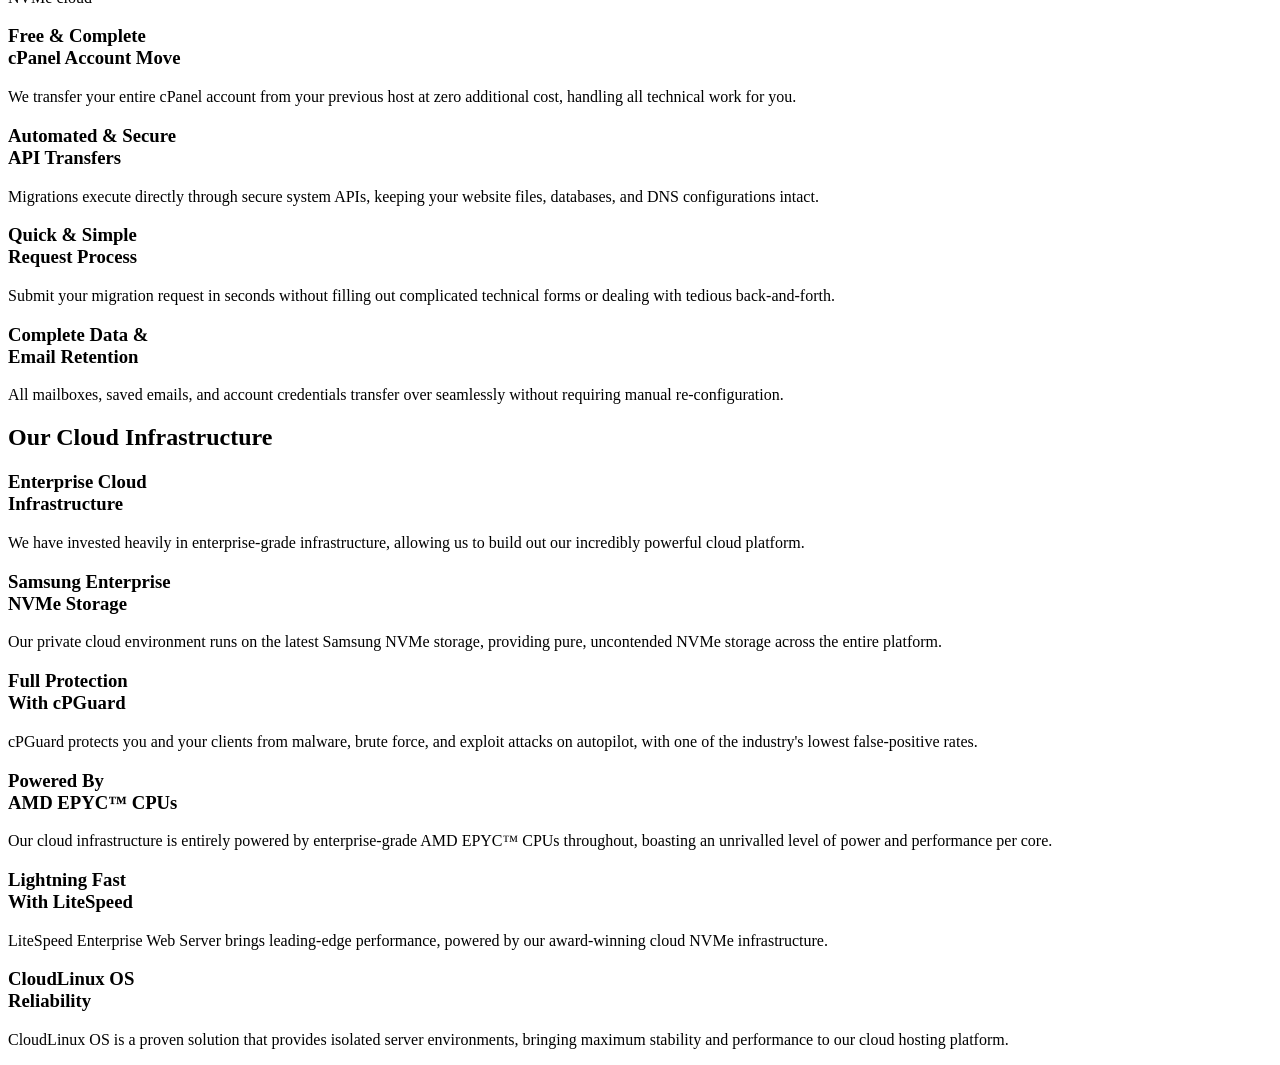
==== commit 62534b56: "discount-programs: match stepper subtitle color to the given font-inspector spec Co-Authored-By: Cla" ====
--- a/index.html
+++ b/index.html
@@ -28,7 +28,7 @@
   <link rel="stylesheet" href="https://fonts.googleapis.com/css2?family=Cairo:wght@400;500;600;700;900&family=Inter:wght@400;500;600;700&family=Manrope:wght@300;400;500;600;700&family=Montserrat:wght@600;700;800&family=Poppins:wght@600;700;800&display=swap" media="print" onload="this.media='all'">
   <noscript><link rel="stylesheet" href="https://fonts.googleapis.com/css2?family=Cairo:wght@400;500;600;700;900&family=Inter:wght@400;500;600;700&family=Manrope:wght@300;400;500;600;700&family=Montserrat:wght@600;700;800&family=Poppins:wght@600;700;800&display=swap"></noscript>
 
-  <link rel="stylesheet" href="/server-salad-cloud-services-web/css/styles.css?v=402">
+  <link rel="stylesheet" href="/server-salad-cloud-services-web/css/styles.css?v=403">
 </head>
 <body>
 
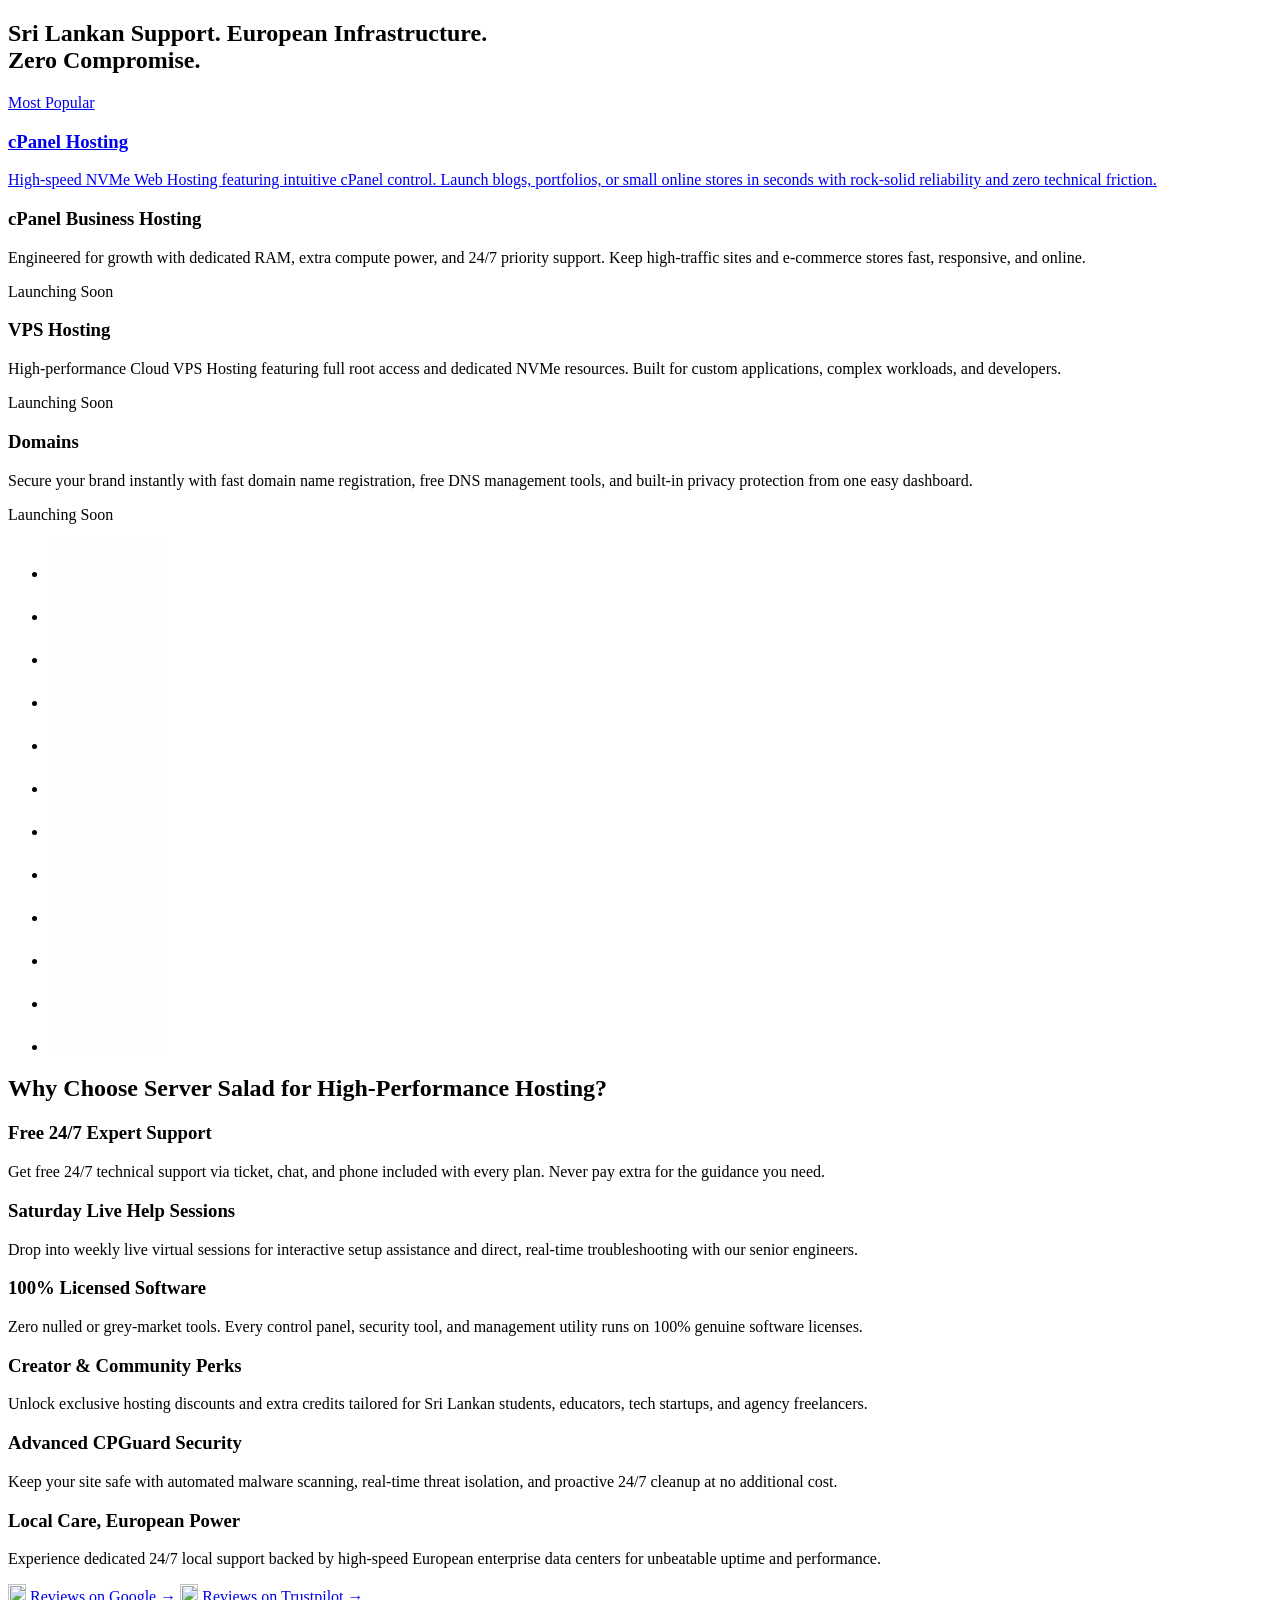
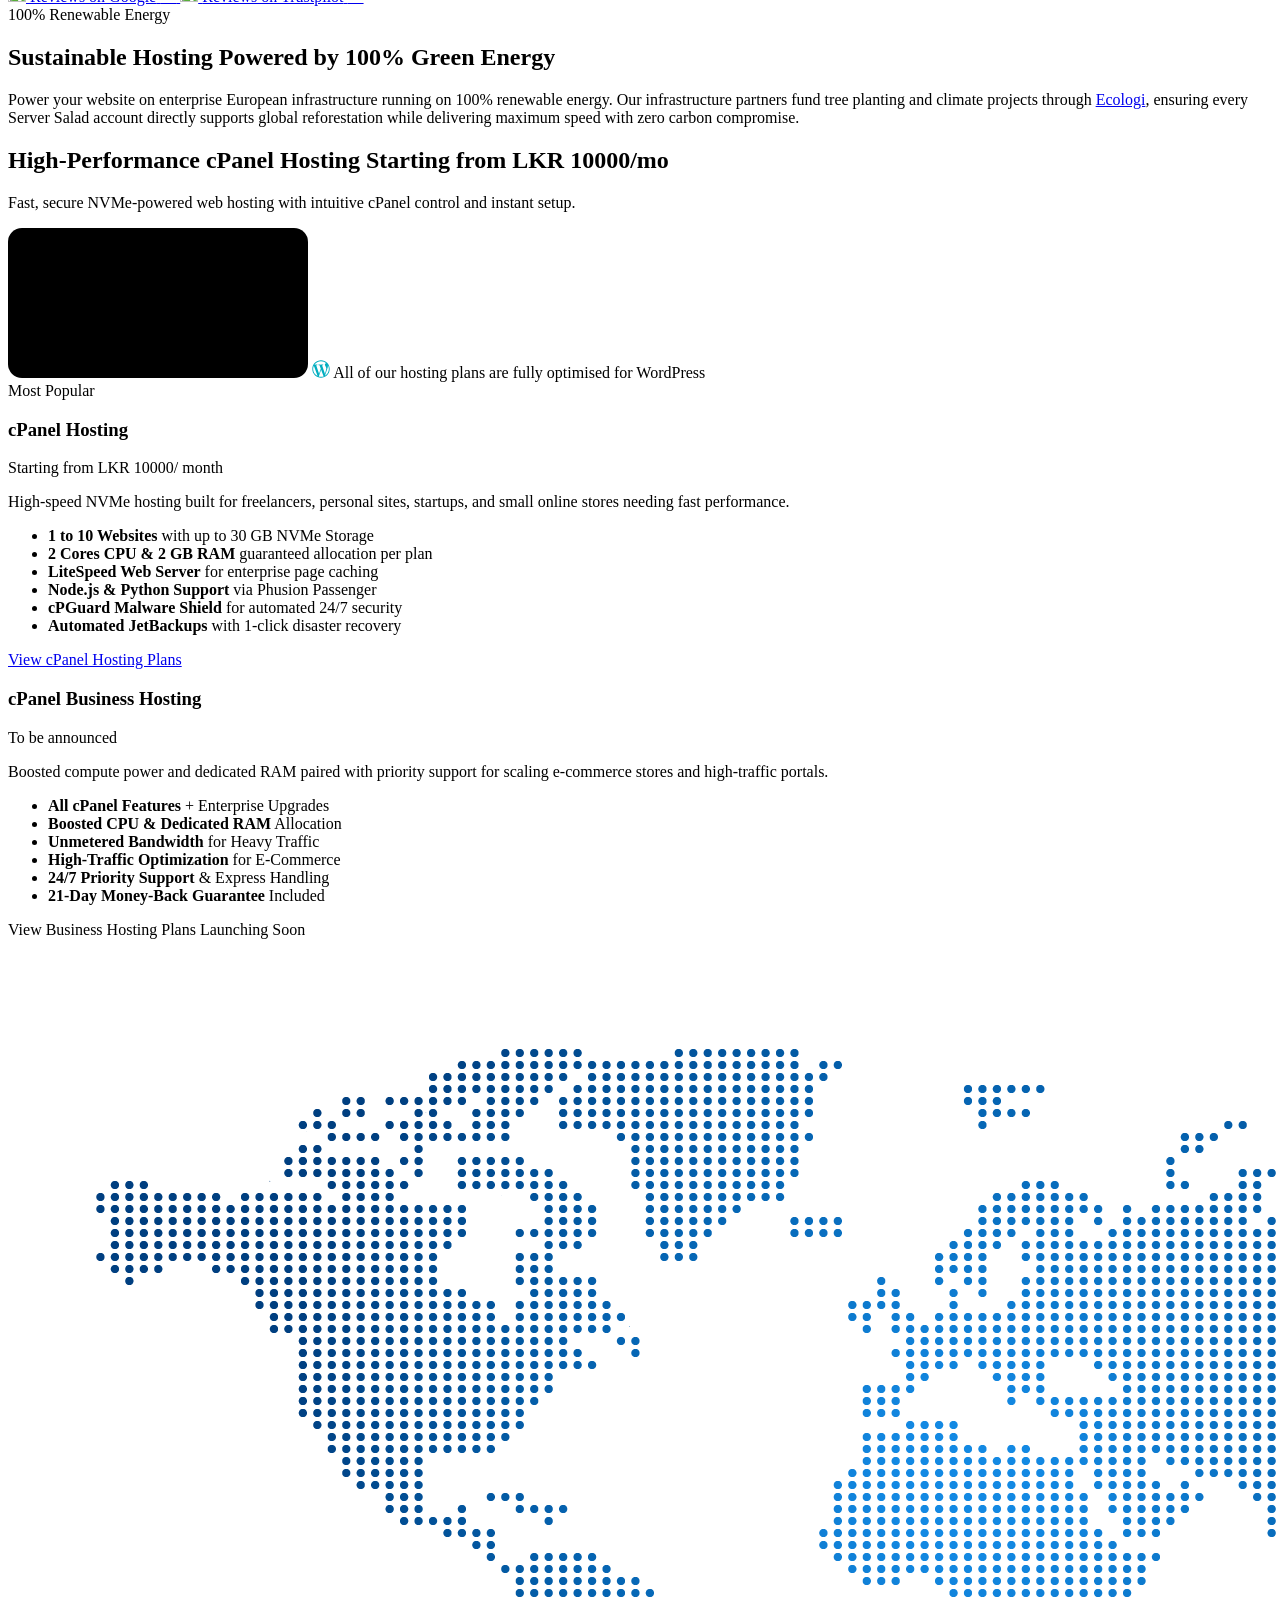
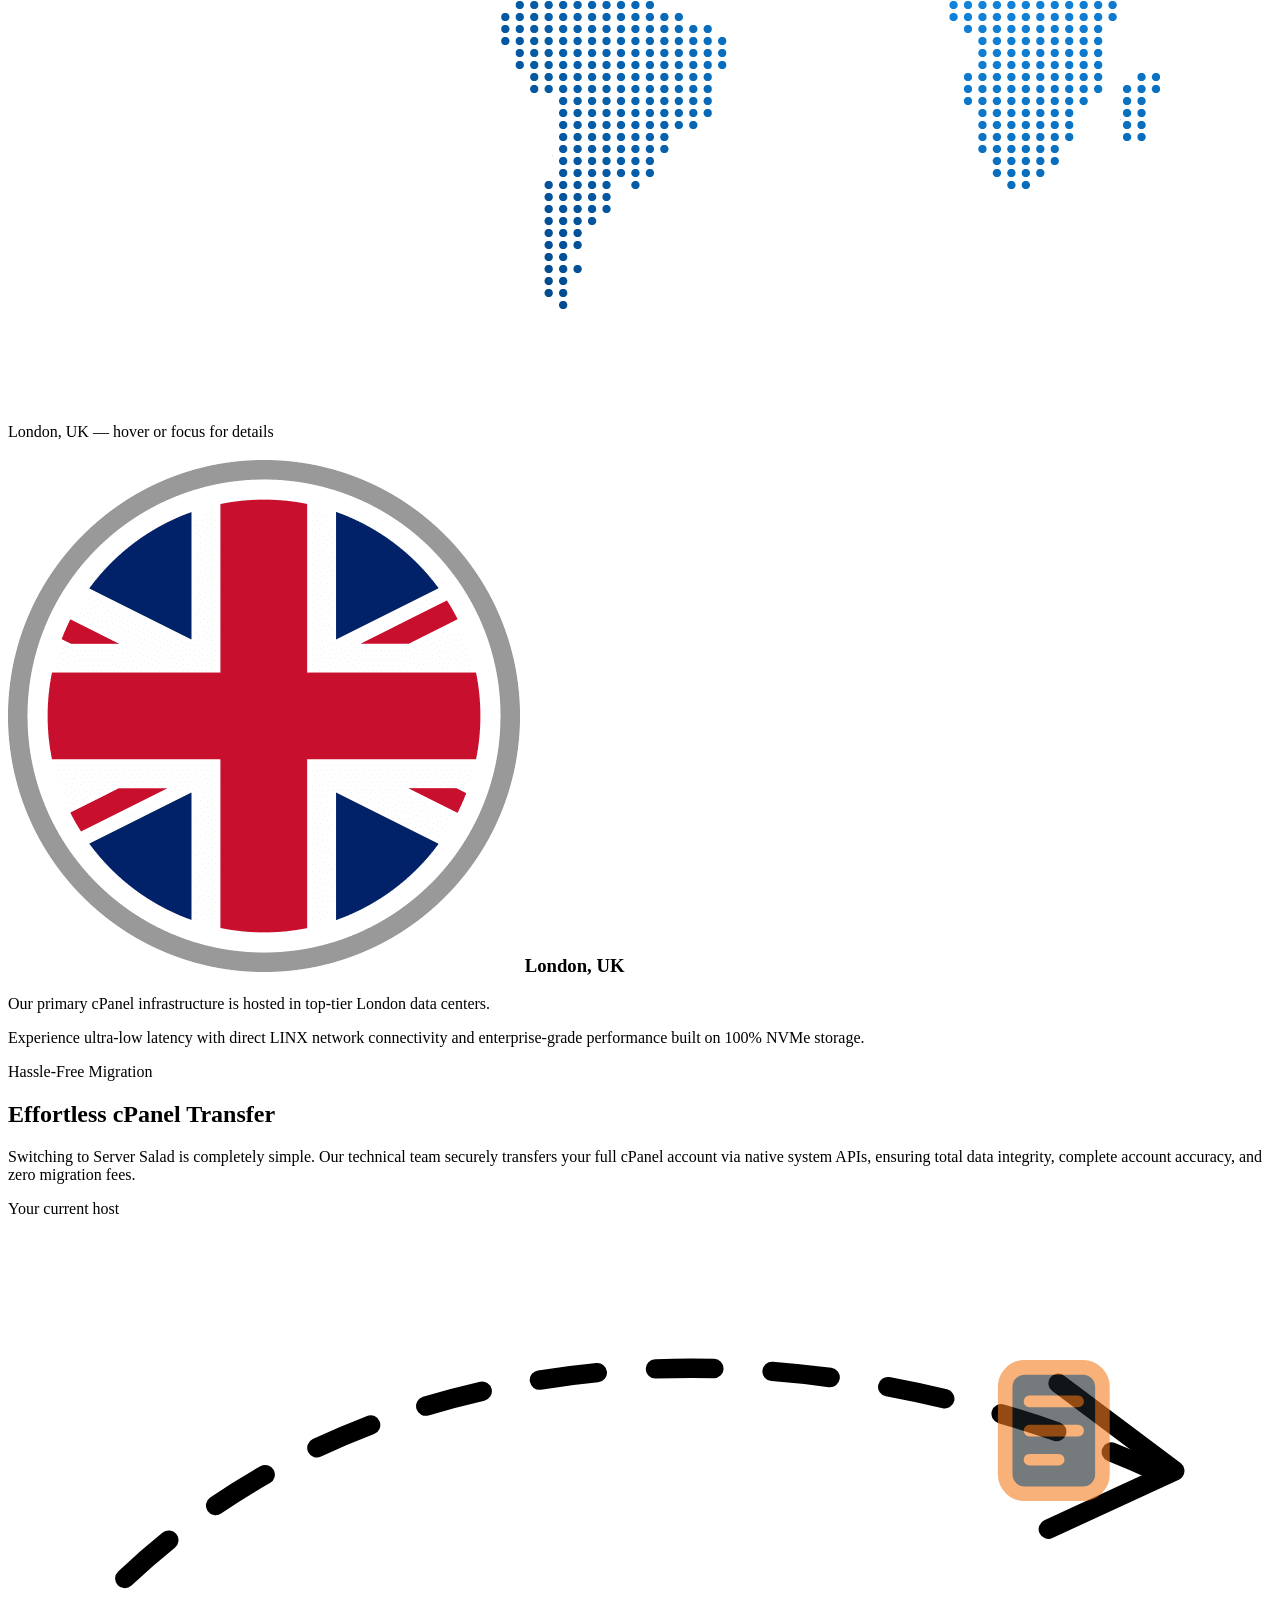
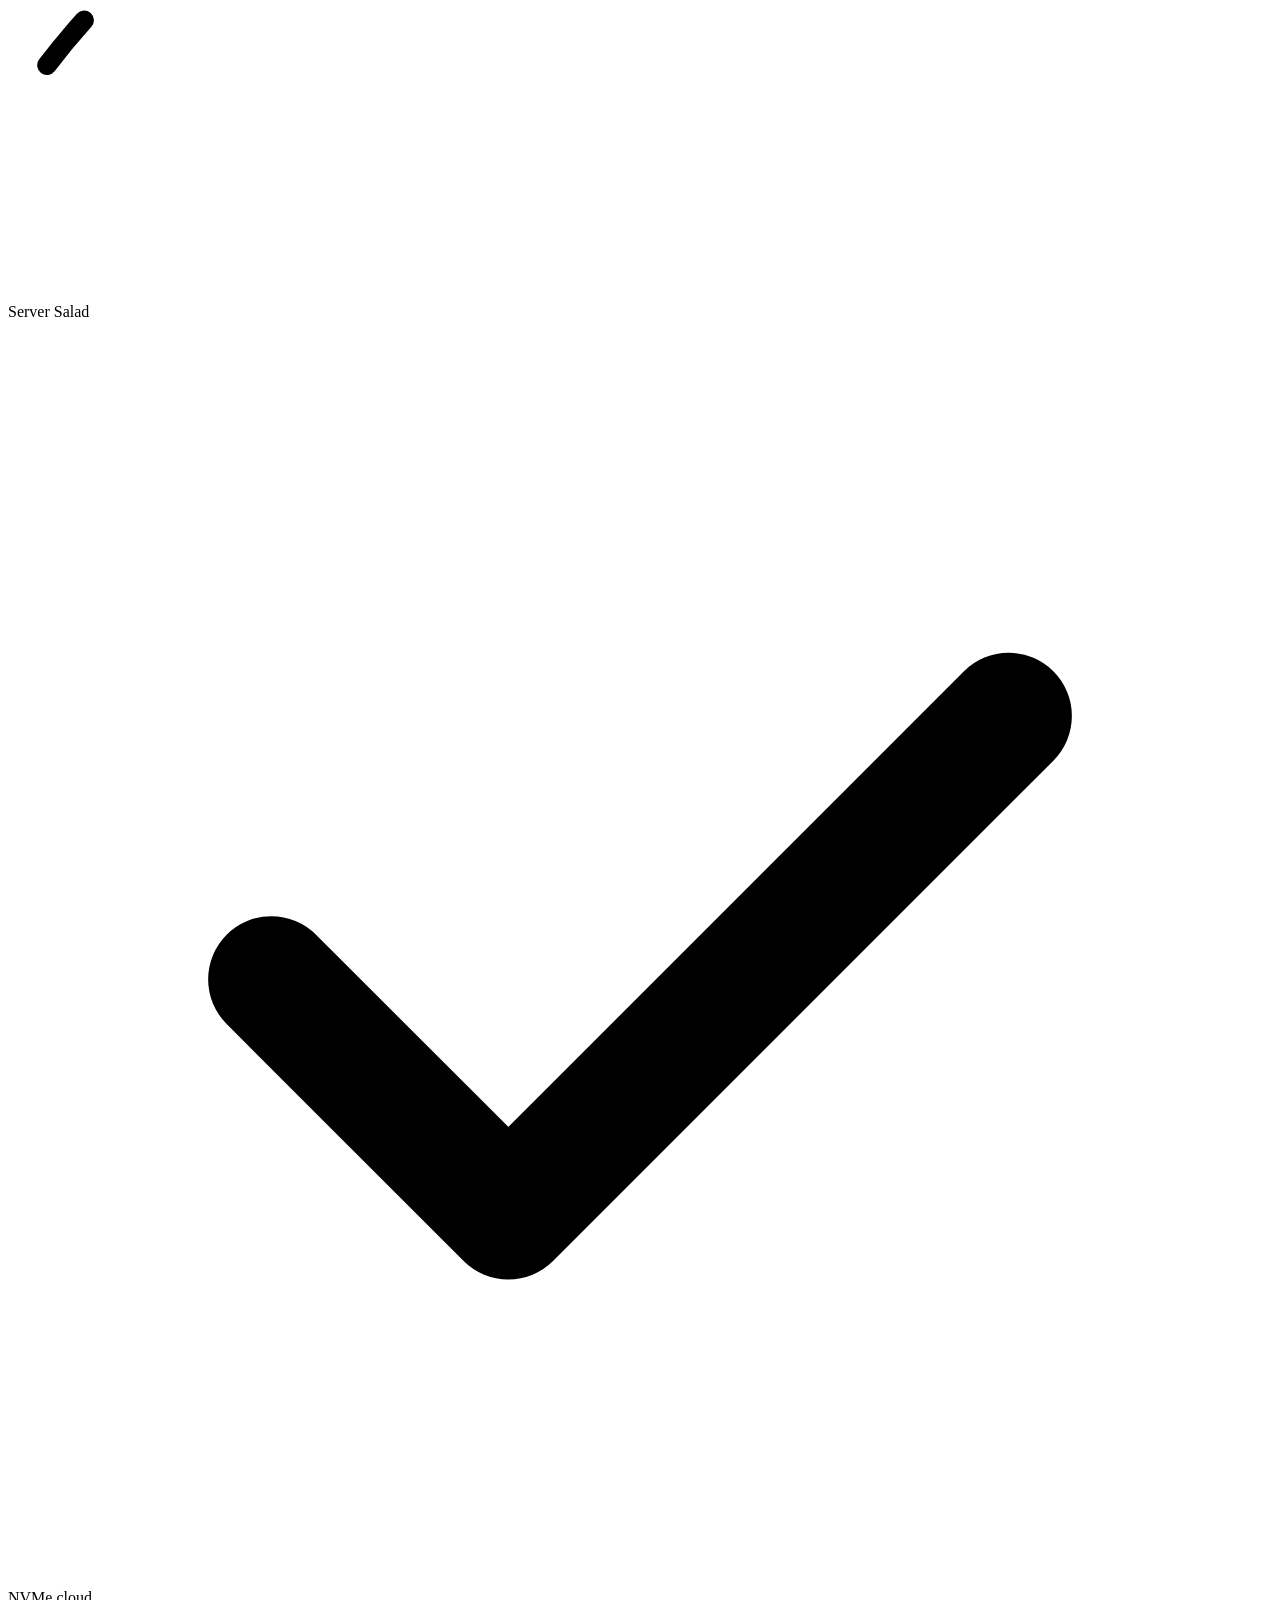
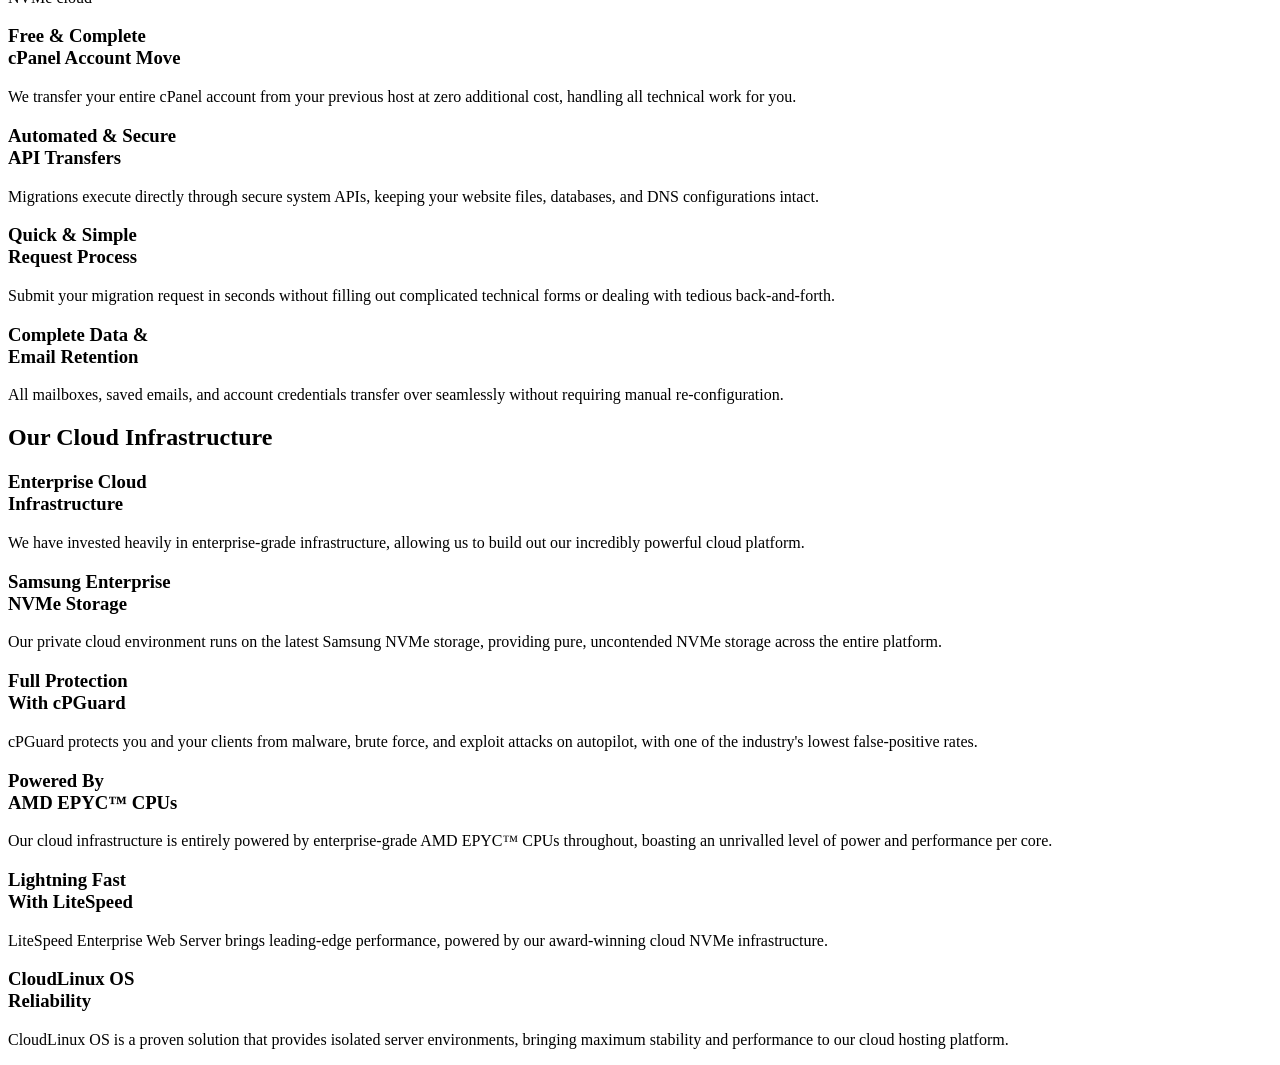
==== commit e489d265: "about: left-align the hero title and description Added .cph-hero__inner--left, a version of --center" ====
--- a/index.html
+++ b/index.html
@@ -28,7 +28,7 @@
   <link rel="stylesheet" href="https://fonts.googleapis.com/css2?family=Cairo:wght@400;500;600;700;900&family=Inter:wght@400;500;600;700&family=Manrope:wght@300;400;500;600;700&family=Montserrat:wght@600;700;800&family=Poppins:wght@600;700;800&display=swap" media="print" onload="this.media='all'">
   <noscript><link rel="stylesheet" href="https://fonts.googleapis.com/css2?family=Cairo:wght@400;500;600;700;900&family=Inter:wght@400;500;600;700&family=Manrope:wght@300;400;500;600;700&family=Montserrat:wght@600;700;800&family=Poppins:wght@600;700;800&display=swap"></noscript>
 
-  <link rel="stylesheet" href="/server-salad-cloud-services-web/css/styles.css?v=403">
+  <link rel="stylesheet" href="/server-salad-cloud-services-web/css/styles.css?v=404">
 </head>
 <body>
 
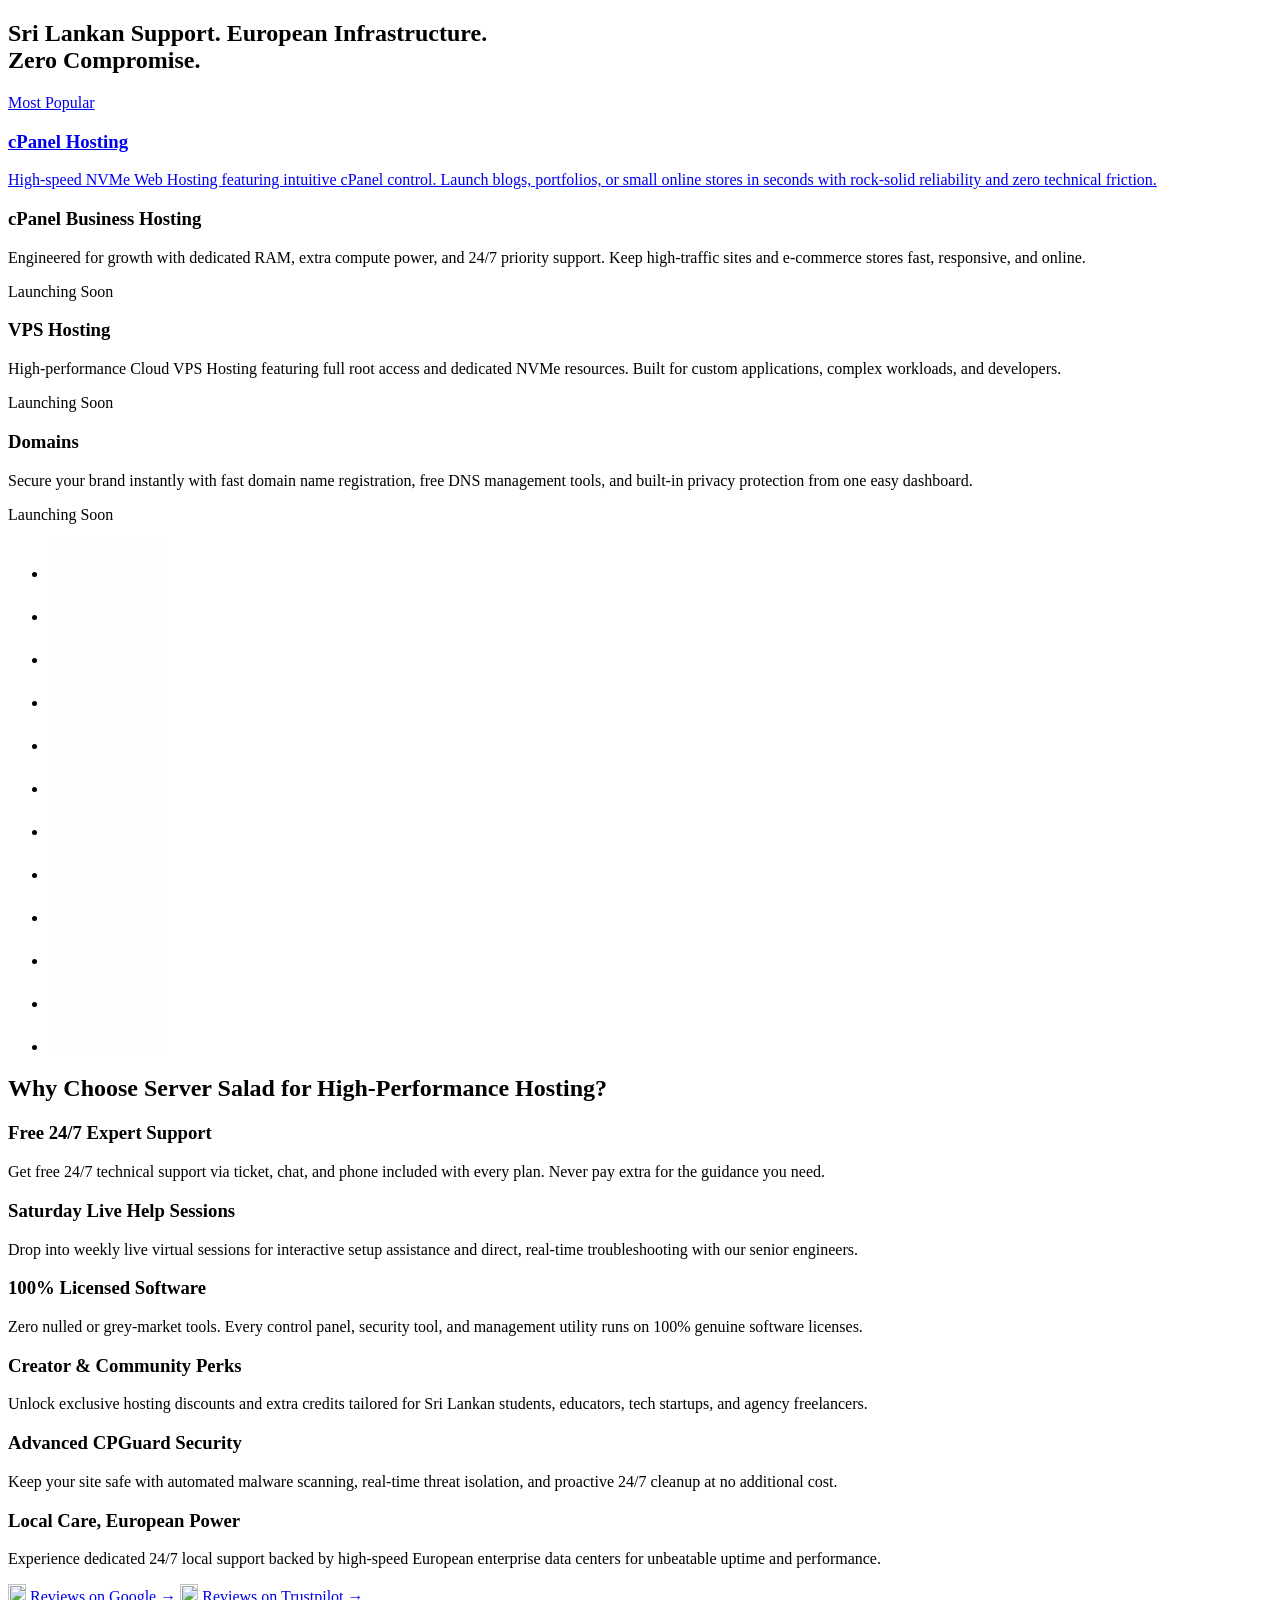
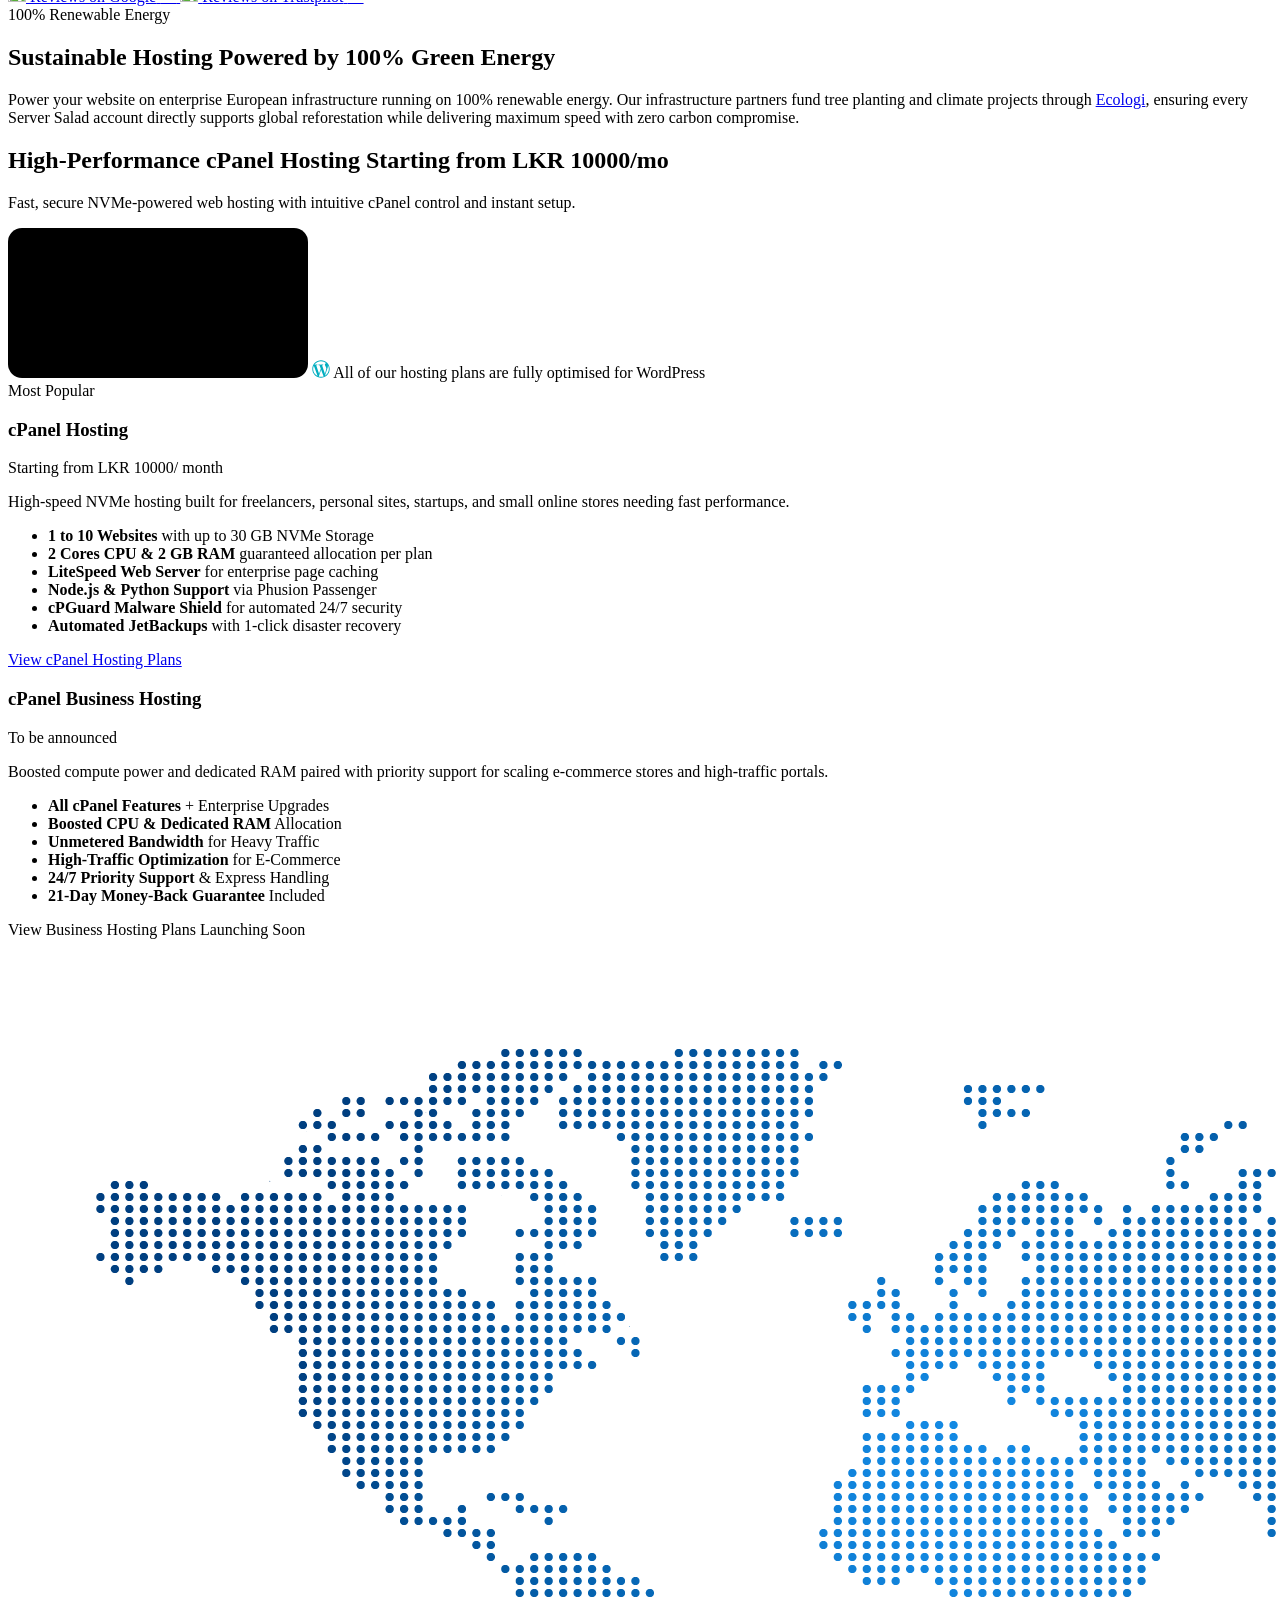
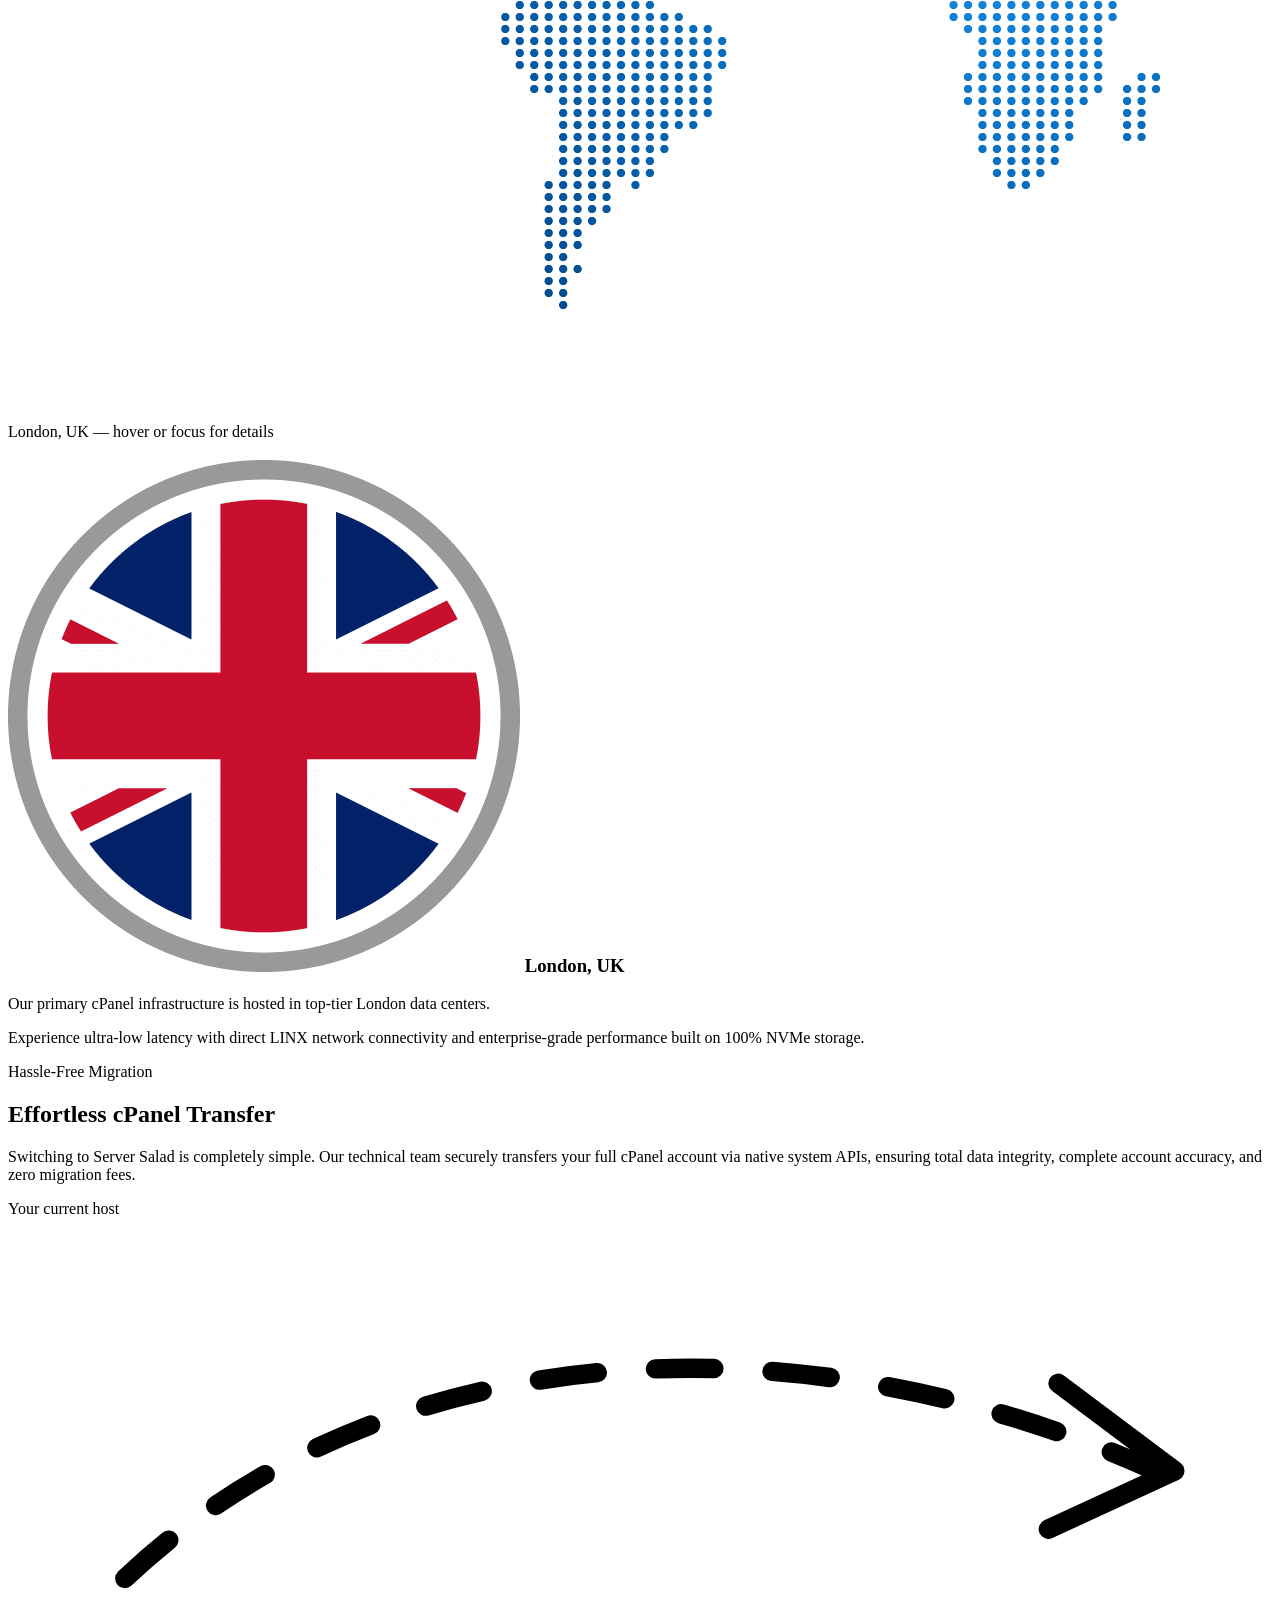
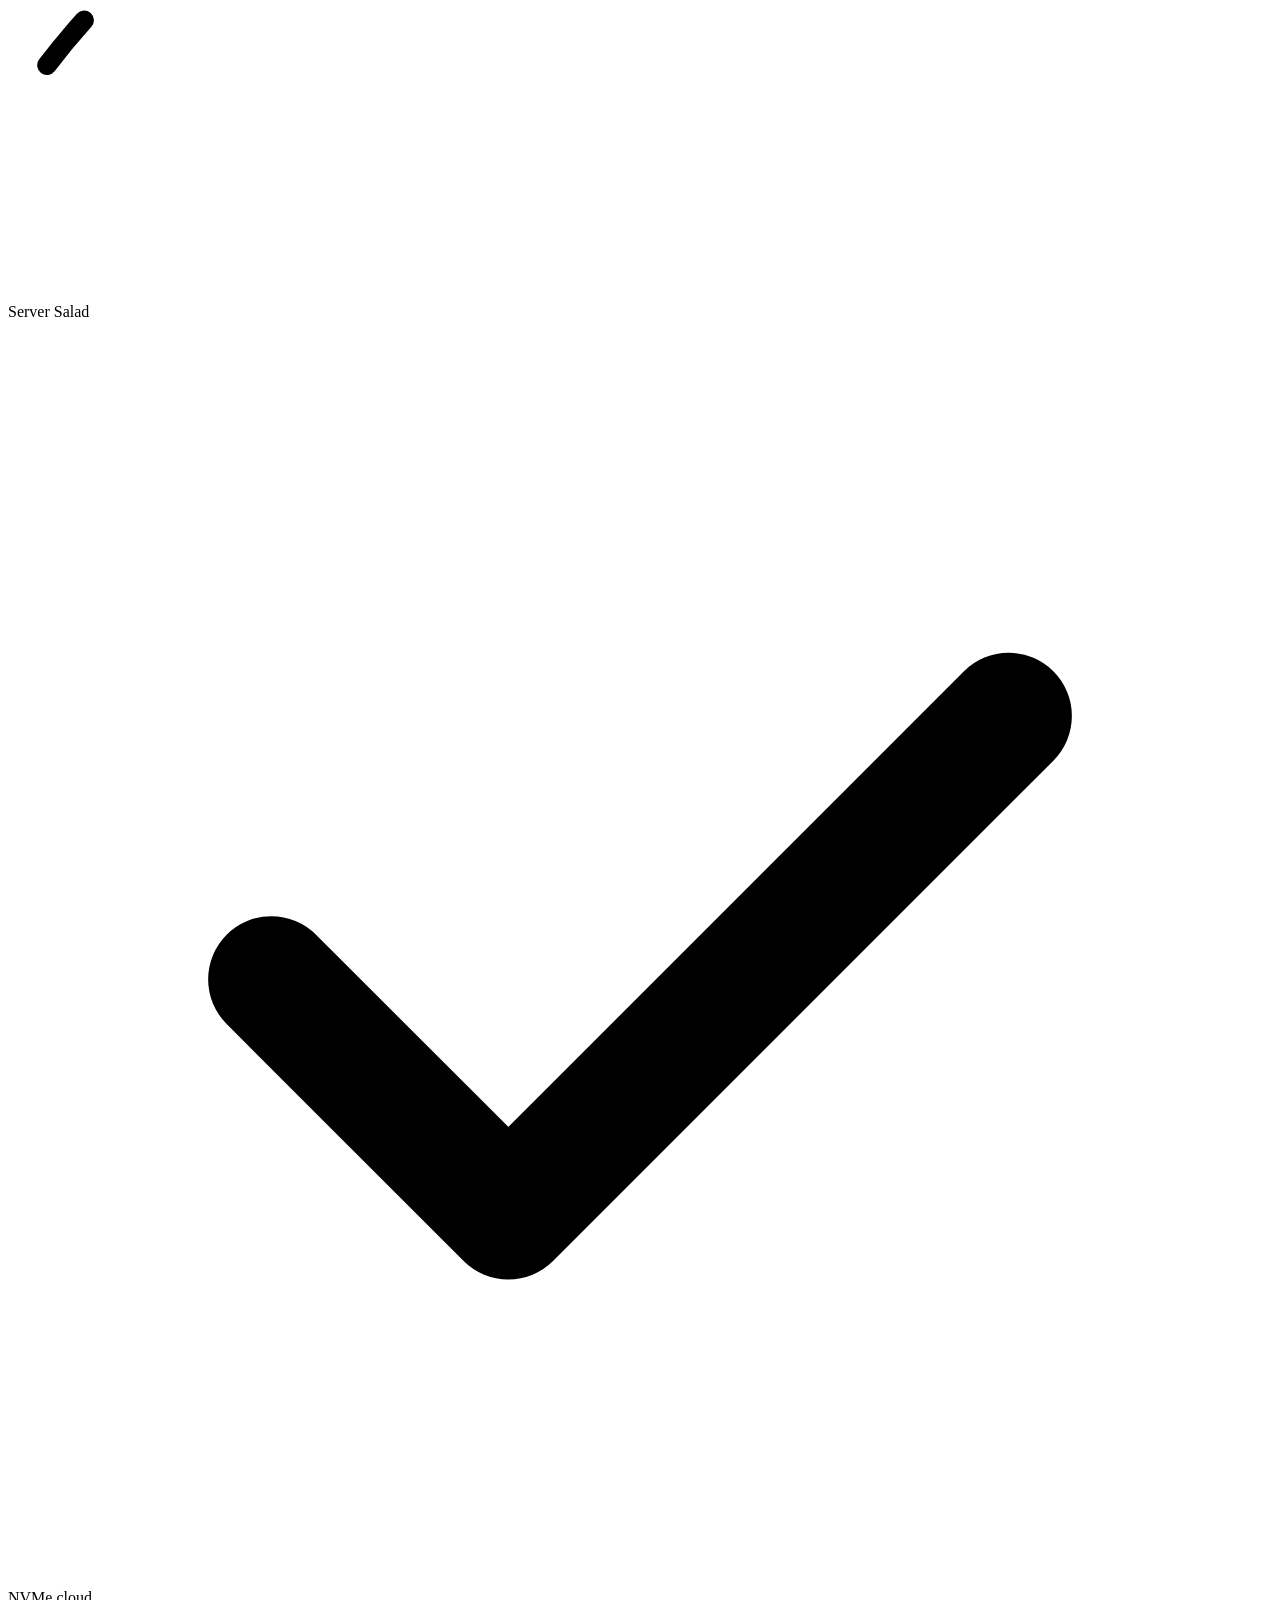
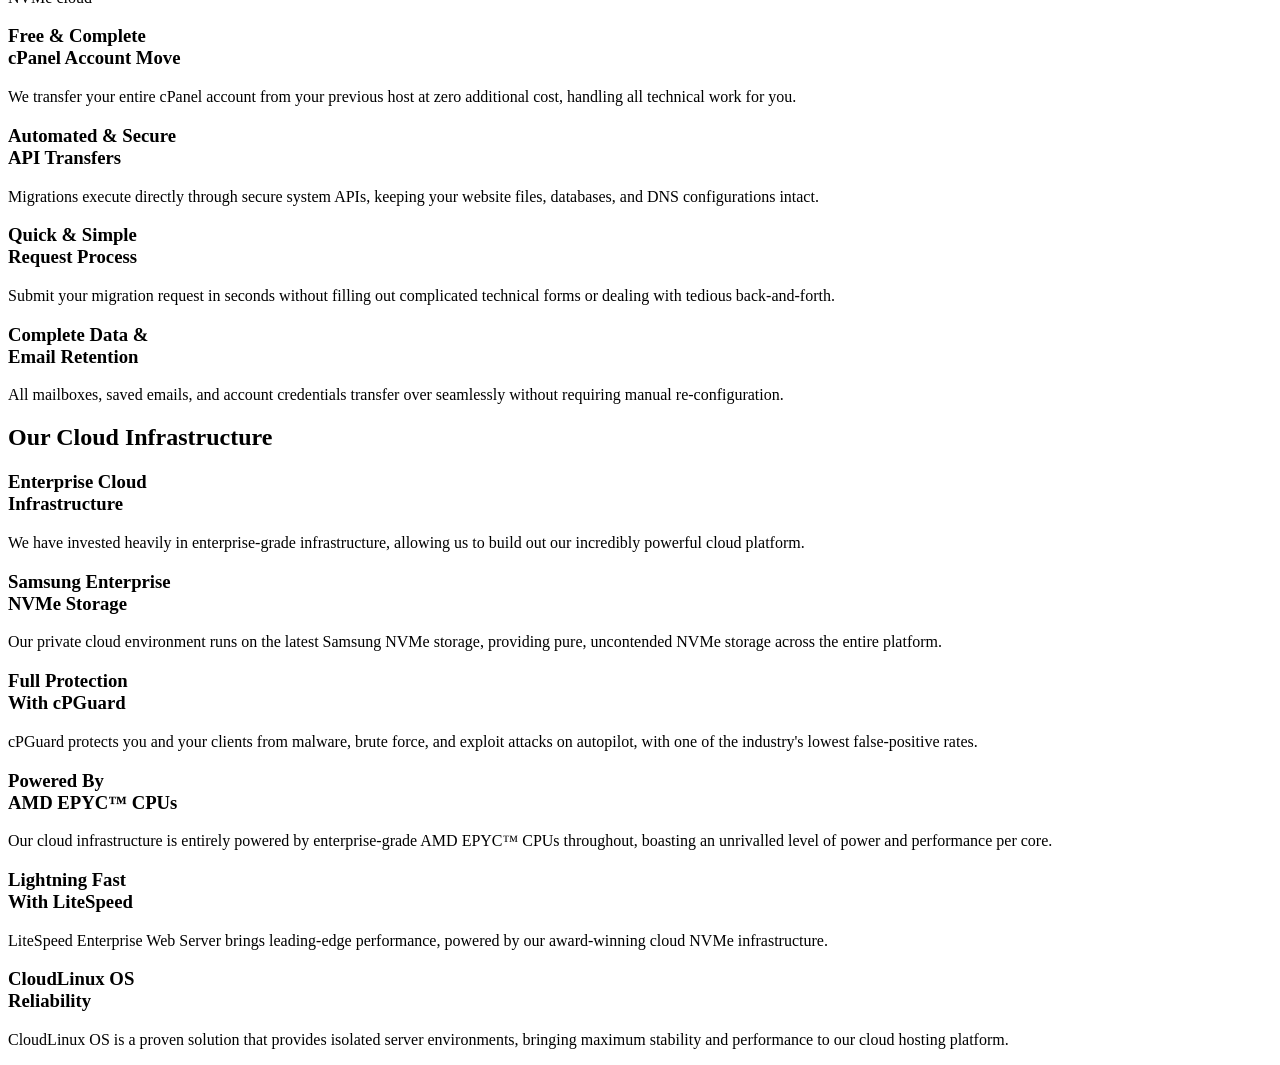
==== commit 41d87b0a: "about: constrain hero content to half the page width Co-Authored-By: Claude Sonnet 5 <noreply@anthro" ====
--- a/index.html
+++ b/index.html
@@ -28,7 +28,7 @@
   <link rel="stylesheet" href="https://fonts.googleapis.com/css2?family=Cairo:wght@400;500;600;700;900&family=Inter:wght@400;500;600;700&family=Manrope:wght@300;400;500;600;700&family=Montserrat:wght@600;700;800&family=Poppins:wght@600;700;800&display=swap" media="print" onload="this.media='all'">
   <noscript><link rel="stylesheet" href="https://fonts.googleapis.com/css2?family=Cairo:wght@400;500;600;700;900&family=Inter:wght@400;500;600;700&family=Manrope:wght@300;400;500;600;700&family=Montserrat:wght@600;700;800&family=Poppins:wght@600;700;800&display=swap"></noscript>
 
-  <link rel="stylesheet" href="/server-salad-cloud-services-web/css/styles.css?v=404">
+  <link rel="stylesheet" href="/server-salad-cloud-services-web/css/styles.css?v=405">
 </head>
 <body>
 
